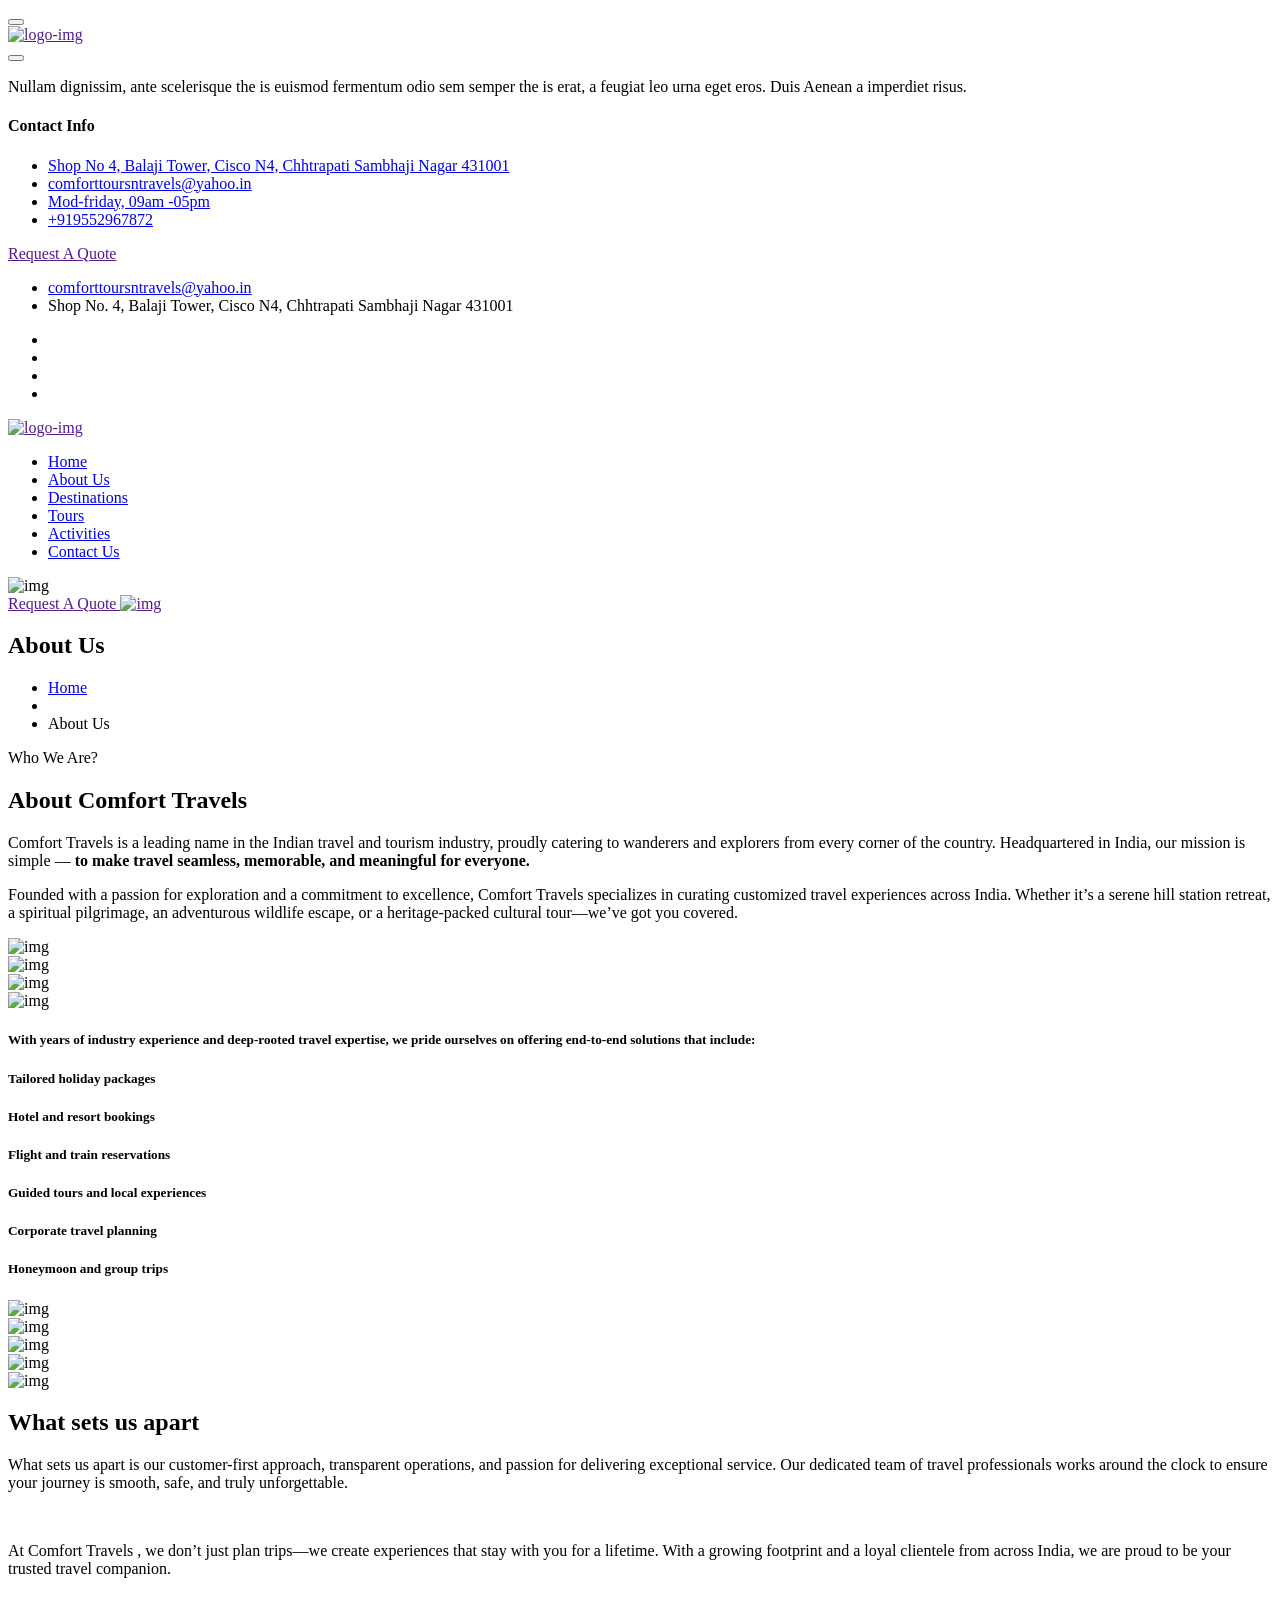
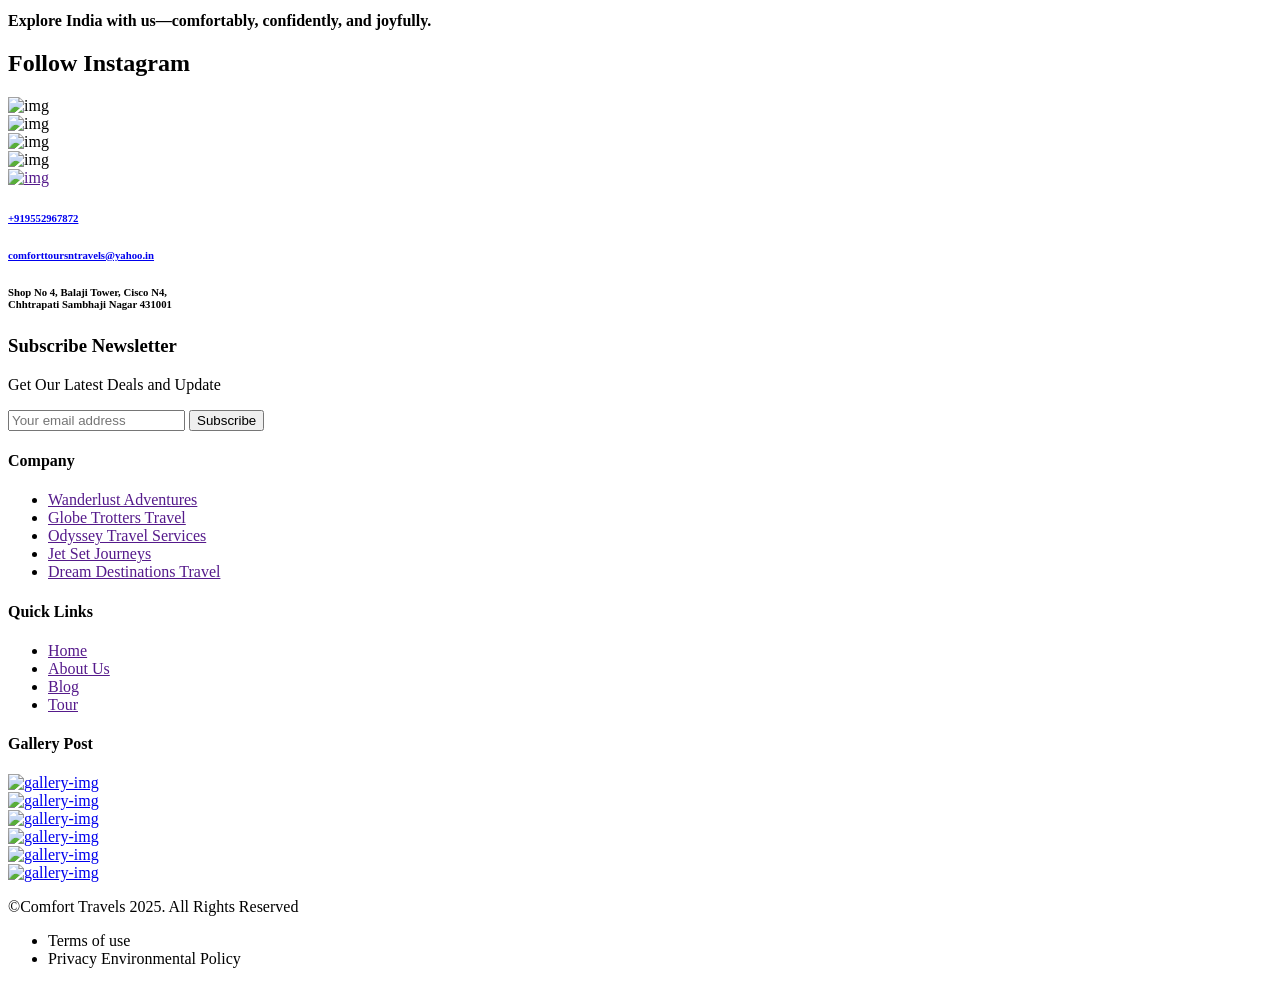
==== about.html @ b7e1ec1d "Add files via upload" ====
<!DOCTYPE html>
<html lang="en">

<head>
    <!-- ========== Meta Tags ========== -->
    <meta charset="UTF-8">
    <meta http-equiv="X-UA-Compatible" content="IE=edge">
    <meta name="viewport" content="width=device-width, initial-scale=1">
    <meta name="author" content="nano_theme">
    <meta name="description" content="Comfort Travels">
    <!-- ======== Page title ============ -->
    <title>Comfort Travels</title>
    <!--<< Favcion >>-->
    <link rel="shortcut icon" href="assets/img/favicon.svg">
    <!--<< Bootstrap min.css >>-->
    <link rel="stylesheet" href="assets/css/bootstrap.min.css">
    <!--<< All Min Css >>-->
    <link rel="stylesheet" href="assets/css/all.min.css">
    <!--<< Animate.css >>-->
    <link rel="stylesheet" href="assets/css/animate.css">
    <!--<< Magnific Popup.css >>-->
    <link rel="stylesheet" href="assets/css/magnific-popup.css">
    <!--<< MeanMenu.css >>-->
    <link rel="stylesheet" href="assets/css/meanmenu.css">
    <!--<< Swiper Bundle.css >>-->
    <link rel="stylesheet" href="assets/css/swiper-bundle.min.css">
    <!--<< Nice Select.css >>-->
    <link rel="stylesheet" href="assets/css/nice-select.css">
    <!--<< Color.css >>-->
    <link rel="stylesheet" href="assets/css/color.css">
    <!--<< flacticon.css >>-->
    <link rel="stylesheet" href="assets/css/flacticon.css">
    <!--<< Main.css >>-->
    <link rel="stylesheet" href="assets/css/main.css">
</head>

<body>

    <!--<< Mouse Cursor Start >>-->
    <div class="mouse-cursor cursor-outer"></div>
    <div class="mouse-cursor cursor-inner"></div>
    <!--<< Back-Top Start >>-->
    <button id="back-top" class="back-to-top">
        <i class="fa-regular fa-arrow-up"></i>
    </button>
    <!-- Offcanvas Area Start -->
    <div class="fix-area">
        <div class="offcanvas__info">
            <div class="offcanvas__wrapper">
                <div class="offcanvas__content">
                    <div class="offcanvas__top mb-5 d-flex justify-content-between align-items-center">
                        <div class="offcanvas__logo">
                            <a href="">
                                <img src="assets/img/logo/logo.png" alt="logo-img">
                            </a>
                        </div>
                        <div class="offcanvas__close">
                            <button>
                                <i class="fas fa-times"></i>
                            </button>
                        </div>
                    </div>
                    <p class="text d-none d-xl-block">
                        Nullam dignissim, ante scelerisque the is euismod fermentum odio sem semper the is erat, a
                        feugiat leo urna eget eros. Duis Aenean a imperdiet risus.
                    </p>
                    <div class="mobile-menu fix mb-3"></div>
                    <div class="offcanvas__contact">
                        <h4>Contact Info</h4>
                        <ul>
                            <li class="d-flex align-items-center">
                                <div class="offcanvas__contact-icon">
                                    <i class="fal fa-map-marker-alt"></i>
                                </div>
                                <div class="offcanvas__contact-text">
                                    <a target="_blank" href="#">Shop No 4, Balaji Tower, Cisco N4, Chhtrapati Sambhaji Nagar 431001</a>
                                </div>
                            </li>
                            <li class="d-flex align-items-center">
                                <div class="offcanvas__contact-icon mr-15">
                                    <i class="fal fa-envelope"></i>
                                </div>
                                <div class="offcanvas__contact-text">
                                    <a href="mailto:comforttoursntravels@yahoo.in"><span
                                            class="mailto:comforttoursntravels@yahoo.in">comforttoursntravels@yahoo.in</span></a>
                                </div>
                            </li>
                            <li class="d-flex align-items-center">
                                <div class="offcanvas__contact-icon mr-15">
                                    <i class="fal fa-clock"></i>
                                </div>
                                <div class="offcanvas__contact-text">
                                    <a target="_blank" href="#">Mod-friday, 09am -05pm</a>
                                </div>
                            </li>
                            <li class="d-flex align-items-center">
                                <div class="offcanvas__contact-icon mr-15">
                                    <i class="far fa-phone"></i>
                                </div>
                                <div class="offcanvas__contact-text">
                                    <a href="tel:+919552967872">+919552967872</a>
                                </div>
                            </li>
                        </ul>
                        <div class="header-button mt-4">
                            <a href="" class="theme-btn"> Request A Quote <i
                                    class="fa-sharp fa-regular fa-arrow-right"></i></a>
                        </div>
                        <div class="social-icon d-flex align-items-center">
                            <a href="#"><i class="fab fa-facebook-f"></i></a>
                            <a href="#"><i class="fab fa-twitter"></i></a>
                            <a href="#"><i class="fab fa-youtube"></i></a>
                            <a href="#"><i class="fab fa-linkedin-in"></i></a>
                        </div>
                    </div>
                </div>
            </div>
        </div>
    </div>
    <div class="offcanvas__overlay"></div>

    <!-- header-top -->
    <div class="header-top-section">
        <div class="container">
            <div class="header-top-wrapper bg-cover" style="background-image: url(assets/img/header/1.jpg);">
                <ul class="top-left">
                    <li>
                        <i class="fa-solid fa-envelope"></i>
                        <a href="mailto:comforttoursntravels@yahoo.in">comforttoursntravels@yahoo.in</a>
                    </li>
                    <li>
                        <i class="fa-solid fa-location-dot"></i>
                        Shop No. 4, Balaji Tower, Cisco N4, Chhtrapati Sambhaji Nagar 431001
                    </li>
                </ul>
                <ul class="top-right">
                    <li><a href="#"><i class="fab fa-facebook-f"></i></a></li>
                    <li><a href="#"><i class="fab fa-twitter"></i></a></li>
                    <li><a href="#"><i class="fab fa-linkedin-in"></i></a></li>
                    <li><a href="#"><i class="fab fa-instagram"></i></a></li>
                </ul>
            </div>
        </div>
    </div>
    <!-- header-main -->
    <div id="header-sticky" class="header-1">
        <div class="container">
            <div class="mega-menu-wrapper">
                <div class="header-main">
                    <div class="logo">
                        <a href="" class="header-logo">
                            <img src="assets/img/logo/logo.png" width="200" alt="logo-img">
                        </a>
                    </div>
                    <div class="header-right d-flex justify-content-end align-items-center">
                        <div class="mean__menu-wrapper">
                            <div class="main-menu">
                                <nav id="mobile-menu">
                                    <ul>
                                        <li class="active menu-thumb">
                                            <a href="./index.html">
                                                Home
                                            </a>
                                        </li>
                                        <li>
                                            <a href="./about.html">About Us</a>
                                        </li>
                                        <li>
                                            <a href="./destination.html">
                                                Destinations
                                            </a>
                                        </li>
                                        <li>
                                            <a href="./tour.html">
                                                Tours
                                            </a>
                                        </li>

                                        <li>
                                            <a href="./activities.html">
                                                Activities
                                            </a>
                                        </li>
                                        <li>
                                            <a href="./contact.html">Contact Us</a>
                                        </li>
                                    </ul>
                                </nav>
                            </div>
                        </div>
                        <div class="header__hamburger my-auto">
                            <div class="sidebar__toggle">
                                <img src="assets/img/icon/bars.svg" alt="img">
                            </div>
                        </div>
                        <a href="" class="theme-btn"> Request A Quote
                            <img src="assets/img/icon/white-arrow.svg" alt="img">
                        </a>
                    </div>
                </div>
            </div>
        </div>
    </div>

    <!-- Breadcrumb-Section Start -->
    <section class="breadcrumb-wrapper fix bg-cover"
        style="background-image: url(assets/img/breadcrumb/breadcrumb.jpg);">
        <div class="container">
            <div class="row">
                <div class="page-heading">
                    <h2>About Us</h2>
                    <ul class="breadcrumb-list">
                        <li>
                            <a href="index.html">Home</a>
                        </li>
                        <li><i class="fa-solid fa-chevrons-right"></i></li>
                        <li class="active">About Us</li>
                    </ul>
                </div>
            </div>
        </div>
    </section>
    <!-- About-Section Start -->
    <section class="about-section section-padding fix">
        <div class="container">
            <div class="about-wrapper">
                <div class="row g-4">

                    <div class="col-xl-8 col-lg-6 col-md-6">
                        <div class="about-content text-start pe-5">
                            <div class="section-title">
                                <span class="sub-title wow fadeInUp">
                                    Who We Are?
                                </span>
                                <h2 class="wow fadeInUp" data-wow-delay=".3s">
                                    About Comfort Travels
                                </h2>
                            </div>
                            <p class="mt-4 mt-md-0 wow fadeInUp" data-wow-delay=".5s">
                                Comfort Travels  is a leading name in the Indian travel and tourism industry,
                                proudly catering to wanderers and explorers from every corner of the country.
                                Headquartered in India, our mission is simple — <strong>to make travel seamless,
                                    memorable, and meaningful for everyone.</strong>
                            </p>
                            <p class="mt-4 mt-md-0 wow fadeInUp" data-wow-delay=".5s">
                                Founded with a passion for exploration and a commitment to excellence, Comfort Travels
                                specializes in curating customized travel experiences across India. Whether it’s a
                                serene hill station retreat, a spiritual pilgrimage, an adventurous wildlife escape, or
                                a heritage-packed cultural tour—we’ve got you covered.
                            </p>
                        </div>
                    </div>
                    <div class="col-xl-4 col-lg-6 col-md-6">
                        <div class="about-right-image">
                            <img src="assets/img/about/about-3.jpg" alt="img" class="wow img-custom-anim-right">
                            <div class="about-image-2">
                                <img src="assets/img/about/about-4.jpg" alt="img" class="wow img-custom-anim-right">
                            </div>
                        </div>
                    </div>
                </div>
            </div>
        </div>
    </section>
    <!-- Achievement Section Start -->
    <section class="achievement-section section-padding fix pb-0">
        <div class="shape-top">
            <img src="assets/img/shape/random-top.png" alt="img">
        </div>
        <div class="shape-bottom">
            <img src="assets/img/shape/random-bottom.png" alt="img">
        </div>
        <div class="container">
            <div class="section-title-area">
                <div class="section-title mb-0">
                    <h5 class=" text-white wow fadeInUp" data-wow-delay=".3s">
                        With years of industry experience and deep-rooted travel expertise, we pride ourselves on
                        offering end-to-end solutions that include:
                    </h5>
                </div>
            </div>
            <div class="achievement-wrapper">
                <div class="row justify-content-center">
                    <div class="col-lg-3 col-md-6 wow fadeInUp" data-wow-delay=".2s">
                        <div class="achievement-items">
                            <div class="content">
                                <h5>Tailored holiday packages</h5>
                            </div>
                        </div>
                    </div>
                    <div class="col-lg-3 col-md-6 wow fadeInUp" data-wow-delay=".2s">
                        <div class="achievement-items">
                            <div class="content">
                                <h5>Hotel and resort bookings</h5>
                            </div>
                        </div>
                    </div>
                    <div class="col-lg-3 col-md-6 wow fadeInUp" data-wow-delay=".2s">
                        <div class="achievement-items">
                            <div class="content">
                                <h5>Flight and train reservations</h5>
                            </div>
                        </div>
                    </div>
                    <div class="col-lg-3 col-md-6 wow fadeInUp" data-wow-delay=".2s">
                        <div class="achievement-items">
                            <div class="content">
                                <h5>Guided tours and local experiences</h5>
                            </div>
                        </div>
                    </div>
                    <div class="col-lg-3 col-md-6 wow fadeInUp" data-wow-delay=".2s">
                        <div class="achievement-items">
                            <div class="content">
                                <h5>Corporate travel planning</h5>
                            </div>
                        </div>
                    </div>
                    <div class="col-lg-3 col-md-6 wow fadeInUp" data-wow-delay=".2s">
                        <div class="achievement-items">
                            <div class="content">
                                <h5>Honeymoon and group trips</h5>
                            </div>
                        </div>
                    </div>
                </div>
            </div>
        </div>
    </section>

    <!-- Choose-us Section Start -->
    <section class="choose-us-section section-padding fix section-bg mt-5">
        <div class="left-shape">
            <img src="assets/img/shape/plane-3.png" alt="img">
        </div>
        <div class="dot-shape">
            <img src="assets/img/shape/dot-1.png" alt="img">
        </div>
        <div class="right-shape">
            <img src="assets/img/choose-us/shape1.png" alt="img">
        </div>
        <div class="container ">
            <div class="choose-us-wrapper">
                <div class="row">
                    <div class="col-xl-5">
                        <div class="chose-us-image">
                            <img src="assets/img/choose-us/choose-1.jpg" alt="img" class="wow img-custom-anim-left">
                            <div class="chose-us-image2">
                                <img src="assets/img/choose-us/choose-2.jpg" alt="img">
                            </div>
                        </div>
                    </div>
                    <div class="col-xl-7">
                        <div class="choose-us-content">
                            <div class="section-title pt-5 mb-0">
                                <h2 class="wow fadeInUp" data-wow-delay=".3">

                                    What sets us apart
                                </h2>
                            </div>
                            <div class="choose-us-area">
                                <div class="choose-us-items wow fadeInUp" data-wow-delay=".3s">

                                    <div class="content">
                                        <p>What sets us apart is our customer-first approach, transparent operations,
                                            and passion for delivering exceptional service. Our dedicated team of travel
                                            professionals works around the clock to ensure your journey is smooth, safe,
                                            and truly unforgettable.</p>
                                        <br>
                                        <p>At Comfort Travels , we don’t just plan trips—we create experiences
                                            that stay with you for a lifetime. With a growing footprint and a loyal
                                            clientele from across India, we are proud to be your trusted travel
                                            companion.</p>
                                        <br>
                                        <strong>Explore India with us—comfortably, confidently, and joyfully.</strong>
                                    </div>
                                </div>
                            </div>
                        </div>
                    </div>
                </div>
            </div>
        </div>
    </section>

    <!-- Instagram-Section Start -->
    <section class="instagram-section section-padding fix">
        <div class="instagram-wrapper">
            <div class="container">
                <h2 class="instagram-title">Follow Instagram</h2>
            </div>
            <div class="swiper instagramSlider">
                <div class="swiper-wrapper">
                    <div class="swiper-slide">
                        <div class="instagram-items">
                            <div class="instagram-thumb">
                                <img src="assets/img/instagram/1.jpg" alt="img">
                                <a href="#" class="icon style-2"><i class="fa-brands fa-instagram"></i></a>
                            </div>
                        </div>
                    </div>
                    <div class="swiper-slide">
                        <div class="instagram-items">
                            <div class="instagram-thumb">
                                <img src="assets/img/instagram/2.jpg" alt="img">
                                <a href="#" class="icon style-2"><i class="fa-brands fa-instagram"></i></a>
                            </div>
                        </div>
                    </div>
                    <div class="swiper-slide">
                        <div class="instagram-items">
                            <div class="instagram-thumb">
                                <img src="assets/img/instagram/3.jpg" alt="img">
                                <a href="#" class="icon style-2"><i class="fa-brands fa-instagram"></i></a>
                            </div>
                        </div>
                    </div>
                    <div class="swiper-slide">
                        <div class="instagram-items">
                            <div class="instagram-thumb">
                                <img src="assets/img/instagram/4.jpg" alt="img">
                                <a href="#" class="icon style-2"><i class="fa-brands fa-instagram"></i></a>
                            </div>
                        </div>
                    </div>
                </div>
            </div>
        </div>
    </section>
    <!-- Footer-Section Start -->
    <footer class="footer-section fix footer-3 section-padding pb-0">
        <div class="container">
            <div class="footer-top style-new">
                <div class="logo-items">
                    <a href="">
                        <img style="filter: drop-shadow(0px 0px 1px white);" src="assets/img/logo/logo.png" width="200"
                            alt="img">
                    </a>
                </div>
                <div class="contact-info">
                    <div class="contact-items">
                        <div class="icon">
                            <i class="fa-solid fa-phone"></i>
                        </div>
                        <div class="content">
                            <h6><a href="tel:+919552967872">+919552967872</a></h6>
                        </div>
                    </div>
                    <div class="contact-items">
                        <div class="icon">
                            <i class="fa-regular fa-envelope"></i>
                        </div>
                        <div class="content">
                            <h6><a href="mailto:comforttoursntravels@yahoo.in">comforttoursntravels@yahoo.in</a></h6>
                        </div>
                    </div>
                    <div class="contact-items">
                        <div class="icon">
                            <i class="fa-regular fa-location-dot"></i>
                        </div>
                        <div class="content">
                            <h6>Shop No 4, Balaji Tower, Cisco N4, <br>Chhtrapati Sambhaji Nagar 431001</h6>
                        </div>
                    </div>
                </div>
            </div>
            <div class="footer-widget-wrapper-new style-2 style-new-area">
                <div class="row">
                    <div class="col-xl-4 col-lg-4 col-md-6 col-sm-6 wow fadeInUp wow" data-wow-delay=".2s">
                        <div class="single-widget-items">
                            <div class="footer-content style-3">
                                <h3>Subscribe Newsletter</h3>
                                <p>Get Our Latest Deals and Update</p>
                                <div class="footer-input style-3">
                                    <input type="email" id="email2" placeholder="Your email address">
                                    <button class="newsletter-btn theme-btn" type="submit">
                                        Subscribe <i class="fa-sharp fa-regular fa-arrow-right"></i>
                                    </button>
                                </div>
                                <div class="social-icon style-3 d-flex align-items-center">
                                    <a href="#"><i class="fab fa-facebook-f"></i></a>
                                    <a href="#"><i class="fab fa-twitter"></i></a>
                                    <a href="#"><i class="fab fa-linkedin-in"></i></a>
                                    <a href="#"><i class="fab fa-instagram"></i></a>
                                </div>
                            </div>
                        </div>
                    </div>
                    <div class="col-xl-3 col-lg-4 col-md-6 col-sm-6 ps-lg-5 wow fadeInUp wow" data-wow-delay=".4s">
                        <div class="single-widget-items">
                            <div class="widget-head">
                                <h4 class="style-3">Company</h4>
                            </div>
                            <ul class="list-items style-3">
                                <li>
                                    <a href="">Wanderlust Adventures</a>
                                </li>
                                <li>
                                    <a href="">Globe Trotters Travel</a>
                                </li>
                                <li>
                                    <a href="">Odyssey Travel Services</a>
                                </li>
                                <li>
                                    <a href="">Jet Set Journeys</a>
                                </li>
                                <li>
                                    <a href="">Dream Destinations Travel</a>
                                </li>
                            </ul>
                        </div>
                    </div>
                    <div class="col-xl-2 col-lg-4 col-md-6 col-sm-6 ps-lg-5 wow fadeInUp wow" data-wow-delay=".6s">
                        <div class="single-widget-items">
                            <div class="widget-head">
                                <h4 class="style-3">Quick Links</h4>
                            </div>
                            <ul class="list-items style-3">
                                <li>
                                    <a href="">Home</a>
                                </li>
                                <li>
                                    <a href="">About Us</a>
                                </li>
                                <li>
                                    <a href="">Blog</a>
                                </li>
                                <li>
                                    <a href="">Tour</a>
                                </li>
                            </ul>
                        </div>
                    </div>
                    <div class="col-xl-3 col-lg-4 col-md-6 col-sm-6 ps-lg-5 wow fadeInUp wow" data-wow-delay=".8s">
                        <div class="single-widget-items">
                            <div class="widget-head">
                                <h4 class="style-3">Gallery Post</h4>
                            </div>
                            <div class="footer-gallery">
                                <div class="gallery-wrap">
                                    <div class="gallery-item">
                                        <div class="thumb style-3">
                                            <a href="assets/img/footer/gallery-1.jpg" class="img-popup">
                                                <img src="assets/img/footer/gallery-1.jpg" alt="gallery-img">
                                                <div class="icon">
                                                    <i class="far fa-plus"></i>
                                                </div>
                                            </a>
                                        </div>
                                        <div class="thumb style-3">
                                            <a href="assets/img/footer/gallery-2.jpg" class="img-popup">
                                                <img src="assets/img/footer/gallery-2.jpg" alt="gallery-img">
                                                <div class="icon">
                                                    <i class="far fa-plus"></i>
                                                </div>
                                            </a>
                                        </div>
                                        <div class="thumb style-3">
                                            <a href="assets/img/footer/gallery-3.jpg" class="img-popup">
                                                <img src="assets/img/footer/gallery-3.jpg" alt="gallery-img">
                                                <div class="icon">
                                                    <i class="far fa-plus"></i>
                                                </div>
                                            </a>
                                        </div>
                                    </div>
                                    <div class="gallery-item">
                                        <div class="thumb style-3">
                                            <a href="assets/img/footer/gallery-4.jpg" class="img-popup">
                                                <img src="assets/img/footer/gallery-4.jpg" alt="gallery-img">
                                                <div class="icon">
                                                    <i class="far fa-plus"></i>
                                                </div>
                                            </a>
                                        </div>
                                        <div class="thumb style-3">
                                            <a href="assets/img/footer/gallery-5.jpg" class="img-popup">
                                                <img src="assets/img/footer/gallery-5.jpg" alt="gallery-img">
                                                <div class="icon">
                                                    <i class="far fa-plus"></i>
                                                </div>
                                            </a>
                                        </div>
                                        <div class="thumb style-3">
                                            <a href="assets/img/footer/gallery-6.jpg" class="img-popup">
                                                <img src="assets/img/footer/gallery-6.jpg" alt="gallery-img">
                                                <div class="icon">
                                                    <i class="far fa-plus"></i>
                                                </div>
                                            </a>
                                        </div>
                                    </div>
                                </div>
                            </div>
                        </div>
                    </div>
                </div>
            </div>
            <div class="footer-bottom style-2">
                <div class="footer-wrapper">
                    <p class="wow fadeInUp" data-wow-delay=".3s">
                        ©<span class="style-3">Comfort Travels</span> 2025. All Rights Reserved
                    </p>
                    <ul class="bottom-list wow fadeInUp" data-wow-delay=".5s">
                        <li>Terms of use</li>
                        <li>Privacy Environmental Policy</li>
                    </ul>
                </div>
            </div>
        </div>
    </footer>
    <!--<< All JS Plugins >>-->
    <script src="assets/js/jquery-3.7.1.min.js"></script>
    <!--<< Viewport Js >>-->
    <script src="assets/js/viewport.jquery.js"></script>
    <!--<< Bootstrap Js >>-->
    <script src="assets/js/bootstrap.bundle.min.js"></script>
    <script src="assets/js/jquery.nice-select.min.js"></script>
    <!--<< Waypoints Js >>-->
    <script src="assets/js/jquery.waypoints.js"></script>
    <!--<< Counterup Js >>-->
    <script src="assets/js/jquery.counterup.min.js"></script>
    <!--<< Swiper Slider Js >>-->
    <script src="assets/js/swiper-bundle.min.js"></script>
    <!--<< MeanMenu Js >>-->
    <script src="assets/js/jquery.meanmenu.min.js"></script>
    <!--<< Magnific Popup Js >>-->
    <script src="assets/js/jquery.magnific-popup.min.js"></script>
    <!--<< Wow Animation Js >>-->
    <script src="assets/js/wow.min.js"></script>
    <!--<< Main.js >>-->
    <script src="assets/js/main.js"></script>
</body>

</html>
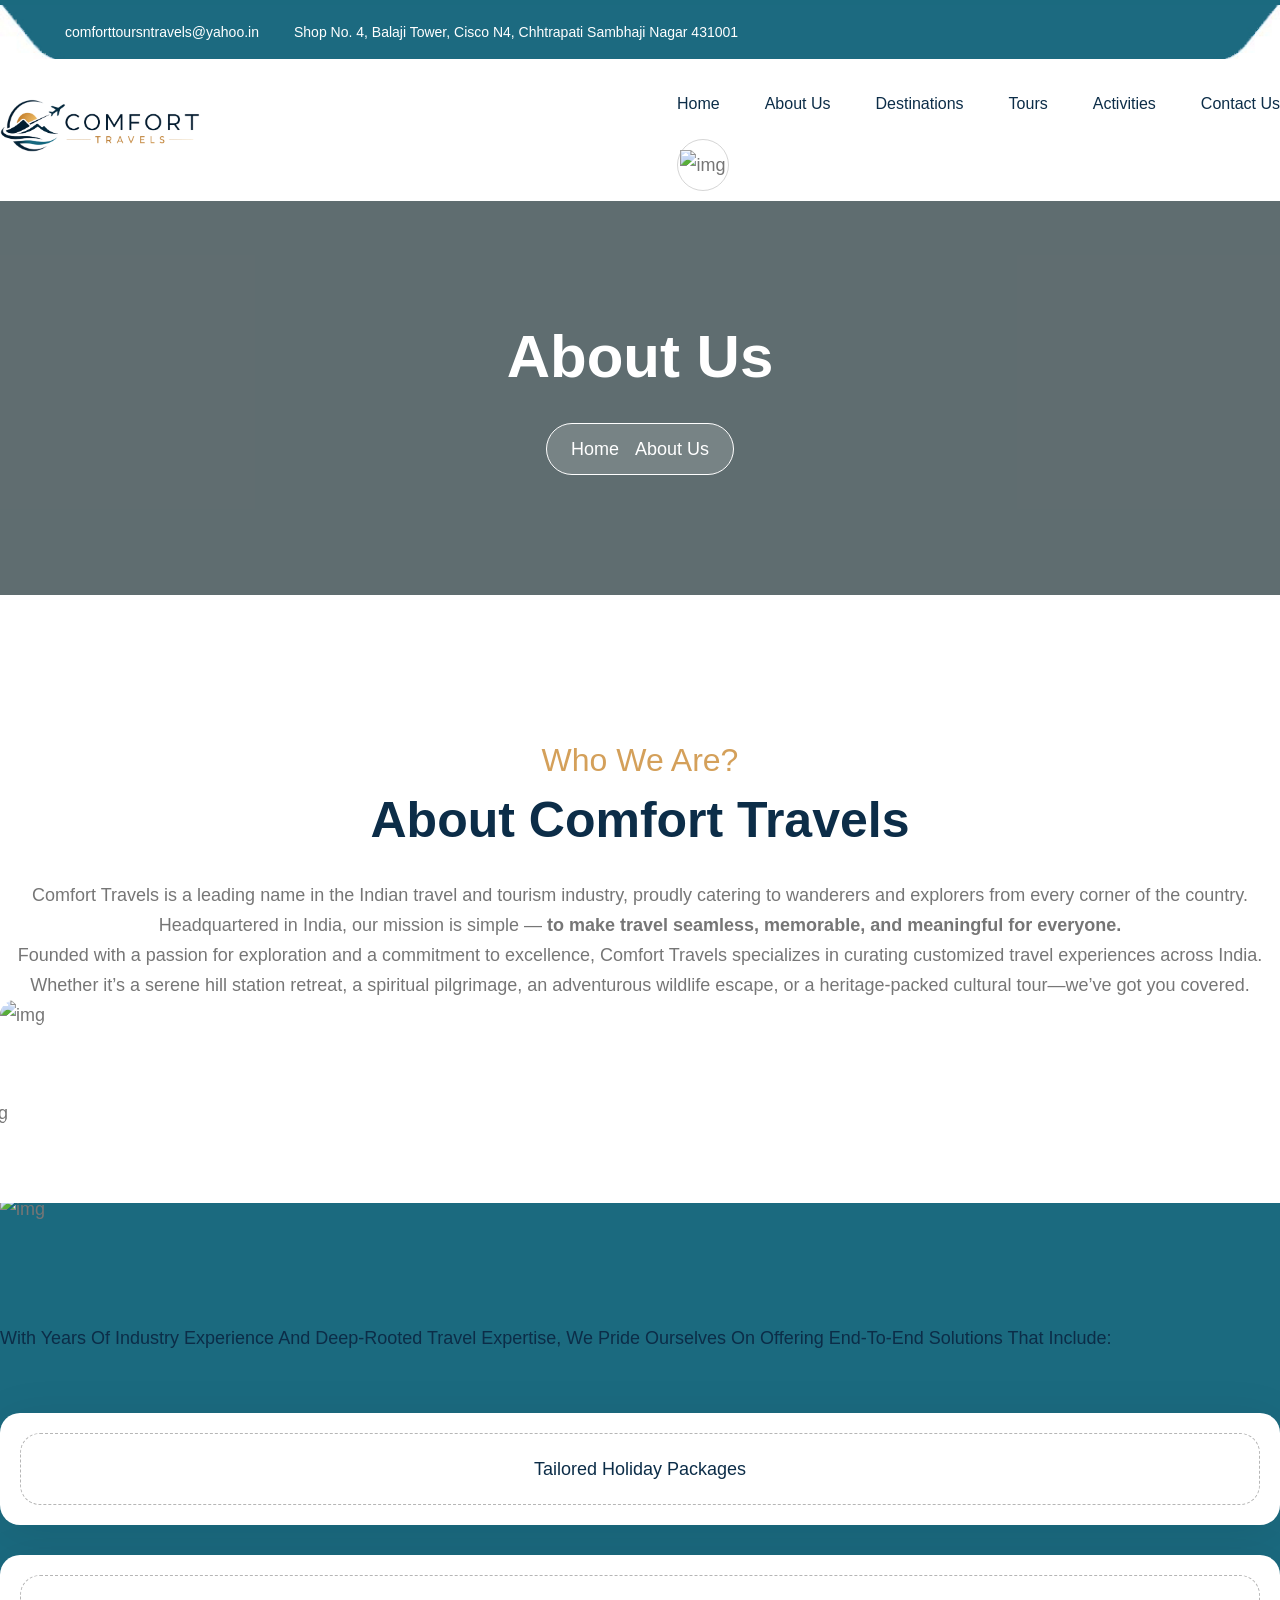
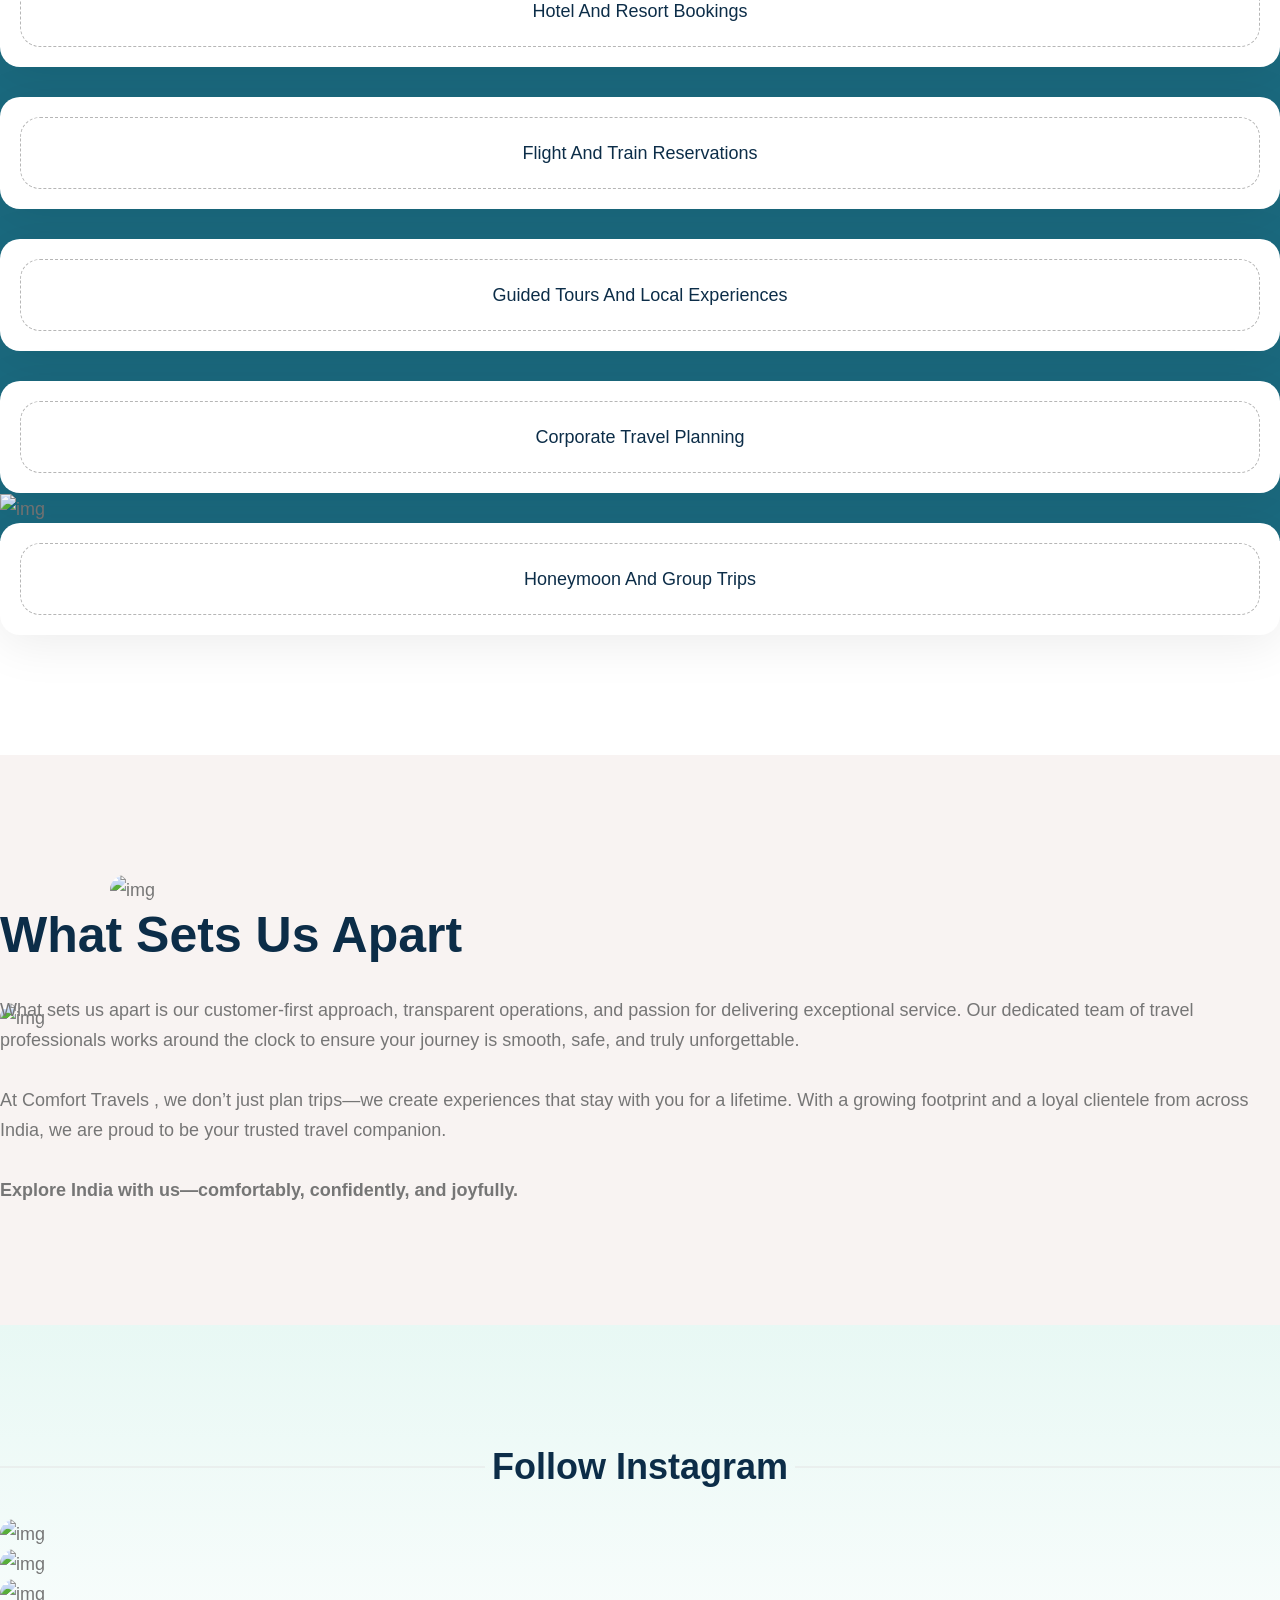
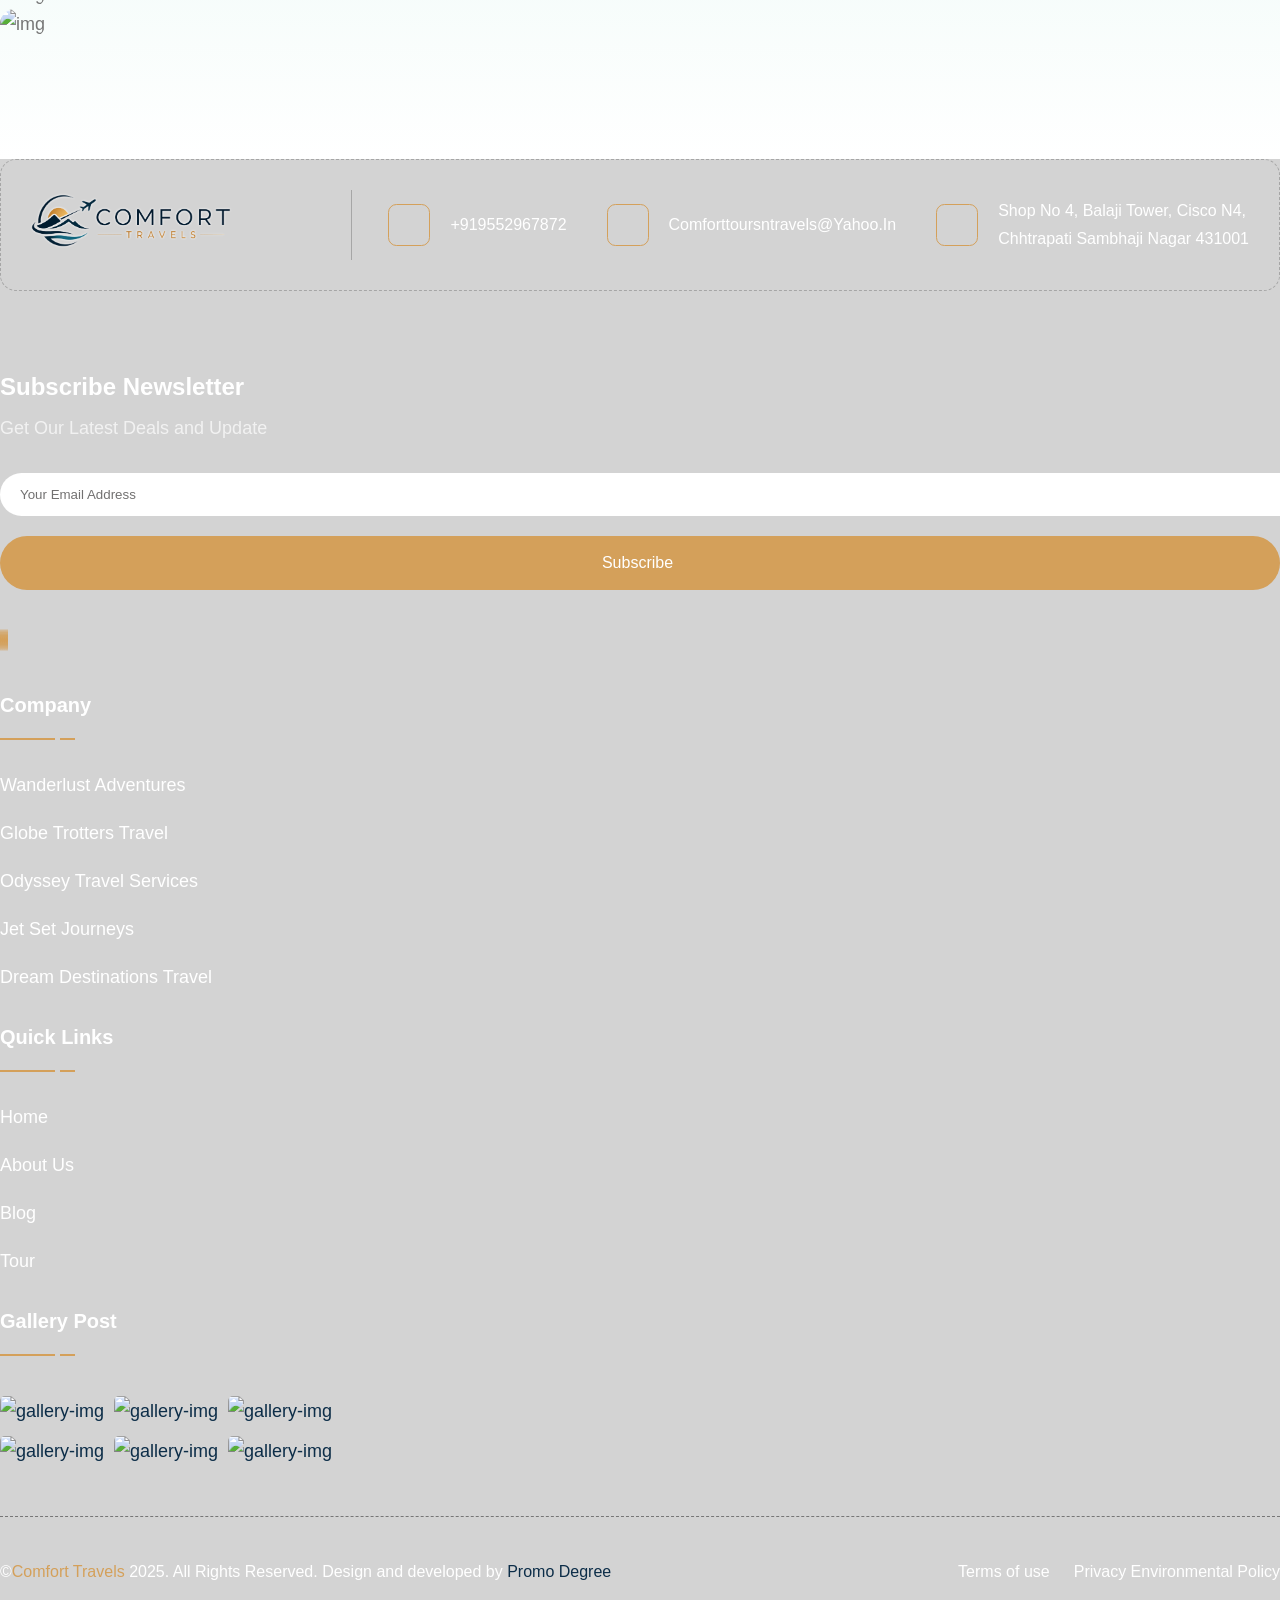
==== commit a1f9503c: "Add files via upload" ====
--- a/about.html
+++ b/about.html
@@ -169,6 +169,11 @@
                                             <a href="./destination.html">
                                                 Destinations
                                             </a>
+                                            <ul class="submenu">
+                                                <li><a href="">Maharashtra</a></li>
+                                                <li><a href="">North India</a></li>
+                                                <li><a href="">South India </a></li>
+                                            </ul>
                                         </li>
                                         <li>
                                             <a href="./tour.html">
@@ -428,7 +433,7 @@
         </div>
     </section>
     <!-- Footer-Section Start -->
-    <footer class="footer-section fix footer-3 section-padding pb-0">
+    <footer class="footer-section fix" style="background: lightgray;">
         <div class="container">
             <div class="footer-top style-new">
                 <div class="logo-items">
@@ -599,7 +604,7 @@
             <div class="footer-bottom style-2">
                 <div class="footer-wrapper">
                     <p class="wow fadeInUp" data-wow-delay=".3s">
-                        ©<span class="style-3">Comfort Travels</span> 2025. All Rights Reserved
+                        ©<span class="style-3">Comfort Travels</span> 2025. All Rights Reserved. Design and developed by <a href="https://promodegree.com/" >Promo Degree</a>
                     </p>
                     <ul class="bottom-list wow fadeInUp" data-wow-delay=".5s">
                         <li>Terms of use</li>
--- a/assets/css/main.css
+++ b/assets/css/main.css
@@ -0,0 +1,10329 @@
+/*
+Theme Name: Travo 
+Author: nano_theme
+Author URI: https://themeforest.net/user/nano_theme/portfolio
+Description: Travo
+Service Html Template 
+Version: 1.0.0
+*/
+/*CSS Table Of Content Ends Here*/
+/*
+--------------------------------------------------------------
+[Table of Contents]
+--------------------------------------------------------------
+01. Variables & Mixins
+02. Typography
+03. Buttons
+04. About 
+05. Achievement
+06. Animation 
+06. Brand 
+07. Contact
+08. Cta
+09. Destination
+10. Faq
+11. Feature
+12. Footer
+13. Header
+14. Helping
+15. Hero
+16. Meanmenu
+17. News
+18. Preloader
+19. Section
+20. Service
+22. Team
+23. Testimonial
+--------------------------------------------------------------
+*/
+@import url("https://fonts.googleapis.com/css2?family=Bebas+Neue&amp;family=Manrope:wght@200..800&amp;family=Outfit:wght@100..900&amp;display=swap");
+@import url("https://fonts.googleapis.com/css2?family=Bebas+Neue&amp;family=Manrope:wght@200..800&amp;family=Outfit:wght@100..900&amp;display=swap");
+@import url("https://fonts.googleapis.com/css2?family=Bebas+Neue&amp;family=Dancing+Script:wght@400..700&amp;family=Manrope:wght@200..800&amp;family=Outfit:wght@100..900&amp;display=swap");
+
+:root {
+  --body: #fff;
+  --black: #000;
+  --white: #fff;
+  --theme: #D4A05A;
+  --theme-2: #1b6a7f;
+  --theme-3: #f1ea78;
+  --header: #0C2D48;
+  --text: #767676;
+  --border: #7676764d;
+  --border-2: #bdbdbd;
+  --bg: #f8f3f2;
+  --bg-2: #e8f8f4;
+  --box-shadow: 0px 1px 14px 0px rgba(0, 0, 0, 0.13);
+}
+
+.theme-btn {
+  position: relative;
+  z-index: 2;
+  overflow: hidden;
+  vertical-align: middle;
+  display: inline-block;
+  border: none;
+  text-transform: capitalize;
+  text-align: center;
+  background: var(--theme);
+  color: var(--white);
+  font-size: 16px;
+  line-height: 1;
+  padding: 18px 32px;
+  border-radius: 100px;
+}
+
+.theme-btn i {
+  margin-left: 8px;
+}
+
+.theme-btn img {
+  margin-left: 5px;
+}
+
+.theme-btn::before {
+  content: "";
+  position: absolute;
+  height: 100%;
+  bottom: 0;
+  left: 0;
+  width: 0;
+  background-color: var(--header);
+  z-index: -1;
+  transition: all 0.4s ease-out;
+  border-radius: inherit;
+}
+
+.theme-btn:hover {
+  color: var(--white);
+  box-shadow: none;
+}
+
+.theme-btn:hover::before {
+  width: 100%;
+}
+
+@media (max-width: 767px) {
+  .theme-btn {
+    padding: 20px 32px;
+  }
+}
+
+@media (max-width: 575px) {
+  .theme-btn {
+    padding: 18px 20px;
+    font-size: 14px;
+  }
+}
+
+.theme-btn.style-2 {
+  background-color: var(--theme-2);
+}
+
+.theme-btn.style-3 {
+  background-color: var(--theme-3);
+  color: var(--header);
+}
+
+.theme-btn.style-3:hover {
+  color: var(--white);
+}
+
+.theme-btn.style-3:hover img {
+  filter: invert(1);
+}
+
+.theme-btn.style-4 {
+  background-color: var(--black);
+}
+
+.theme-btn.style-4:hover::before {
+  background-color: var(--theme);
+}
+
+.theme-btn.style-5 {
+  background-color: var(--header);
+  color: var(--theme-3);
+}
+
+@media (max-width: 575px) {
+  .theme-btn.style-5 {
+    padding: 15px 20px;
+  }
+}
+
+@media (max-width: 991px) {
+  .theme-btn.style-5 {
+    padding: 11px;
+  }
+}
+
+.theme-btn.style-5:hover {
+  color: var(--header);
+}
+
+.theme-btn.style-5:hover:before {
+  background-color: var(--theme-3);
+}
+
+.theme-btn.style-5:hover img {
+  filter: invert(1);
+}
+
+.link-btns {
+  font-size: 16px;
+  font-weight: 700;
+  display: inline-block;
+  font-family: "Manrope", sans-serif;
+  text-transform: capitalize;
+  color: var(--theme);
+  border-bottom: 1px solid var(--theme);
+}
+
+.link-btns a {
+  color: var(--theme);
+}
+
+.link-btns a img {
+  margin-left: 5px;
+}
+
+.link-btns:hover a {
+  color: var(--theme);
+}
+
+/* --------------------------------------------
+    Template Default Fonts & Fonts Styles
+ ---------------------------------------------- */
+body {
+  font-family: "Manrope", sans-serif;
+  font-size: 18px;
+  font-weight: 400;
+  line-height: 30px;
+  color: var(--text);
+  background-color: var(--white);
+  padding: 0;
+  margin: 0;
+  overflow-x: hidden;
+}
+
+ul {
+  padding: 0;
+  margin: 0;
+  list-style: none;
+}
+
+button {
+  border: none;
+  background-color: transparent;
+  padding: 0;
+}
+
+input:focus {
+  color: var(--white);
+  outline: none;
+}
+
+input {
+  color: var(--white);
+}
+
+h1,
+h2,
+h3,
+h4,
+h5,
+h6 {
+  font-family: "Manrope", sans-serif;
+  margin: 0px;
+  padding: 0;
+  color: var(--header);
+  text-transform: initial;
+  transition: all 0.4s ease-in-out;
+  text-transform: capitalize;
+}
+
+h1 {
+  font-size: 80px;
+  line-height: 112%;
+}
+
+@media (max-width: 1399px) {
+  h1 {
+    font-size: 75px;
+  }
+}
+
+@media (max-width: 1199px) {
+  h1 {
+    font-size: 60px;
+  }
+}
+
+@media (max-width: 991px) {
+  h1 {
+    font-size: 50px;
+  }
+}
+
+@media (max-width: 767px) {
+  h1 {
+    font-size: 45px;
+  }
+}
+
+@media (max-width: 575px) {
+  h1 {
+    font-size: 40px;
+  }
+}
+
+h2 {
+  font-size: 50px;
+  font-weight: 700;
+  line-height: 120%;
+}
+
+@media (max-width: 1199px) {
+  h2 {
+    font-size: 45px;
+  }
+}
+
+@media (max-width: 991px) {
+  h2 {
+    font-size: 40px;
+  }
+}
+
+@media (max-width: 767px) {
+  h2 {
+    font-size: 36px;
+  }
+}
+
+@media (max-width: 575px) {
+  h2 {
+    font-size: 28px;
+  }
+}
+
+h3 {
+  font-size: 24px;
+  font-weight: 700;
+  line-height: 133%;
+}
+
+@media (max-width: 1199px) {
+  h3 {
+    font-size: 30px;
+  }
+}
+
+@media (max-width: 991px) {
+  h3 {
+    font-size: 28px;
+  }
+}
+
+@media (max-width: 767px) {
+  h3 {
+    font-size: 24px;
+  }
+}
+
+@media (max-width: 575px) {
+  h3 {
+    font-size: 20px;
+  }
+}
+
+h4 {
+  font-size: 20px;
+  line-height: 150%;
+}
+
+h5 {
+  font-size: 18px;
+  font-weight: 400;
+  line-height: 167%;
+}
+
+h6 {
+  font-size: 16px;
+  font-weight: 400;
+  line-height: 175%;
+}
+
+a {
+  text-decoration: none;
+  outline: none !important;
+  cursor: pointer;
+  color: var(--header);
+  transition: all 0.4s ease-in-out;
+}
+
+p {
+  margin: 0px;
+  transition: all 0.4s ease-in-out;
+}
+
+span {
+  margin: 0px;
+  transition: all 0.4s ease-in-out;
+}
+
+.about-wrapper {
+  margin-bottom: 53px;
+  position: relative;
+  z-index: 99;
+}
+
+@media (max-width: 1199px) {
+  .about-wrapper {
+    margin-bottom: 0;
+  }
+}
+
+.about-wrapper .about-left-image {
+  max-width: 308px;
+  position: relative;
+}
+
+@media (max-width: 1199px) {
+  .about-wrapper .about-left-image {
+    max-width: 937px;
+  }
+}
+
+.about-wrapper .about-left-image img {
+  width: 100%;
+  height: 100%;
+  border-radius: 18px;
+}
+
+.about-wrapper .about-left-image .about-image-2 {
+  position: absolute;
+  max-width: 225px;
+  bottom: -98px;
+  right: -37px;
+}
+
+@media (max-width: 1199px) {
+  .about-wrapper .about-left-image .about-image-2 {
+    right: initial;
+    left: 0;
+    bottom: 0;
+  }
+}
+
+.about-wrapper .about-content {
+  text-align: center;
+  margin-top: 30px;
+}
+
+@media (max-width: 1199px) {
+  .about-wrapper .about-content {
+    text-align: initial;
+    margin-top: 0;
+  }
+}
+
+.about-wrapper .about-content .about-button {
+  margin-top: 40px;
+}
+
+.about-wrapper .about-right-image {
+  max-width: 307px;
+  position: relative;
+}
+
+@media (max-width: 1199px) {
+  .about-wrapper .about-right-image {
+    max-width: 937px;
+  }
+}
+
+.about-wrapper .about-right-image img {
+  width: 100%;
+  height: 100%;
+  border-radius: 18px;
+}
+
+.about-wrapper .about-right-image .about-image-2 {
+  position: absolute;
+  max-width: 225px;
+  bottom: -98px;
+  left: -37px;
+}
+
+@media (max-width: 1199px) {
+  .about-wrapper .about-right-image .about-image-2 {
+    right: 0;
+    left: initial;
+    bottom: 0;
+  }
+}
+
+.about-wrapper2 .section-title-area {
+  align-items: end;
+}
+
+.about-wrapper2 .number {
+  display: flex;
+  align-items: center;
+  gap: 10px;
+}
+
+.about-wrapper2 .number h1 {
+  color: transparent;
+  -webkit-text-stroke-width: 1px;
+  -webkit-text-stroke-color: #4da628;
+}
+
+.about-wrapper2 .thumb img {
+  width: 100%;
+  height: 100%;
+  border-radius: 18px;
+}
+
+.about-wrapper2 .content-wrapper {
+  margin-left: 10px;
+  display: flex;
+  justify-content: space-between;
+}
+
+@media (max-width: 991px) {
+  .about-wrapper2 .content-wrapper {
+    flex-wrap: wrap;
+    gap: 20px;
+    margin-left: 0;
+  }
+}
+
+.about-wrapper2 .content-wrapper .content h3 {
+  margin-bottom: 10px;
+}
+
+.about-wrapper2 .content-wrapper .content p {
+  margin-bottom: 50px;
+  font-size: 16px;
+}
+
+.about-section2 {
+  position: relative;
+}
+
+.about-section2 .shape {
+  position: absolute;
+  left: 52%;
+  top: 45%;
+  transform: rotate(80deg);
+}
+
+@media (max-width: 1199px) {
+  .about-section2 .shape {
+    display: none;
+  }
+}
+
+.about-section3 {
+  position: relative;
+}
+
+.about-section3 .shape {
+  position: absolute;
+  left: 41%;
+  top: 20%;
+}
+
+@media (max-width: 1199px) {
+  .about-section3 .shape {
+    display: none;
+  }
+}
+
+.about-section3 .shape2 {
+  position: absolute;
+  left: 24%;
+  bottom: 12%;
+}
+
+@media (max-width: 1199px) {
+  .about-section3 .shape2 {
+    display: none;
+  }
+}
+
+.about-wrapper-3 {
+  margin-bottom: 20px;
+}
+
+@media (max-width: 1199px) {
+  .about-wrapper-3 {
+    margin-bottom: 0;
+  }
+}
+
+.about-wrapper-3 .thumb {
+  position: relative;
+  width: 510px;
+}
+
+.about-wrapper-3 .thumb img {
+  width: 100%;
+  height: 100%;
+  border-radius: 20px;
+}
+
+@media (max-width: 991px) {
+  .about-wrapper-3 .thumb {
+    width: initial;
+  }
+}
+
+.about-wrapper-3 .thumb .thumb2 {
+  position: absolute;
+  width: 325px;
+  right: -28%;
+  bottom: -22%;
+}
+
+.about-wrapper-3 .thumb .thumb2 img {
+  width: 100%;
+  height: 100%;
+  border-radius: 20px;
+}
+
+@media (max-width: 1199px) {
+  .about-wrapper-3 .thumb .thumb2 {
+    right: 0%;
+    bottom: 0%;
+  }
+}
+
+@media (max-width: 575px) {
+  .about-wrapper-3 .thumb .thumb2 {
+    width: 150px;
+  }
+}
+
+.about-wrapper-3 .content {
+  margin-left: 60px;
+}
+
+@media (max-width: 991px) {
+  .about-wrapper-3 .content {
+    margin-left: 0;
+  }
+}
+
+.about-wrapper-3 .content .section-title p {
+  margin-top: 20px;
+}
+
+.about-wrapper-3 .content .items {
+  margin-top: 30px;
+  display: flex;
+  align-items: center;
+  gap: 20px;
+}
+
+@media (max-width: 1199px) {
+  .about-wrapper-3 .content .items {
+    flex-wrap: wrap;
+  }
+}
+
+@media (max-width: 575px) {
+  .about-wrapper-3 .content .items {
+    margin-top: 20px;
+  }
+}
+
+.about-wrapper-3 .content .items .icon {
+  width: 80px;
+  height: 80px;
+  background-color: var(--theme-3);
+  display: flex;
+  align-items: center;
+  justify-content: center;
+  padding: 20px;
+  border-radius: 8px;
+}
+
+.about-wrapper-3 .content .theme-btn {
+  margin-top: 50px;
+}
+
+.about-wrapper-3 .content .theme-btn::before {
+  background-color: var(--theme-3);
+}
+
+.about-wrapper-3 .content .theme-btn:hover {
+  color: var(--header);
+}
+
+.about-wrapper-3 .content .theme-btn:hover img {
+  filter: brightness(0) contrast(100%);
+}
+
+.achievement-section {
+  position: relative;
+  margin-bottom: -20px;
+}
+
+.achievement-section::before {
+  position: absolute;
+  content: "";
+  top: 0;
+  left: 0;
+  right: 0;
+  width: 100%;
+  height: 80%;
+  background-color: var(--theme-2);
+  z-index: -1;
+}
+
+@media (max-width: 991px) {
+  .achievement-section::before {
+    height: 45%;
+  }
+}
+
+.achievement-section .shape-top {
+  position: absolute;
+  top: -9px;
+  z-index: -1;
+}
+
+.achievement-section .shape-bottom {
+  position: absolute;
+  top: 76%;
+  z-index: -1;
+}
+
+@media (max-width: 991px) {
+  .achievement-section .shape-bottom {
+    display: none;
+  }
+}
+
+.achievement-section .section-title-area {
+  margin-bottom: 30px;
+}
+
+.achievement-section .achievement-button .theme-btn {
+  background-color: var(--black);
+}
+
+.achievement-section .achievement-button .theme-btn:before {
+  background-color: var(--white);
+}
+
+.achievement-section .achievement-button .theme-btn:hover {
+  color: var(--header);
+}
+
+.achievement-section .achievement-button .theme-btn:hover img {
+  filter: invert(1);
+}
+
+.achievement-wrapper {
+  margin-bottom: 20px;
+}
+
+.achievement-wrapper .achievement-items {
+  border-radius: 20px;
+  background: var(--white);
+  box-shadow: 0px 8px 50px 0px rgba(14, 14, 14, 0.08);
+  padding: 20px;
+  margin-top: 30px;
+}
+
+.achievement-wrapper .achievement-items .content {
+  text-align: center;
+  padding: 20px;
+  border: 1px dashed rgba(14, 14, 14, 0.3);
+  border-radius: 20px;
+}
+
+@media (max-width: 1199px) {
+  .achievement-wrapper .achievement-items .content {
+    padding: 16px;
+  }
+}
+
+.achievement-wrapper .achievement-items .content .icon {
+  width: 80px;
+  height: 80px;
+  background-color: #f8f3f2;
+  border-radius: 50%;
+  display: flex;
+  align-items: center;
+  justify-content: center;
+  margin: 0 auto;
+}
+
+.achievement-wrapper .achievement-items .content .number {
+  margin-top: 15px;
+  color: var(--black);
+  font-size: 36px;
+  font-weight: 700;
+  line-height: 44px;
+  display: block;
+  position: relative;
+}
+
+.achievement-wrapper .achievement-items .content .br {
+  border: 1px dashed var(--theme);
+  padding: 3px;
+  margin: 10px 0 20px;
+}
+
+@-webkit-keyframes rippleOne {
+  70% {
+    -webkit-box-shadow: 0 0 0 40px rgba(244, 68, 56, 0);
+    box-shadow: 0 0 0 40px rgba(244, 68, 56, 0);
+  }
+
+  100% {
+    -webkit-box-shadow: 0 0 0 0 rgba(244, 68, 56, 0);
+    box-shadow: 0 0 0 0 rgba(244, 68, 56, 0);
+  }
+}
+
+@keyframes rippleOne {
+  70% {
+    -webkit-box-shadow: 0 0 0 40px rgba(244, 68, 56, 0);
+    box-shadow: 0 0 0 40px rgba(244, 68, 56, 0);
+  }
+
+  100% {
+    -webkit-box-shadow: 0 0 0 0 rgba(244, 68, 56, 0);
+    box-shadow: 0 0 0 0 rgba(244, 68, 56, 0);
+  }
+}
+
+@keyframes cir36 {
+  100% {
+    transform: rotate(360deg);
+  }
+}
+
+@keyframes rounded {
+  50% {
+    transform: rotate(15deg);
+  }
+}
+
+@keyframes up-down {
+  0% {
+    transform: translateY(10px);
+  }
+
+  100% {
+    transform: translateY(-10px);
+  }
+}
+
+@-webkit-keyframes spinner {
+  to {
+    -webkit-transform: rotateZ(360deg);
+    transform: rotateZ(360deg);
+  }
+}
+
+@keyframes spinner {
+  to {
+    -webkit-transform: rotateZ(360deg);
+    transform: rotateZ(360deg);
+  }
+}
+
+@-webkit-keyframes letters-loading {
+
+  0%,
+  75%,
+  100% {
+    opacity: 0;
+    transform: rotateY(-90deg);
+  }
+
+  25%,
+  50% {
+    opacity: 1;
+    transform: rotateY(0deg);
+  }
+}
+
+@keyframes letters-loading {
+
+  0%,
+  75%,
+  100% {
+    opacity: 0;
+    transform: rotateY(-90deg);
+  }
+
+  25%,
+  50% {
+    opacity: 1;
+    transform: rotateY(0deg);
+  }
+}
+
+@keyframes loaderspin {
+  0% {
+    transform: translate(-50%, -50%) rotate(0deg);
+  }
+
+  100% {
+    transform: translate(-50%, -50%) rotate(360deg);
+  }
+}
+
+@keyframes tpswing {
+  0% {
+    -webkit-transform: rotate(20deg);
+    -ms-transform: rotate(20deg);
+    transform: rotate(20deg);
+  }
+
+  100% {
+    -webkit-transform: rotate(0deg);
+    -ms-transform: rotate(0deg);
+    transform: rotate(0deg);
+  }
+}
+
+@keyframes width {
+  0% {
+    width: 0%;
+  }
+
+  100% {
+    width: 100%;
+  }
+}
+
+@-webkit-keyframes width {
+  0% {
+    width: 0%;
+  }
+
+  100% {
+    width: 100%;
+  }
+}
+
+@-webkit-keyframes loaderspin {
+  0% {
+    transform: translate(-50%, -50%) rotate(0deg);
+  }
+
+  100% {
+    transform: translate(-50%, -50%) rotate(360deg);
+  }
+}
+
+@keyframes loaderpulse {
+  0% {
+    transform: scale(1);
+  }
+
+  100% {
+    transform: scale(1.2);
+  }
+}
+
+@keyframes rounded {
+  50% {
+    transform: rotate(20deg);
+  }
+}
+
+@keyframes cir36 {
+  100% {
+    transform: rotate(360deg);
+  }
+}
+
+.float-bob-y {
+  -webkit-animation-name: float-bob-y;
+  animation-name: float-bob-y;
+  -webkit-animation-duration: 3s;
+  animation-duration: 3s;
+  -webkit-animation-iteration-count: infinite;
+  animation-iteration-count: infinite;
+  -webkit-animation-timing-function: linear;
+  animation-timing-function: linear;
+}
+
+@-webkit-keyframes float-bob-y {
+  0% {
+    -webkit-transform: translateY(-30px);
+    transform: translateY(-30px);
+  }
+
+  50% {
+    -webkit-transform: translateY(-10px);
+    transform: translateY(-10px);
+  }
+
+  100% {
+    -webkit-transform: translateY(-30px);
+    transform: translateY(-30px);
+  }
+}
+
+@keyframes float-bob-y {
+  0% {
+    -webkit-transform: translateY(-30px);
+    transform: translateY(-30px);
+  }
+
+  50% {
+    -webkit-transform: translateY(-10px);
+    transform: translateY(-10px);
+  }
+
+  100% {
+    -webkit-transform: translateY(-30px);
+    transform: translateY(-30px);
+  }
+}
+
+.float-bob-x {
+  -webkit-animation-name: float-bob-x;
+  animation-name: float-bob-x;
+  -webkit-animation-duration: 3s;
+  animation-duration: 3s;
+  -webkit-animation-iteration-count: infinite;
+  animation-iteration-count: infinite;
+  -webkit-animation-timing-function: linear;
+  animation-timing-function: linear;
+}
+
+@-webkit-keyframes float-bob-x {
+  0% {
+    -webkit-transform: translateX(0px);
+    transform: translateX(30px);
+  }
+
+  50% {
+    -webkit-transform: translateX(10px);
+    transform: translateX(10px);
+  }
+
+  100% {
+    -webkit-transform: translateX(30px);
+    transform: translateX(30px);
+  }
+}
+
+@keyframes float-bob-x {
+  0% {
+    -webkit-transform: translateX(30px);
+    transform: translateX(30px);
+  }
+
+  50% {
+    -webkit-transform: translateX(10px);
+    transform: translateX(10px);
+  }
+
+  100% {
+    -webkit-transform: translateX(30px);
+    transform: translateX(30px);
+  }
+}
+
+@keyframes bounce-x {
+  0% {
+    -webkit-transform: translateX(0);
+    transform: translateX(0);
+  }
+
+  50% {
+    -webkit-transform: translateX(30px);
+    transform: translateX(30px);
+  }
+
+  100% {
+    -webkit-transform: translateX(0);
+    transform: translateX(0);
+  }
+}
+
+.bounce-x {
+  -webkit-animation: bounce-x 7s infinite linear;
+  animation: bounce-x 7s infinite linear;
+}
+
+@keyframes criss-cross-left {
+  0% {
+    left: -20px;
+  }
+
+  50% {
+    left: 50%;
+    width: 20px;
+    height: 20px;
+  }
+
+  100% {
+    left: 50%;
+    width: 375px;
+    height: 375px;
+  }
+}
+
+@keyframes criss-cross-right {
+  0% {
+    right: -20px;
+  }
+
+  50% {
+    right: 50%;
+    width: 20px;
+    height: 20px;
+  }
+
+  100% {
+    right: 50%;
+    width: 375px;
+    height: 375px;
+  }
+}
+
+@keyframes rotated2 {
+  0% {
+    transform: rotate(0);
+  }
+
+  100% {
+    transform: rotate(-360deg);
+  }
+}
+
+@keyframes wave {
+  0% {
+    transform: translateX(0);
+  }
+
+  50% {
+    transform: translateX(-25%);
+  }
+
+  100% {
+    transform: translateX(-50%);
+  }
+}
+
+@keyframes zoom {
+  0% {
+    transform: scale(0.5);
+  }
+
+  50% {
+    transform: scale(1);
+  }
+
+  100% {
+    transform: scale(0.5);
+  }
+}
+
+@keyframes translateY2 {
+  0% {
+    -webkit-transform: translateY(-30px);
+    -moz-transform: translateY(-30px);
+    -ms-transform: translateY(-30px);
+    -o-transform: translateY(-30px);
+    transform: translateY(-30px);
+  }
+
+  100% {
+    -webkit-transform: translateY(20px);
+    -moz-transform: translateY(20px);
+    -ms-transform: translateY(20px);
+    -o-transform: translateY(20px);
+    transform: translateY(20px);
+  }
+}
+
+@keyframes translateX2 {
+  0% {
+    -webkit-transform: translateX(-30px);
+    -moz-transform: translateX(-30px);
+    -ms-transform: translateX(-30px);
+    -o-transform: translateX(-30px);
+    transform: translateX(-30px);
+  }
+
+  100% {
+    -webkit-transform: translatXY(20px);
+    -moz-transform: translateX(20px);
+    -ms-transform: translateX(20px);
+    -o-transform: translateX(20px);
+    transform: translateX(20px);
+  }
+}
+
+@keyframes moving {
+  0% {
+    transform: translatey(0px);
+  }
+
+  20% {
+    transform: translateX(-50px);
+  }
+
+  50% {
+    transform: translatey(-40px);
+  }
+
+  100% {
+    transform: translatey(0px);
+  }
+}
+
+/*img-animation**********************/
+.img-custom-anim-right {
+  animation: img-anim-right 1.3s forwards cubic-bezier(0.645, 0.045, 0.355, 1) 0.4s;
+  opacity: 0;
+}
+
+@keyframes img-anim-right {
+  0% {
+    transform: translateX(5%);
+    clip-path: inset(0 0 0 100%);
+    opacity: 0;
+  }
+
+  100% {
+    transform: translateX(0);
+    clip-path: inset(0 0 0 0);
+    opacity: 1;
+  }
+}
+
+.img-custom-anim-left {
+  animation: img-anim-left 1.3s forwards cubic-bezier(0.645, 0.045, 0.355, 1) 0.4s;
+  opacity: 0;
+}
+
+@keyframes img-anim-left {
+  0% {
+    transform: translateX(-5%);
+    clip-path: inset(0 100% 0 0);
+    opacity: 0;
+  }
+
+  100% {
+    transform: translateX(0);
+    clip-path: inset(0 0 0 0);
+    opacity: 1;
+  }
+}
+
+.img-custom-anim-top {
+  animation: img-anim-top 1.3s forwards cubic-bezier(0.645, 0.045, 0.355, 1);
+  opacity: 0;
+}
+
+@keyframes img-anim-top {
+  0% {
+    transform: translateY(-5%);
+    clip-path: inset(0 0 100% 0);
+    opacity: 0;
+  }
+
+  100% {
+    transform: translateY(0);
+    clip-path: inset(0 0 0 0);
+    opacity: 1;
+  }
+}
+
+.brand-wrapper {
+  margin-top: 100px;
+}
+
+@media (max-width: 575px) {
+  .brand-wrapper {
+    margin-top: 60px;
+  }
+}
+
+.brand-wrapper .brand-title {
+  margin-bottom: 50px;
+  font-size: 22px;
+  font-weight: 600;
+  position: relative;
+}
+
+@media (max-width: 575px) {
+  .brand-wrapper .brand-title {
+    display: none;
+  }
+}
+
+.brand-wrapper .brand-title::after {
+  position: absolute;
+  content: "";
+  top: 18px;
+  right: 0;
+  width: 82%;
+  height: 1%;
+  background: rgba(91, 91, 91, 0.3);
+}
+
+@media (max-width: 1199px) {
+  .brand-wrapper .brand-title::after {
+    width: 75%;
+  }
+}
+
+@media (max-width: 991px) {
+  .brand-wrapper .brand-title::after {
+    width: 67%;
+  }
+}
+
+@media (max-width: 575px) {
+  .brand-wrapper .brand-title::after {
+    display: none;
+  }
+}
+
+.brand-wrapper .brand-title2 {
+  text-align: end;
+  font-size: 22px;
+  font-weight: 600;
+  position: relative;
+  margin-top: 50px;
+}
+
+@media (max-width: 575px) {
+  .brand-wrapper .brand-title2 {
+    display: none;
+  }
+}
+
+.brand-wrapper .brand-title2 span {
+  color: var(--theme-2);
+}
+
+.brand-wrapper .brand-title2::after {
+  position: absolute;
+  content: "";
+  top: 18px;
+  left: 0;
+  width: 75%;
+  height: 1%;
+  background: rgba(91, 91, 91, 0.3);
+}
+
+@media (max-width: 1199px) {
+  .brand-wrapper .brand-title2::after {
+    width: 66%;
+  }
+}
+
+@media (max-width: 991px) {
+  .brand-wrapper .brand-title2::after {
+    width: 55%;
+  }
+}
+
+@media (max-width: 575px) {
+  .brand-wrapper .brand-title2::after {
+    display: none;
+  }
+}
+
+.brand-wrapper .brand-image {
+  text-align: center;
+  filter: grayscale(100%);
+  transition: all 0.4s ease-in-out;
+  opacity: 0.4;
+}
+
+.brand-wrapper .brand-image:hover {
+  filter: initial;
+  opacity: 1;
+}
+
+.brand-wrapper .swiper-slide.swiper-slide-active .brand-image {
+  filter: initial;
+  opacity: 1;
+}
+
+.footer-newsletter-wrapper {
+  display: flex;
+  align-items: center;
+  justify-content: space-between;
+  padding: 50px;
+  position: relative;
+  border-radius: 20px;
+  background: #242625;
+  margin-top: 120px;
+}
+
+@media (max-width: 1199px) {
+  .footer-newsletter-wrapper {
+    flex-wrap: wrap;
+    gap: 15px;
+    padding: 20px;
+  }
+}
+
+.footer-newsletter-wrapper .footer-newsletter-item .widget-head {
+  margin-bottom: 30px;
+}
+
+.footer-newsletter-wrapper .footer-newsletter-item .footer-content p {
+  color: var(--white);
+}
+
+.footer-newsletter-wrapper .footer-newsletter-item .social-icon {
+  gap: 8px;
+  margin-top: 30px;
+}
+
+.footer-newsletter-wrapper .footer-newsletter-item .social-icon a {
+  width: 36px;
+  height: 36px;
+  line-height: 36px;
+  border-radius: 50px;
+  border: 1px solid var(--theme);
+  text-align: center;
+  color: var(--white);
+  background-color: transparent;
+  transition: all 0.4s ease-in-out;
+}
+
+.footer-newsletter-wrapper .footer-newsletter-item .social-icon a:hover {
+  background-color: var(--theme);
+  color: var(--white);
+}
+
+.footer-newsletter-wrapper .newsletter-input {
+  flex-basis: 40%;
+}
+
+@media (max-width: 1199px) {
+  .footer-newsletter-wrapper .newsletter-input {
+    margin-top: 20px;
+    flex-basis: 50%;
+  }
+}
+
+@media (max-width: 991px) {
+  .footer-newsletter-wrapper .newsletter-input {
+    margin-top: 10px;
+    flex-basis: 62%;
+  }
+}
+
+@media (max-width: 575px) {
+  .footer-newsletter-wrapper .newsletter-input {
+    flex-basis: 100%;
+  }
+}
+
+.footer-newsletter-wrapper .newsletter-input h2 {
+  font-size: 32px;
+  color: var(--white);
+}
+
+@media (max-width: 767px) {
+  .footer-newsletter-wrapper .newsletter-input h2 {
+    font-size: 28px;
+  }
+}
+
+@media (max-width: 575px) {
+  .footer-newsletter-wrapper .newsletter-input h2 {
+    font-size: 24px;
+  }
+}
+
+.footer-newsletter-wrapper .newsletter-input p {
+  font-size: 18px;
+  font-weight: 500;
+  color: var(--white);
+}
+
+.footer-newsletter-wrapper .newsletter-input .footer-input {
+  position: relative;
+  margin-top: 30px;
+}
+
+.footer-newsletter-wrapper .newsletter-input .footer-input input {
+  background: var(--white);
+  border: none;
+  outline: none;
+  width: 100%;
+  padding: 16px 20px;
+  border-radius: 100px;
+  color: #727171;
+  line-height: 1;
+  text-transform: capitalize;
+}
+
+@media (max-width: 991px) {
+  .footer-newsletter-wrapper .newsletter-input .footer-input input {
+    padding: 15px 20px;
+  }
+}
+
+@media (max-width: 767px) {
+  .footer-newsletter-wrapper .newsletter-input .footer-input input {
+    padding: 17px 20px;
+  }
+}
+
+@media (max-width: 575px) {
+  .footer-newsletter-wrapper .newsletter-input .footer-input input {
+    padding: 14px 20px;
+  }
+}
+
+.footer-newsletter-wrapper .newsletter-input .footer-input input::placeholder {
+  color: #727171;
+}
+
+.footer-newsletter-wrapper .newsletter-input .footer-input .newsletter-btn {
+  position: absolute;
+  top: 0px;
+  right: 0px;
+  bottom: 0;
+  margin: 5px;
+  font-size: 16px;
+  font-weight: 700;
+}
+
+.contact-wrapper {
+  margin-right: 40px;
+}
+
+@media (max-width: 991px) {
+  .contact-wrapper {
+    margin-right: 0;
+  }
+}
+
+.contact-wrapper .contact-thumb {
+  margin-top: 30px;
+  position: relative;
+}
+
+.contact-wrapper .contact-thumb::before {
+  position: absolute;
+  top: 0;
+  left: 0;
+  right: 0;
+  bottom: 0;
+  width: 100%;
+  height: 100%;
+  content: "";
+  border-radius: 18px;
+  border: 1px solid rgba(91, 91, 91, 0.5);
+  background: linear-gradient(180deg, rgba(14, 14, 14, 0) 0%, #0e0e0e 100%);
+}
+
+.contact-wrapper .contact-thumb .ex {
+  border-radius: 18px;
+  width: 100%;
+  height: 100%;
+}
+
+.contact-wrapper .contact-thumb h4 {
+  position: absolute;
+  left: 30px;
+  bottom: 30px;
+  color: var(--white);
+  display: flex;
+  align-items: center;
+  gap: 12px;
+}
+
+@media (max-width: 575px) {
+  .contact-wrapper .contact-thumb h4 img {
+    width: 25px;
+  }
+}
+
+.contact-form {
+  padding: 40px;
+  border: 1px solid rgba(91, 91, 91, 0.5);
+  border-radius: 18px;
+  background-color: var(--white);
+  margin-left: 25px;
+}
+
+@media (max-width: 991px) {
+  .contact-form {
+    margin-left: 0;
+  }
+}
+
+.contact-form h3 {
+  margin-bottom: 10px;
+}
+
+.contact-form p {
+  color: #5b5b5b;
+  margin-bottom: 30px;
+  -webkit-text-stroke-width: 1px;
+  -webkit-text-stroke-color: rgba(91, 91, 91, 0.5);
+}
+
+.contact-form .form-clt {
+  position: relative;
+}
+
+.contact-form .form-clt input,
+.contact-form .form-clt textarea {
+  width: 100%;
+  border: none;
+  outline: none;
+  color: #5b5b5b;
+  padding: 16px 0;
+  font-weight: 400;
+  font-size: 16px;
+  border-bottom: 1px solid rgba(91, 91, 91, 0.5);
+  text-transform: capitalize;
+}
+
+@media (max-width: 767px) {
+
+  .contact-form .form-clt input,
+  .contact-form .form-clt textarea {
+    padding: 14px 0;
+  }
+}
+
+@media (max-width: 575px) {
+
+  .contact-form .form-clt input,
+  .contact-form .form-clt textarea {
+    padding: 12px 0;
+  }
+}
+
+.contact-form .form-clt input::placeholder,
+.contact-form .form-clt textarea::placeholder {
+  color: #5b5b5b;
+}
+
+.contact-form .form-clt textarea {
+  height: 180px;
+  resize: none;
+}
+
+@media (max-width: 767px) {
+  .contact-form .form-clt textarea {
+    height: 150px;
+  }
+}
+
+@media (max-width: 767px) {
+  .contact-form .form-clt textarea {
+    height: 120px;
+  }
+}
+
+.contact-form .theme-btn {
+  margin-top: 20px;
+  margin-bottom: 10px;
+  background-color: var(--theme-2);
+  width: 100%;
+}
+
+.contact-form .theme-btn.style-2 {
+  background-color: var(--theme);
+}
+
+.contact-form.style-2 {
+  border: none;
+}
+
+.contact-form.style-2 p {
+  color: #767676;
+  -webkit-text-stroke-width: 0;
+  -webkit-text-stroke-color: transparent;
+}
+
+.newsletter-section .thumb {
+  position: relative;
+}
+
+.newsletter-section .thumb img {
+  width: 100%;
+  height: 100%;
+}
+
+.newsletter-section .thumb .video-btn {
+  position: absolute;
+  top: 50%;
+  left: 50%;
+  transform: translate(-50%, -50%);
+  width: 120px;
+  height: 120px;
+  background-color: var(--theme-3);
+  border-radius: 100%;
+  display: flex;
+  align-items: center;
+  justify-content: center;
+}
+
+@media (max-width: 575px) {
+  .newsletter-section .thumb .video-btn {
+    width: 80px;
+    height: 80px;
+  }
+}
+
+.newsletter-section .content h2 {
+  margin-bottom: 20px;
+}
+
+.newsletter-section .newsletter-input {
+  margin-top: 40px;
+  position: relative;
+}
+
+.newsletter-section .newsletter-input input {
+  background: var(--white);
+  border: none;
+  outline: none;
+  width: 100%;
+  padding: 16px 20px;
+  border-radius: 100px;
+  color: #727171;
+  line-height: 1;
+  text-transform: capitalize;
+}
+
+.newsletter-section .newsletter-input button {
+  position: absolute;
+  top: 3px;
+  right: 3px;
+  bottom: 3px;
+}
+
+.info-items {
+  background-color: var(--bg);
+  border-radius: 20px;
+  text-align: center;
+  padding: 30px;
+}
+
+.info-items .icon {
+  width: 70px;
+  height: 70px;
+  background-color: var(--theme);
+  display: flex;
+  align-items: center;
+  justify-content: center;
+  border-radius: 100px;
+  margin: 0 auto;
+}
+
+.info-items h3 {
+  margin-top: 20px;
+}
+
+.info-items p {
+  font-size: 16px;
+}
+
+.map-items .googpemap iframe {
+  width: 100%;
+  height: 800px;
+}
+
+@media (max-width: 575px) {
+  .map-items .googpemap iframe {
+    height: 400px;
+  }
+}
+
+.contact-wrapper .contact-content {
+  margin-top: 30px;
+}
+
+.contact-wrapper .contact-content input,
+.contact-wrapper .contact-content textarea {
+  width: 100%;
+  border: 0;
+  border-radius: 8px;
+  resize: none;
+  padding: 15px 20px;
+  outline: none;
+  color: var(--header);
+}
+
+.contact-wrapper .contact-content textarea {
+  padding-bottom: 200px;
+}
+
+.cta-bg-section {
+  position: relative;
+  background-attachment: fixed;
+}
+
+.cta-bg-section::before {
+  position: absolute;
+  top: 0;
+  left: 0;
+  right: 0;
+  bottom: 0;
+  width: 100%;
+  height: 100%;
+  content: "";
+  background: rgba(14, 14, 14, 0.7);
+}
+
+.cta-wrapper {
+  padding: 220px 0;
+}
+
+@media (max-width: 1199px) {
+  .cta-wrapper {
+    padding: 170px 0;
+  }
+}
+
+@media (max-width: 991px) {
+  .cta-wrapper {
+    padding: 130px 0;
+  }
+}
+
+@media (max-width: 767px) {
+  .cta-wrapper {
+    padding: 100px;
+  }
+}
+
+@media (max-width: 575px) {
+  .cta-wrapper {
+    padding: 80px 8px;
+  }
+}
+
+.cta-wrapper .section-title {
+  margin-bottom: 40px;
+}
+
+.cta-wrapper .section-title h2 {
+  color: var(--white);
+}
+
+.cta-bg-section2 {
+  background-color: var(--theme);
+}
+
+.cta-bg-section2 .cta-thumb {
+  position: relative;
+  z-index: 9;
+}
+
+.cta-bg-section2 .cta-thumb img {
+  width: 100%;
+  height: 100%;
+}
+
+.cta-bg-section2 .cta-thumb .mask {
+  position: absolute;
+  left: 50%;
+  top: 50%;
+  transform: translate(-50%, -50%);
+  z-index: -1;
+}
+
+.cta-bg-section2 .cta-thumb .mask img {
+  width: initial;
+  height: initial;
+}
+
+@media (max-width: 1199px) {
+  .cta-bg-section2 .cta-thumb .mask {
+    display: none;
+  }
+}
+
+.cta-wrapper2 .cta-button {
+  display: flex;
+  align-items: center;
+  gap: 30px;
+}
+
+@media (max-width: 1199px) {
+  .cta-wrapper2 .cta-button {
+    flex-wrap: wrap;
+    margin-top: 30px;
+  }
+}
+
+.instagram-section {
+  background: linear-gradient(180deg, #e8f8f4 0%, rgba(232, 248, 244, 0) 100%);
+}
+
+.instagram-section .instagram-title {
+  margin-bottom: 30px;
+  font-size: 36px;
+  line-height: 44px;
+  text-align: center;
+  position: relative;
+}
+
+.instagram-section .instagram-title::before {
+  position: absolute;
+  content: "";
+  top: 50%;
+  transform: translateY(-50%);
+  left: 0px;
+  height: 1px;
+  width: 485px;
+  background: #e6e5e5;
+}
+
+@media (max-width: 1199px) {
+  .instagram-section .instagram-title::before {
+    width: 300px;
+  }
+}
+
+@media (max-width: 991px) {
+  .instagram-section .instagram-title::before {
+    width: 190px;
+  }
+}
+
+@media (max-width: 575px) {
+  .instagram-section .instagram-title::before {
+    display: none;
+  }
+}
+
+.instagram-section .instagram-title::after {
+  position: absolute;
+  content: "";
+  top: 50%;
+  transform: translateY(-50%);
+  right: 0px;
+  height: 1px;
+  width: 485px;
+  background: #e6e5e5;
+}
+
+@media (max-width: 1199px) {
+  .instagram-section .instagram-title::after {
+    width: 300px;
+  }
+}
+
+@media (max-width: 991px) {
+  .instagram-section .instagram-title::after {
+    width: 190px;
+  }
+}
+
+@media (max-width: 575px) {
+  .instagram-section .instagram-title::after {
+    display: none;
+  }
+}
+
+.instagram-section .instagram-items .instagram-thumb {
+  position: relative;
+}
+
+.instagram-section .instagram-items .instagram-thumb img {
+  width: 100%;
+  height: 100%;
+  border-radius: 18px;
+}
+
+.instagram-section .instagram-items .instagram-thumb .icon {
+  position: absolute;
+  width: 68px;
+  height: 68px;
+  line-height: 68px;
+  text-align: center;
+  border-radius: 50%;
+  background-color: var(--theme-2);
+  color: var(--white);
+  font-size: 28px;
+  top: 50%;
+  left: 50%;
+  transform: translate(-50%, -50%);
+  z-index: 99;
+  opacity: 0;
+  transition: all 0.4s ease-in-out;
+}
+
+.instagram-section .instagram-items .instagram-thumb .icon.style-2 {
+  background-color: var(--theme);
+}
+
+.instagram-section .instagram-items .instagram-thumb::before {
+  position: absolute;
+  top: 0;
+  left: 0;
+  right: 0;
+  bottom: 0;
+  content: "";
+  background-color: rgba(28, 168, 203, 0.5);
+  border-radius: 16px;
+  opacity: 0.6;
+  transform: scale(1, 0);
+  transition: transform 500ms ease;
+  transform-origin: bottom center;
+  z-index: 1;
+}
+
+.instagram-section .instagram-items .instagram-thumb.style-2::before {
+  background-color: rgba(240, 151, 118, 0.5);
+}
+
+.instagram-section .instagram-items:hover .instagram-thumb::before {
+  transform: scale(1, 1);
+  transform-origin: top center;
+}
+
+.instagram-section .instagram-items:hover .instagram-thumb .icon {
+  opacity: 1;
+}
+
+.instagram-wrapper {
+  position: relative;
+}
+
+.instagram-wrapper .btn-wrap .arrow-prev {
+  position: absolute;
+  top: 60%;
+  left: 8%;
+  transform: translate(-8%, -60%);
+  -webkit-transform: translate(-8%, -60%);
+  -moz-transform: translate(-8%, -60%);
+  -ms-transform: translate(-8%, -60%);
+  -o-transform: translate(-8%, -60%);
+}
+
+.instagram-wrapper .btn-wrap .arrow-prev i {
+  width: 70px;
+  height: 40px;
+  line-height: 40px;
+  text-align: center;
+  background: transparent;
+  color: var(--header);
+  border: 1px solid var(--theme-2);
+  border-radius: 100px;
+  transition: all 0.4s;
+  -webkit-transition: all 0.4s;
+  -moz-transition: all 0.4s;
+  -ms-transition: all 0.4s;
+  -o-transition: all 0.4s;
+  -webkit-border-radius: 100px;
+  -moz-border-radius: 100px;
+  -ms-border-radius: 100px;
+  -o-border-radius: 100px;
+}
+
+.instagram-wrapper .btn-wrap .arrow-prev i:hover {
+  background: var(--theme-2);
+  color: var(--white);
+  border: 1px solid var(--theme-2);
+}
+
+@media (max-width: 1600px) {
+  .instagram-wrapper .btn-wrap .arrow-prev {
+    display: none;
+  }
+}
+
+.instagram-wrapper .btn-wrap .arrow-next {
+  position: absolute;
+  top: 60%;
+  right: 8%;
+  transform: translate(-8%, -60%);
+  -webkit-transform: translate(-8%, -60%);
+  -moz-transform: translate(-8%, -60%);
+  -ms-transform: translate(-8%, -60%);
+  -o-transform: translate(-8%, -60%);
+}
+
+.instagram-wrapper .btn-wrap .arrow-next i {
+  width: 70px;
+  height: 40px;
+  line-height: 40px;
+  text-align: center;
+  background: var(--theme-2);
+  color: var(--white);
+  border: 1px solid var(--theme-2);
+  border-radius: 100px;
+  transition: all 0.4s;
+  -webkit-transition: all 0.4s;
+  -moz-transition: all 0.4s;
+  -ms-transition: all 0.4s;
+  -o-transition: all 0.4s;
+  -webkit-border-radius: 100px;
+  -moz-border-radius: 100px;
+  -ms-border-radius: 100px;
+  -o-border-radius: 100px;
+}
+
+.instagram-wrapper .btn-wrap .arrow-next i:hover {
+  background: transparent;
+  color: var(--header);
+  border: 1px solid var(--theme-2);
+}
+
+@media (max-width: 1600px) {
+  .instagram-wrapper .btn-wrap .arrow-next {
+    display: none;
+  }
+}
+
+.instagram-wrapper .btn-wrap.style-2 .arrow-prev i {
+  border: 1px solid var(--theme);
+}
+
+.instagram-wrapper .btn-wrap.style-2 .arrow-prev i:hover {
+  background: var(--theme);
+  border: 1px solid transparent;
+}
+
+.instagram-wrapper .btn-wrap.style-2 .arrow-next i {
+  background: var(--theme);
+  border: 1px solid var(--theme);
+}
+
+.instagram-wrapper .btn-wrap.style-2 .arrow-next i:hover {
+  background: transparent;
+  border: 1px solid var(--theme);
+}
+
+.package-wrapper .package-thumb {
+  position: relative;
+  overflow: hidden;
+}
+
+.package-wrapper .package-thumb::before {
+  position: absolute;
+  top: 0;
+  left: 0;
+  right: 0;
+  bottom: 0;
+  width: 100%;
+  height: 100%;
+  content: "";
+  border-radius: 18px;
+  background: linear-gradient(180deg, rgba(25, 27, 26, 0) 0%, #191b1a 100%);
+  transition: all 0.4s ease-in-out;
+  opacity: 0;
+  visibility: hidden;
+  z-index: 9;
+}
+
+.package-wrapper .package-thumb img {
+  width: 100%;
+  height: 100%;
+  border-radius: 18px;
+}
+
+.package-wrapper .package-thumb .content {
+  position: absolute;
+  bottom: 0;
+  padding: 40px;
+  transform: translateY(100px);
+  opacity: 0;
+  visibility: hidden;
+  transition: all 0.4s ease-in-out;
+  z-index: 99;
+}
+
+@media (max-width: 575px) {
+  .package-wrapper .package-thumb .content {
+    padding: 10px;
+  }
+}
+
+.package-wrapper .package-thumb .content .price {
+  color: var(--white);
+  font-size: 18px;
+  font-weight: 700;
+  line-height: 44px;
+}
+
+.package-wrapper .package-thumb .content h3 {
+  color: var(--white);
+}
+
+.package-wrapper .package-thumb .content p {
+  font-size: 16px;
+  color: var(--white);
+}
+
+.package-wrapper .package-thumb .content.style-2 h3 {
+  font-size: 20px;
+}
+
+@media (max-width: 1199px) {
+  .package-wrapper .package-thumb .content.style-2 h3 {
+    font-size: 19px;
+  }
+}
+
+@media (max-width: 1199px) {
+  .package-wrapper .package-thumb .content.style-2 {
+    padding: 10px;
+  }
+}
+
+.package-wrapper .package-thumb:hover::before {
+  opacity: 1;
+  visibility: visible;
+}
+
+.package-wrapper .package-thumb:hover .content {
+  opacity: 1;
+  visibility: visible;
+  transform: translateY(0);
+}
+
+.package-wrapper .package-nav {
+  display: flex;
+  align-items: center;
+  justify-content: space-between;
+  background-color: var(--bg-2);
+  padding: 14px;
+  border-radius: 30px;
+  margin: 30px auto 0;
+  flex-wrap: wrap;
+  max-width: 680px;
+  gap: 15px;
+}
+
+@media (max-width: 767px) {
+  .package-wrapper .package-nav {
+    justify-content: start;
+    gap: 5px;
+  }
+}
+
+.package-wrapper .package-nav li:not(:last-child) {
+  margin-right: 12px;
+}
+
+@media (max-width: 767px) {
+  .package-wrapper .package-nav li:not(:last-child) {
+    margin-bottom: 10px;
+  }
+}
+
+.package-wrapper .package-nav li a {
+  font-size: 14px;
+  font-weight: 700;
+  line-height: 24px;
+  background-color: var(--white);
+  color: var(--header);
+  padding: 6px 26px;
+  display: inline-block;
+  border-radius: 30px;
+  transition: all 0.4s ease-in-out;
+}
+
+@media (max-width: 767px) {
+  .package-wrapper .package-nav li a {
+    padding: 6px 15px;
+  }
+}
+
+.package-wrapper .package-nav li a.active {
+  background-color: var(--theme-2);
+  color: var(--white);
+}
+
+.package-wrapper .package-nav li a:hover {
+  background-color: var(--theme-2);
+  color: var(--white);
+}
+
+.package-wrapper .tab-content {
+  margin-top: 20px;
+}
+
+.video-section {
+  position: relative;
+}
+
+.video-section::before {
+  position: absolute;
+  content: "";
+  top: 0;
+  left: 0;
+  right: 0;
+  height: 60.5%;
+  width: 100%;
+  background: linear-gradient(rgba(25, 27, 26, 0.8), rgba(25, 27, 26, 0.8)), url(../img/video/bg.jpg);
+  background-size: cover;
+  background-position: center;
+}
+
+.video-section .video-play {
+  margin-top: 30px;
+  position: relative;
+}
+
+.video-section .video-play img {
+  width: 100%;
+  height: 100%;
+  border-radius: 18px;
+}
+
+.video-section .video-play .video-btn {
+  position: absolute;
+  top: 50%;
+  left: 50%;
+  transform: translate(-50%, -50%);
+  width: 120px;
+  height: 120px;
+  color: var(--white);
+  background-color: var(--theme-2);
+  border-radius: 50%;
+  display: flex;
+  align-items: center;
+  justify-content: center;
+  font-size: 24px;
+}
+
+@media (max-width: 991px) {
+  .video-section .video-play .video-btn {
+    width: 80px;
+    height: 80px;
+  }
+}
+
+.category-section {
+  position: relative;
+  background-color: var(--theme-3);
+}
+
+.category-section .items {
+  margin-top: 30px;
+  background-color: var(--white);
+  border-radius: 10px;
+  padding: 36px;
+  text-align: center;
+}
+
+.category-section .items .icon {
+  width: 60px;
+  height: 60px;
+  border: 1px solid var(--black);
+  display: flex;
+  align-items: center;
+  justify-content: center;
+  border-radius: 10px;
+  margin: 0 auto;
+}
+
+.category-section .items h3 {
+  margin-top: 25px;
+  margin-bottom: 8px;
+}
+
+.cta-card-items {
+  margin-top: 30px;
+  background-color: var(--white);
+  border-radius: 18px;
+}
+
+.cta-card-items .thumb {
+  position: relative;
+}
+
+.cta-card-items .thumb img {
+  width: 100%;
+  height: 100%;
+  border-radius: 20px 20px 0 0;
+}
+
+.cta-card-items .thumb .icon {
+  width: 40px;
+  height: 40px;
+  background-color: var(--white);
+  border-radius: 100px;
+  display: flex;
+  align-items: center;
+  justify-content: center;
+  position: absolute;
+  top: 25px;
+  right: 25px;
+}
+
+.cta-card-items .thumb .icon img {
+  width: 50%;
+}
+
+.cta-card-items .content {
+  padding: 30px;
+}
+
+.cta-card-items .content .reviews {
+  margin-bottom: 10px;
+  display: flex;
+  align-items: center;
+  gap: 14px;
+}
+
+.cta-card-items .content .reviews .star i {
+  color: #ffb700;
+}
+
+.cta-card-items .content .reviews .number {
+  display: flex;
+  align-items: center;
+}
+
+.cta-card-items .content .reviews .number span {
+  color: #ffb700;
+}
+
+.cta-card-items .content h3 {
+  margin-bottom: 12px;
+}
+
+.cta-card-items .content h3 a:hover {
+  color: var(--theme-3);
+}
+
+.cta-card-items .content .place i {
+  margin-right: 5px;
+}
+
+.cta-card-items .content .meta {
+  margin: 16px 0;
+  display: flex;
+  align-items: center;
+  justify-content: space-between;
+  gap: 15px;
+  border-bottom: 1px solid rgba(83, 83, 83, 0.3);
+  padding-bottom: 20px;
+}
+
+@media (max-width: 991px) {
+  .cta-card-items .content .meta {
+    gap: 6px;
+  }
+}
+
+.cta-card-items .content .meta li img {
+  margin-right: 3px;
+}
+
+.cta-card-items .content .price-btn {
+  display: flex;
+  align-items: center;
+  justify-content: space-between;
+}
+
+@media (max-width: 1399px) {
+  .cta-card-items .content .price-btn {
+    flex-wrap: wrap;
+    gap: 15px;
+  }
+}
+
+.cta-card-items .content .price-btn .price span {
+  font-size: 16px;
+  color: #535353;
+  font-weight: 400;
+}
+
+.found-item {
+  text-align: center;
+  position: relative;
+}
+
+.found-item .shape {
+  position: absolute;
+  top: 9%;
+  left: 13%;
+  z-index: -1;
+}
+
+.found-item .shape2 {
+  position: absolute;
+  top: 24%;
+  right: 13%;
+  z-index: -1;
+}
+
+.found-item .shape3 {
+  position: absolute;
+  top: 43%;
+  left: 41%;
+  z-index: -1;
+}
+
+.found-item .error {
+  font-size: 300px;
+  font-weight: 800;
+  display: inline-block;
+  text-align: center;
+  color: var(--theme);
+  line-height: 1;
+}
+
+@media (max-width: 1199px) {
+  .found-item .error {
+    font-size: 280px;
+  }
+}
+
+@media (max-width: 991px) {
+  .found-item .error {
+    font-size: 230px;
+  }
+}
+
+@media (max-width: 767px) {
+  .found-item .error {
+    font-size: 180px;
+  }
+}
+
+@media (max-width: 575px) {
+  .found-item .error {
+    font-size: 130px;
+  }
+}
+
+.found-item .error span {
+  color: var(--header);
+}
+
+@media (max-width: 1199px) {
+  .found-item h2 {
+    font-size: 40px;
+  }
+}
+
+@media (max-width: 991px) {
+  .found-item h2 {
+    font-size: 35px;
+  }
+}
+
+@media (max-width: 767px) {
+  .found-item h2 {
+    font-size: 30px;
+  }
+}
+
+@media (max-width: 575px) {
+  .found-item h2 {
+    font-size: 25px;
+  }
+}
+
+.found-item p {
+  margin: 25px 0;
+}
+
+.newsletter-wrapppers {
+  display: flex;
+}
+
+@media (max-width: 991px) {
+  .newsletter-wrapppers {
+    flex-direction: column;
+  }
+}
+
+.newsletter-wrapppers .thumb,
+.newsletter-wrapppers .content {
+  width: 50%;
+}
+
+@media (max-width: 991px) {
+
+  .newsletter-wrapppers .thumb,
+  .newsletter-wrapppers .content {
+    width: 100%;
+  }
+}
+
+.newsletter-wrapppers .content {
+  display: flex;
+  align-items: center;
+  padding: 75px 145px 75px 55px;
+}
+
+@media (max-width: 1199px) {
+  .newsletter-wrapppers .content {
+    padding: 75px 18px 75px 30px;
+  }
+}
+
+.activities-thumb-section {
+  position: relative;
+}
+
+.activities-thumb-section .array-button .array-prev {
+  position: absolute;
+  top: 50%;
+  transform: translateY(-50%);
+  left: 30px;
+  z-index: 999;
+}
+
+.activities-thumb-section .array-button .array-prev:hover img {
+  filter: invert(1);
+}
+
+.activities-thumb-section .array-button .array-next {
+  position: absolute;
+  top: 50%;
+  transform: translateY(-50%);
+  right: 30px;
+  z-index: 999;
+}
+
+.activities-thumb-section .array-button .array-next:hover img {
+  filter: invert(1);
+}
+
+@media (max-width: 575px) {
+
+  .activities-thumb-section .array-button .array-next,
+  .activities-thumb-section .array-button .array-prev {
+    width: 40px;
+    height: 40px;
+    line-height: 40px;
+  }
+}
+
+@media (max-width: 575px) {
+  .activities-thumb-section .array-button {
+    display: none;
+  }
+}
+
+.cta-padding {
+  padding: 80px 0;
+}
+
+.destination-card-items {
+  margin-top: 30px;
+  position: relative;
+  overflow: hidden;
+  border-radius: 18px;
+  border: 1px solid rgba(118, 118, 118, 0.3);
+  background: var(--white);
+  transition: all 0.4s ease-in-out;
+}
+
+.destination-card-items:hover .destination-thumb img {
+  transform: scale(1.2);
+}
+
+.destination-card-items.style-2 {
+  margin-top: 0;
+  background-color: var(--bg);
+  border: 0;
+}
+
+.destination-thumb {
+  overflow: hidden;
+}
+
+.destination-thumb img {
+  width: 100%;
+  height: 100%;
+  transition: all 0.4s ease-in-out;
+}
+
+.destination-thumb .ratting {
+  display: inline-block;
+  padding: 20px 59px 8px;
+  position: absolute;
+  left: -60px;
+  top: -5px;
+  transform: rotate(-45deg);
+  background-color: var(--theme);
+  color: var(--white);
+}
+
+.destination-thumb .heart {
+  width: 36px;
+  height: 36px;
+  background: tomato;
+  color: white;
+  display: flex;
+  align-items: center;
+  justify-content: center;
+  border-radius: 50%;
+  position: absolute;
+  top: 10px;
+  right: 10px;
+}
+
+.destination-content {
+  padding: 20px;
+}
+
+.destination-content h4 a:hover {
+  color: var(--theme);
+}
+
+.destination-content .place {
+  font-size: 16px;
+  color: var(--header);
+}
+
+.destination-content .place i {
+  margin-right: 5px;
+  color: var(--theme);
+}
+
+.destination-content h5 {
+  font-size: 20px;
+  font-weight: 700;
+}
+
+.destination-content h5 span {
+  font-size: 16px;
+  font-weight: 400;
+  color: var(--text);
+}
+
+.destination-content .booking {
+  margin-top: 20px;
+  display: flex;
+  align-items: center;
+  justify-content: space-between;
+  position: relative;
+}
+
+.destination-content .booking::before {
+  position: absolute;
+  content: "";
+  top: -13px;
+  left: -20px;
+  right: 0;
+  bottom: 0;
+  width: 115%;
+  height: 1px;
+  background-color: rgba(118, 118, 118, 0.3);
+}
+
+.destination-content .booking span {
+  font-size: 16px;
+}
+
+.destination-content .booking span i {
+  color: var(--theme);
+  margin-right: 4px;
+}
+
+.destination-content .booking .theme-btn {
+  font-size: 12px;
+  padding: 10px 20px;
+  color: var(--theme);
+  background: rgba(250, 103, 65, 0.1);
+}
+
+.destination-content .booking .theme-btn:hover {
+  color: var(--white);
+}
+
+.destination-content .booking .theme-btn:hover img {
+  filter: invert(0);
+}
+
+.destination-card-items2 {
+  margin-top: 30px;
+}
+
+.destination-card-items2 .thumb {
+  position: relative;
+  overflow: hidden;
+}
+
+.destination-card-items2 .thumb img {
+  width: 100%;
+  height: 100%;
+  border-radius: 18px;
+}
+
+.destination-card-items2 .thumb::before {
+  position: absolute;
+  top: 0;
+  left: 0;
+  right: 0;
+  bottom: 0;
+  width: 100%;
+  height: 100%;
+  content: "";
+  border-radius: 18px;
+  background: linear-gradient(180deg, rgba(25, 27, 26, 0) 0%, #191B1A 100%);
+  overflow: hidden;
+}
+
+.destination-card-items2 .thumb .destination-content {
+  position: absolute;
+  bottom: 0;
+  left: 0;
+  right: 0;
+  display: flex;
+  align-items: center;
+  justify-content: space-between;
+}
+
+.destination-card-items2 .thumb .destination-content .content p {
+  color: var(--white);
+}
+
+.destination-card-items2 .thumb .destination-content .content h3 a {
+  color: var(--white);
+}
+
+.destination-card-items2 .thumb .destination-content .content h3 a:hover {
+  color: var(--theme-2);
+}
+
+.destination-card-items2 .thumb .destination-content span {
+  background: var(--theme-2);
+  color: white;
+  padding: 2px 14px;
+  border-radius: 6px;
+}
+
+.destination-card-items2 .thumb .destination-content span.style-2 {
+  background-color: var(--theme);
+}
+
+.destination-card-items2.style-2 {
+  margin-top: 80px;
+}
+
+@media (max-width: 1199px) {
+  .destination-card-items2.style-2 {
+    margin-top: 30px;
+  }
+}
+
+.new-destination-wrapper {
+  margin-right: -40%;
+}
+
+@media (max-width: 1399px) {
+  .new-destination-wrapper {
+    margin-right: -20%;
+  }
+}
+
+@media (max-width: 1199px) {
+  .new-destination-wrapper {
+    margin-right: 0;
+  }
+}
+
+.new-destination-items {
+  margin-top: 30px;
+}
+
+.new-destination-items .thumb {
+  position: relative;
+}
+
+.new-destination-items .thumb::before {
+  position: absolute;
+  top: 0;
+  left: 0;
+  right: 0;
+  bottom: 0;
+  width: 100%;
+  height: 100%;
+  content: "";
+  border-radius: 18px;
+  background: linear-gradient(180deg, rgba(37, 37, 37, 0) 0%, #252525 100%);
+}
+
+.new-destination-items .thumb img {
+  width: 100%;
+  height: 100%;
+  border-radius: 18px;
+}
+
+.new-destination-items .thumb .content {
+  position: absolute;
+  z-index: 9;
+  display: flex;
+  align-items: center;
+  justify-content: space-between;
+  left: 35px;
+  right: 35px;
+  bottom: 35px;
+}
+
+@media (max-width: 1399px) {
+  .new-destination-items .thumb .content {
+    left: 30px;
+    right: 30px;
+    bottom: 30px;
+    flex-wrap: wrap;
+    gap: 20px;
+  }
+}
+
+.new-destination-items .thumb .content h3 a {
+  color: var(--white);
+}
+
+.new-destination-items .thumb .content h3 a:hover {
+  color: var(--theme-3);
+}
+
+.new-destination-items .thumb .content p {
+  color: var(--white);
+}
+
+.new-destination-items .thumb .content .icon {
+  width: 60px;
+  height: 60px;
+  line-height: 60px;
+  text-align: center;
+  display: inline-block;
+  border-radius: 50%;
+  background-color: var(--white);
+  color: var(--header);
+  text-align: center;
+}
+
+.new-destination-items .thumb .content .icon:hover {
+  background-color: var(--theme-3);
+}
+
+.new-destination-items .thumb .content .icon:hover i {
+  color: var(--header);
+}
+
+@media (max-width: 575px) {
+  .new-destination-items .thumb .content .icon {
+    width: 40px;
+    height: 40px;
+    line-height: 40px;
+  }
+}
+
+.main-sidebar {
+  margin-top: 30px;
+}
+
+.main-sidebar .single-sidebar-widget {
+  background-color: var(--bg);
+  padding: 30px;
+  margin-bottom: 30px;
+  border-radius: 10px;
+}
+
+.main-sidebar .single-sidebar-widget .wid-title {
+  margin-bottom: 25px;
+}
+
+.main-sidebar .single-sidebar-widget .wid-title.style-2 {
+  display: flex;
+  align-items: center;
+  justify-content: space-between;
+}
+
+.main-sidebar .single-sidebar-widget .categories-list .checkbox-single {
+  position: relative;
+  padding-left: 18px;
+  cursor: pointer;
+}
+
+.main-sidebar .single-sidebar-widget .categories-list .checkbox-single:not(:last-child) {
+  border-bottom: 1px solid var(--border);
+  padding-bottom: 15px;
+}
+
+.main-sidebar .single-sidebar-widget .categories-list .checkbox-single input {
+  position: absolute;
+  opacity: 0;
+  cursor: pointer;
+  height: 0;
+  width: 0;
+}
+
+.main-sidebar .single-sidebar-widget .categories-list .checkbox-single:not(:last-child) {
+  margin-bottom: 15px;
+}
+
+.main-sidebar .single-sidebar-widget .categories-list .checkbox-single .checkbox-area .checkmark {
+  position: absolute;
+  left: 0;
+  height: 20px;
+  width: 20px;
+  border: 1px solid var(--theme);
+  top: 5px;
+}
+
+.main-sidebar .single-sidebar-widget .categories-list .checkbox-single .checkbox-area .checkmark::after {
+  content: "";
+}
+
+.main-sidebar .single-sidebar-widget .categories-list .checkbox-single .checkbox-area input:checked~.checkmark {
+  background-color: var(--theme);
+}
+
+.main-sidebar .single-sidebar-widget .categories-list .checkbox-single .checkbox-area input:checked~.checkmark::after {
+  content: "\f00c";
+  position: absolute;
+  font-family: "Font Awesome 6 Pro";
+  top: -5px;
+  left: 5px;
+  color: var(--theme);
+  font-size: 11px;
+}
+
+.main-sidebar .single-sidebar-widget .categories-list .checkbox-single .checkbox-area input:checked~.checkmark:after {
+  display: block;
+  color: var(--white);
+}
+
+.main-sidebar .single-sidebar-widget .categories-list .checkbox-single .text-color {
+  color: #586061;
+}
+
+.destination-details-wrapper h3 {
+  font-size: 36px;
+  margin-bottom: 20px;
+}
+
+@media (max-width: 575px) {
+  .destination-details-wrapper h3 {
+    font-size: 28px;
+  }
+}
+
+.destination-details-wrapper .destionation-blog-item .thumb img {
+  border-radius: 20px;
+  width: 100%;
+  height: 100%;
+}
+
+.destination-details-wrapper .destionation-blog-item .content h2 {
+  margin: 20px 0;
+}
+
+@media (max-width: 1199px) {
+  .destination-details-wrapper .destionation-blog-item .content h2 {
+    font-size: 35px;
+  }
+}
+
+@media (max-width: 767px) {
+  .destination-details-wrapper .destionation-blog-item .content h2 {
+    font-size: 32px;
+  }
+}
+
+@media (max-width: 575px) {
+  .destination-details-wrapper .destionation-blog-item .content h2 {
+    font-size: 28px;
+  }
+}
+
+.destination-details-wrapper .destionation-blog-item .content p {
+  font-size: 16px;
+}
+
+.destination-details-wrapper .destination-blog-item2 {
+  margin-top: 30px;
+}
+
+.destination-details-wrapper .destination-blog-item2 .thumb img {
+  border-radius: 20px;
+  width: 100%;
+  height: 100%;
+}
+
+.destination-details-wrapper .destination-blog-item2 p {
+  margin-top: 25px;
+  font-size: 16px;
+}
+
+.destination-details-wrapper .destination-map-area {
+  margin-top: 30px;
+}
+
+.destination-details-wrapper .destination-map-area h3 {
+  margin-bottom: 20px;
+}
+
+.destination-details-wrapper .destination-map-area .google-map iframe {
+  width: 100%;
+  height: 458px;
+  border-radius: 16px;
+}
+
+.destination-details-wrapper .destination-reviews-item {
+  margin-top: 30px;
+}
+
+.destination-details-wrapper .destination-reviews-item .comment-item {
+  display: flex;
+  align-items: center;
+  gap: 24px;
+  margin-bottom: 40px;
+}
+
+@media (max-width: 1199px) {
+  .destination-details-wrapper .destination-reviews-item .comment-item {
+    flex-wrap: wrap;
+  }
+}
+
+.destination-details-wrapper .destination-reviews-item .comment-item .thumb img {
+  border-radius: 12px;
+}
+
+.destination-details-wrapper .destination-reviews-item .comment-item .content .head {
+  display: flex;
+  align-items: center;
+  justify-content: space-between;
+}
+
+.destination-details-wrapper .destination-reviews-item .comment-item .content .head .star i {
+  font-size: 12px;
+  color: #FFB700;
+}
+
+.destination-details-wrapper .destination-reviews-item .comment-item .content .head h6 {
+  font-weight: 700;
+  line-height: 26px;
+  color: var(--theme);
+}
+
+.destination-details-wrapper .destination-reviews-item .comment-item .content .head h6 img {
+  margin-right: 2px;
+  margin-bottom: 3px;
+}
+
+.destination-details-wrapper .destination-reviews-item .comment-item.style-2 {
+  margin-left: 130px;
+}
+
+@media (max-width: 1199px) {
+  .destination-details-wrapper .destination-reviews-item .comment-item.style-2 {
+    margin-left: 0;
+  }
+}
+
+.destination-details-wrapper .destination-form-item {
+  margin-top: 30px;
+  background-color: var(--bg);
+  border-radius: 20px;
+  padding: 50px 40px;
+}
+
+@media (max-width: 1199px) {
+  .destination-details-wrapper .destination-form-item {
+    padding: 50px 30px;
+  }
+}
+
+.destination-details-wrapper .destination-form-item .form-content {
+  margin-top: 20px;
+}
+
+.destination-details-wrapper .destination-form-item .form-content .star-item {
+  margin-bottom: 30px;
+  display: flex;
+  align-items: center;
+  justify-content: space-between;
+}
+
+.destination-details-wrapper .destination-form-item .form-content .star-item .star-rating i {
+  color: lightgray;
+  cursor: pointer;
+  transition: color 0.2s;
+}
+
+.destination-details-wrapper .destination-form-item .form-content .star-item .star-rating i.selected {
+  color: #FFB700;
+}
+
+.destination-details-wrapper .destination-form-item .form-content .star-item .star-rating i.hovered {
+  color: #FFB700;
+}
+
+.destination-details-wrapper .destination-form-item .form-content .form-clt input,
+.destination-details-wrapper .destination-form-item .form-content .form-clt textarea {
+  width: 100%;
+  outline: none;
+  border: none;
+  background-color: var(--white);
+  padding: 16px 20px;
+  font-weight: 500;
+  border-radius: 8px;
+  color: var(--text);
+}
+
+.destination-details-wrapper .destination-form-item .form-content .form-clt input::placeholder,
+.destination-details-wrapper .destination-form-item .form-content .form-clt textarea::placeholder {
+  color: var(--text);
+}
+
+.destination-details-wrapper .destination-form-item .form-content .form-clt textarea {
+  padding-bottom: 100px;
+  resize: none;
+}
+
+.destination-details-wrapper .destination-content-items .thumb {
+  position: relative;
+}
+
+.destination-details-wrapper .destination-content-items .thumb img {
+  width: 100%;
+  height: 100%;
+  border-radius: 20px;
+}
+
+.destination-details-wrapper .destination-content-items .thumb .bottom {
+  position: absolute;
+  left: 20px;
+  bottom: 20px;
+  display: flex;
+  gap: 14px;
+}
+
+.destination-details-wrapper .destination-content-items .content {
+  margin-top: 20px;
+}
+
+.destination-details-wrapper .destination-content-items .content h6 i {
+  color: var(--theme);
+}
+
+.destination-details-wrapper .destination-content-items .content h2 {
+  margin-bottom: 30px;
+}
+
+.main-sidebar-widget .single-sidebar-widget {
+  padding: 40px 36px;
+  background-color: var(--bg);
+  border-radius: 20px;
+  margin-bottom: 30px;
+}
+
+@media (max-width: 1199px) {
+  .main-sidebar-widget .single-sidebar-widget {
+    padding: 40px 30px;
+  }
+}
+
+.main-sidebar-widget .single-sidebar-widget h3 {
+  margin-bottom: 20px;
+}
+
+.main-sidebar-widget .single-sidebar-widget .search-widget {
+  position: relative;
+}
+
+.main-sidebar-widget .single-sidebar-widget .search-widget form input {
+  width: 100%;
+  padding: 10px 20px;
+  border: 0;
+  border-radius: 8px;
+  color: var(--header);
+  margin-right: 5px;
+}
+
+.main-sidebar-widget .single-sidebar-widget .search-widget form button {
+  position: absolute;
+  top: 0;
+  right: 0;
+  padding: 10px 20px;
+  background: tomato;
+  border-radius: 8px;
+  transition: all 0.4s ease-in-out;
+}
+
+.main-sidebar-widget .single-sidebar-widget .search-widget form button:hover {
+  background-color: var(--black);
+}
+
+.main-sidebar-widget .single-sidebar-widget .form-widget input {
+  width: 100%;
+  padding: 12px 20px;
+  border: 0;
+  border-radius: 8px;
+  color: var(--header);
+  margin-bottom: 20px;
+}
+
+.main-sidebar-widget .single-sidebar-widget .form-widget textarea {
+  width: 100%;
+  border: 0;
+  border-radius: 8px;
+  outline: none;
+  resize: none;
+  height: 194px;
+  margin-bottom: 20px;
+  padding: 12px;
+}
+
+.main-sidebar-widget .single-sidebar-widget .form-widget .theme-btn {
+  width: 100%;
+  border-radius: 8px;
+}
+
+.main-sidebar-widget .single-sidebar-widget .recent-widget-item {
+  margin-bottom: 20px;
+  display: flex;
+  align-items: center;
+  gap: 20px;
+}
+
+@media (max-width: 1199px) {
+  .main-sidebar-widget .single-sidebar-widget .recent-widget-item {
+    flex-wrap: wrap;
+  }
+}
+
+.main-sidebar-widget .single-sidebar-widget .recent-widget-item .thumb img {
+  border-radius: 10px;
+}
+
+.main-sidebar-widget .single-sidebar-widget .recent-widget-item .content .star i {
+  font-size: 14px;
+  color: #FFB700;
+}
+
+.main-sidebar-widget .single-sidebar-widget .recent-widget-item .content h6 a {
+  font-weight: 700;
+  line-height: 26px;
+}
+
+.main-sidebar-widget .single-sidebar-widget .recent-widget-item .content h6 a:hover {
+  color: var(--theme);
+}
+
+.main-sidebar-widget .single-sidebar-widget .recent-widget-item .content .price span {
+  color: var(--theme);
+}
+
+.new-top-desti-thumb {
+  margin-top: 30px;
+  position: relative;
+  overflow: hidden;
+}
+
+.new-top-desti-thumb img {
+  width: 100%;
+  height: 100%;
+  border-radius: 18px;
+}
+
+.new-top-desti-thumb::before {
+  position: absolute;
+  top: 0;
+  left: 0;
+  right: 0;
+  bottom: 0;
+  width: 100%;
+  height: 100%;
+  content: "";
+  border-radius: 18px;
+  background: linear-gradient(0deg, rgba(14, 14, 14, 0.7) 0%, rgba(14, 14, 14, 0.7) 100%);
+  opacity: 0;
+  visibility: hidden;
+  transition: all 0.4s ease-in-out;
+}
+
+.new-top-desti-thumb .content {
+  position: absolute;
+  bottom: -100px;
+  left: 30px;
+  opacity: 0;
+  visibility: hidden;
+  transition: all 0.4s ease-in-out;
+  z-index: 9;
+}
+
+.new-top-desti-thumb .content h4 a {
+  color: var(--white);
+}
+
+.new-top-desti-thumb .content h4 a:hover {
+  color: var(--theme);
+}
+
+.new-top-desti-thumb .content p {
+  color: var(--white);
+}
+
+.new-top-desti-thumb .icon {
+  width: 60px;
+  height: 60px;
+  line-height: 60px;
+  text-align: center;
+  border-radius: 50%;
+  border: 2px solid var(--white);
+  text-align: center;
+  color: var(--white);
+  display: inline-block;
+  position: absolute;
+  top: -100px;
+  left: 50%;
+  transform: translate(-50%, -50%);
+  opacity: 0;
+  visibility: hidden;
+  transition: all 0.4s ease-in-out;
+}
+
+.new-top-desti-thumb .icon:hover {
+  background-color: var(--theme);
+  border: 2px solid var(--theme);
+}
+
+.new-top-desti-thumb:hover::before {
+  opacity: 1;
+  visibility: visible;
+}
+
+.new-top-desti-thumb:hover .content {
+  bottom: 30px;
+  opacity: 1;
+  visibility: visible;
+}
+
+.new-top-desti-thumb:hover .icon {
+  top: 50%;
+  opacity: 1;
+  visibility: visible;
+}
+
+.faq-items {
+  margin-right: 50px;
+  margin-top: 30px;
+}
+
+@media (max-width: 1199px) {
+  .faq-items {
+    margin-right: 0;
+  }
+}
+
+.faq-items .accordion-item {
+  border: 0;
+  background-color: #E9F2F1;
+  border: 1px solid rgba(37, 37, 37, 0.3);
+  border-radius: 8px;
+  box-shadow: 0px 4px 25px 0px rgba(0, 0, 0, 0.06);
+}
+
+.faq-items .accordion-item .accordion-header {
+  border: none;
+}
+
+.faq-items .accordion-item .accordion-header .accordion-button {
+  font-weight: 600;
+  color: var(--header);
+  border-radius: 0;
+  box-shadow: none;
+  background-color: #E9F2F1;
+  border-radius: 12px;
+  padding: 25px 30px 0;
+  text-transform: capitalize;
+  font-size: 22px;
+}
+
+@media (max-width: 1199px) {
+  .faq-items .accordion-item .accordion-header .accordion-button {
+    font-size: 18px;
+  }
+}
+
+.faq-items .accordion-item .accordion-header .accordion-button::after {
+  content: "\f324";
+  background: transparent;
+  font-family: "Font Awesome 6 Pro";
+  font-weight: 300;
+  transition: all 0.3s ease-in-out !important;
+  color: var(--header);
+}
+
+.faq-items .accordion-item .accordion-header .accordion-button:not(.collapsed)::after {
+  content: "\f322";
+  background: transparent;
+  font-family: "Font Awesome 6 Pro";
+  font-weight: 300;
+  transform: rotate(0);
+  color: var(--header);
+}
+
+.faq-items .accordion-item .accordion-header .accordion-button.collapsed {
+  background-color: transparent;
+  padding: 25px 30px;
+  color: var(--header);
+}
+
+.faq-items .accordion-item .accordion-collapse .accordion-body {
+  padding-left: 30px;
+  padding-top: 15px;
+  color: #252525;
+}
+
+.faq-items.style-2 {
+  margin-top: 0;
+  margin-right: 0;
+}
+
+.faq-items.style-2 .accordion-item {
+  background-color: #F8F3F2;
+}
+
+.faq-items.style-2 .accordion-item .accordion-header .accordion-button {
+  color: var(--theme);
+  background-color: #F8F3F2;
+}
+
+.faq-items.style-2 .accordion-item .accordion-header .accordion-button:not(.collapsed)::after {
+  color: var(--theme);
+}
+
+.faq-items.style-2 .accordion-item .accordion-header .accordion-button.collapsed {
+  color: var(--header);
+}
+
+.faq-thumb-wrapper {
+  display: flex;
+  align-items: center;
+  justify-content: end;
+}
+
+.faq-thumb-wrapper .faq-thumb {
+  position: relative;
+  width: 510px;
+}
+
+@media (max-width: 991px) {
+  .faq-thumb-wrapper .faq-thumb {
+    width: 100%;
+  }
+}
+
+.faq-thumb-wrapper .faq-thumb img {
+  width: 100%;
+  height: 100%;
+  border-radius: 20px;
+}
+
+.faq-thumb-wrapper .faq-thumb .thumb2 {
+  position: absolute;
+  bottom: -25%;
+  left: -25%;
+  width: 350px;
+}
+
+@media (max-width: 1199px) {
+  .faq-thumb-wrapper .faq-thumb .thumb2 {
+    bottom: 0;
+    left: 0;
+  }
+}
+
+@media (max-width: 575px) {
+  .faq-thumb-wrapper .faq-thumb .thumb2 {
+    width: 185px;
+  }
+}
+
+.faq-content-wrapper {
+  margin-top: 80px;
+  display: flex;
+  align-items: center;
+  justify-content: center;
+}
+
+@media (max-width: 1199px) {
+  .faq-content-wrapper {
+    margin-top: 40px;
+  }
+}
+
+.faq-content-wrapper .faq-title {
+  text-align: center;
+}
+
+.faq-content-wrapper .faq-title p {
+  margin-top: 20px;
+}
+
+.faq-content-wrapper .faq-title .theme-btn {
+  margin-top: 30px;
+}
+
+.faq-wrapper-3 {
+  margin-bottom: 90px;
+}
+
+@media (max-width: 1399px) {
+  .faq-wrapper-3 {
+    margin-bottom: 0;
+  }
+}
+
+.faq-3 {
+  position: relative;
+}
+
+.faq-3 .shape1 {
+  position: absolute;
+  top: 16%;
+  left: 51%;
+}
+
+@media (max-width: 1199px) {
+  .faq-3 .shape1 {
+    display: none;
+  }
+}
+
+.faq-3 .shape2 {
+  position: absolute;
+  right: 22%;
+  bottom: 15%;
+}
+
+@media (max-width: 1199px) {
+  .faq-3 .shape2 {
+    display: none;
+  }
+}
+
+.choose-us-wrapper {
+  margin-bottom: 40px;
+}
+
+@media (max-width: 1399px) {
+  .choose-us-wrapper {
+    margin-bottom: 0;
+  }
+}
+
+.choose-us-wrapper .chose-us-image {
+  max-width: 420px;
+  margin-left: 110px;
+  position: relative;
+}
+
+@media (max-width: 1199px) {
+  .choose-us-wrapper .chose-us-image {
+    margin-left: 0;
+    max-width: initial;
+  }
+}
+
+.choose-us-wrapper .chose-us-image img {
+  width: 100%;
+  height: 100%;
+  border-radius: 20px;
+}
+
+.choose-us-wrapper .chose-us-image .chose-us-image2 {
+  max-width: 225px;
+  position: absolute;
+  bottom: -128px;
+  left: -110px;
+}
+
+@media (max-width: 1199px) {
+  .choose-us-wrapper .chose-us-image .chose-us-image2 {
+    display: none;
+  }
+}
+
+@media (max-width: 1199px) {
+  .choose-us-wrapper .chose-us-image .chose-us-image2 {
+    left: 0;
+    bottom: 0;
+  }
+}
+
+.choose-us-wrapper .chose-us-image .chose-us-image3 {
+  max-width: 336px;
+  position: absolute;
+  right: -150px;
+  bottom: -130px;
+}
+
+@media (max-width: 991px) {
+  .choose-us-wrapper .chose-us-image .chose-us-image3 {
+    right: initial;
+    left: 0;
+    bottom: 0;
+    max-width: 230px;
+  }
+}
+
+@media (max-width: 1199px) {
+  .choose-us-wrapper .chose-us-image .chose-us-image3 {
+    right: 0;
+    bottom: 0;
+    max-width: 250px;
+  }
+}
+
+.choose-us-wrapper .chose-us-image .chose-us-image3 .video-btn {
+  position: absolute;
+  top: 50%;
+  left: 50%;
+  transform: translate(-50%, -50%);
+  width: 80px;
+  height: 80px;
+  color: var(--white);
+  background-color: var(--theme);
+  border-radius: 50%;
+  display: flex;
+  align-items: center;
+  justify-content: center;
+}
+
+.choose-us-section {
+  position: relative;
+}
+
+.choose-us-section .left-shape {
+  position: absolute;
+  top: 23%;
+  left: 50px;
+  transform: rotate(-9deg);
+}
+
+@media (max-width: 1399px) {
+  .choose-us-section .left-shape {
+    display: none;
+  }
+}
+
+.choose-us-section .dot-shape {
+  position: absolute;
+  left: 44.5%;
+  top: 19%;
+}
+
+@media (max-width: 1399px) {
+  .choose-us-section .dot-shape {
+    display: none;
+  }
+}
+
+.choose-us-section .right-shape {
+  position: absolute;
+  top: -150px;
+  right: 0;
+  pointer-events: none;
+}
+
+@media (max-width: 1399px) {
+  .choose-us-section .right-shape {
+    display: none;
+  }
+}
+
+.choose-us-content .choose-us-area {
+  margin-top: 30px;
+  position: relative;
+}
+
+.choose-us-content .choose-us-area .line-image {
+  position: absolute;
+  left: 28px;
+  top: 67px;
+}
+
+@media (max-width: 1199px) {
+  .choose-us-content .choose-us-area .line-image {
+    display: none;
+  }
+}
+
+.choose-us-content .choose-us-area .choose-us-items {
+  display: flex;
+  align-items: center;
+  align-items: start;
+  gap: 20px;
+}
+
+@media (max-width: 1199px) {
+  .choose-us-content .choose-us-area .choose-us-items {
+    gap: 10px;
+  }
+}
+
+.choose-us-content .choose-us-area .choose-us-items:not(:last-child) {
+  margin-bottom: 30px;
+}
+
+@media (max-width: 575px) {
+  .choose-us-content .choose-us-area .choose-us-items {
+    flex-direction: column;
+  }
+}
+
+@media (max-width: 1199px) {
+  .choose-us-content .choose-us-area .choose-us-items {
+    flex-wrap: wrap;
+  }
+}
+
+.choose-us-content .choose-us-area .choose-us-items .number {
+  width: 56px;
+  height: 56px;
+  line-height: 56px;
+  border-radius: 100px;
+  text-align: center;
+  color: var(--theme);
+  background-color: rgb(2 28 48 / 77%);
+  flex-basis: 21%;
+  font-size: 20px;
+}
+
+@media (max-width: 1199px) {
+  .choose-us-content .choose-us-area .choose-us-items .number {
+    flex-basis: initial;
+  }
+}
+
+.choose-us-content .choose-us-area .choose-us-items .content h4 {
+  margin-bottom: 10px;
+}
+
+.feature-wrapper .feature-content .feature-area {
+  position: relative;
+}
+
+.feature-wrapper .feature-content .feature-area .line-shape {
+  position: absolute;
+  right: 315px;
+  top: 43px;
+}
+
+@media (max-width: 1399px) {
+  .feature-wrapper .feature-content .feature-area .line-shape {
+    display: none;
+  }
+}
+
+.feature-wrapper .feature-content .feature-area .feature-items {
+  display: flex;
+  align-items: center;
+  gap: 100px;
+  margin-top: 30px;
+}
+
+@media (max-width: 1399px) {
+  .feature-wrapper .feature-content .feature-area .feature-items {
+    gap: 60px;
+  }
+}
+
+@media (max-width: 1199px) {
+  .feature-wrapper .feature-content .feature-area .feature-items {
+    flex-wrap: wrap;
+    gap: 20px;
+  }
+}
+
+.feature-wrapper .feature-content .feature-area .feature-items:not(:last-child) {
+  margin-bottom: 50px;
+}
+
+@media (max-width: 1199px) {
+  .feature-wrapper .feature-content .feature-area .feature-items:not(:last-child) {
+    margin-bottom: 30px;
+  }
+}
+
+.feature-wrapper .feature-content .feature-area .feature-items .content h6 {
+  font-weight: 700;
+  line-height: 162%;
+}
+
+.feature-wrapper .feature-content .feature-area .feature-items .feature-icon-item {
+  display: flex;
+  align-items: center;
+  gap: 24px;
+}
+
+.feature-wrapper .feature-content .feature-area .feature-items .feature-icon-item .icon {
+  width: 64px;
+  height: 64px;
+  line-height: 64px;
+  border-radius: 8px;
+  text-align: center;
+  background-color: var(--theme-2);
+}
+
+.feature-wrapper .feature-content .feature-area .feature-items .circle-icon {
+  display: flex;
+  align-items: center;
+  gap: 20px;
+}
+
+.feature-wrapper .feature-content .feature-area .feature-items .circle-icon li i {
+  color: var(--theme-2);
+}
+
+.feature-wrapper .feature-image img {
+  width: 100%;
+  height: 100%;
+}
+
+.travel-feature-section {
+  position: relative;
+  margin-bottom: -10px;
+}
+
+.travel-feature-section .shape-1 {
+  position: absolute;
+  right: 10px;
+  top: 100px;
+}
+
+@media (max-width: 1399px) {
+  .travel-feature-section .shape-1 {
+    display: none;
+  }
+}
+
+.activities-items .activities-image {
+  position: relative;
+  overflow: hidden;
+  border-radius: 20px;
+}
+
+.activities-items .activities-image img {
+  width: 100%;
+  height: 100%;
+  border-radius: 20px;
+  transform: scale(1.1);
+  transition: all 0.4s ease-in-out;
+}
+
+.activities-items .activities-image .post {
+  font-size: 12px;
+  font-weight: 600;
+  color: var(--white);
+  padding: 8px 10px;
+  line-height: 1;
+  background-color: var(--theme);
+  position: absolute;
+  top: 25px;
+  left: 25px;
+  border-radius: 100px;
+}
+
+.activities-items .activities-content {
+  margin-top: 30px;
+}
+
+.activities-items .activities-content h4 a:hover {
+  color: var(--theme);
+}
+
+.activities-items:hover .activities-image img {
+  transform: scale(1.4);
+}
+
+.activities-details-wrapper .activities-rating {
+  display: flex;
+  align-items: center;
+  justify-content: space-between;
+}
+
+@media (max-width: 1199px) {
+  .activities-details-wrapper .activities-rating {
+    flex-wrap: wrap;
+    gap: 20px;
+  }
+}
+
+.activities-details-wrapper .activities-rating .activities-content h3 {
+  font-size: 36px;
+  margin-bottom: 10px;
+}
+
+@media (max-width: 575px) {
+  .activities-details-wrapper .activities-rating .activities-content h3 {
+    font-size: 24px;
+  }
+}
+
+.activities-details-wrapper .activities-rating .activities-content .rating {
+  display: flex;
+  align-items: center;
+  gap: 20px;
+}
+
+@media (max-width: 1199px) {
+  .activities-details-wrapper .activities-rating .activities-content .rating {
+    flex-wrap: wrap;
+  }
+}
+
+.activities-details-wrapper .activities-rating .activities-content .rating .star i {
+  color: #fe6902;
+}
+
+.activities-details-wrapper .activities-rating .activities-content .rating li i {
+  color: var(--theme);
+  margin-right: 6px;
+}
+
+.activities-details-wrapper .activities-rating .share {
+  border-radius: 30px;
+  border: 1px solid var(--theme);
+  padding: 12px 30px;
+  line-height: 1;
+}
+
+@media (max-width: 1199px) {
+  .activities-details-wrapper .activities-rating .share {
+    padding: 8px 30px;
+  }
+}
+
+.activities-details-wrapper .activities-rating .share li {
+  font-size: 16px;
+  font-weight: 700;
+  line-height: 26px;
+}
+
+.activities-details-wrapper .activities-rating .share li i {
+  color: var(--theme);
+  margin-left: 5px;
+}
+
+.activities-details-wrapper .activities-wrap {
+  display: flex;
+  align-items: center;
+  justify-content: space-between;
+  padding: 30px 0;
+  border-top: 1px solid var(--border);
+  border-bottom: 1px solid var(--border);
+  margin-top: 50px;
+  margin-bottom: 50px;
+}
+
+@media (max-width: 1199px) {
+  .activities-details-wrapper .activities-wrap {
+    flex-wrap: wrap;
+    gap: 20px;
+    padding-right: 0;
+  }
+}
+
+.activities-details-wrapper .activities-wrap .activities-item {
+  display: flex;
+  align-items: center;
+  gap: 20px;
+  border-right: 1px solid rgb(169, 175, 191);
+  padding-right: 60px;
+}
+
+@media (max-width: 1199px) {
+  .activities-details-wrapper .activities-wrap .activities-item {
+    border-right: none;
+  }
+}
+
+.activities-details-wrapper .activities-wrap .activities-item .content h6 {
+  font-weight: 700;
+  line-height: 162%;
+}
+
+.activities-details-wrapper .activities-wrap .activities-item .content span {
+  font-size: 16px;
+  color: var(--text);
+}
+
+.main-bar .activities-card {
+  background-color: var(--bg);
+  padding: 30px;
+  border-radius: 10px;
+}
+
+.main-bar .activities-card .form-booking h3 {
+  margin-bottom: 30px;
+}
+
+.main-bar .activities-card .form-booking .book-ctr {
+  margin-bottom: 20px;
+}
+
+.main-bar .activities-card .form-booking .book-ctr label {
+  margin-bottom: 10px;
+}
+
+.main-bar .activities-card .form-booking .book-ctr input {
+  width: 100%;
+  border-radius: 8px;
+  border: 0;
+  padding: 14px 30px;
+  color: var(--header);
+  font-size: 16px;
+  background-color: var(--white);
+}
+
+.main-bar .activities-card .form-booking .book-ctr select {
+  background-color: var(--white);
+}
+
+.main-bar .activities-card .form-booking .book-ctr .nice-select {
+  width: 100%;
+  border-radius: 8px;
+  border: 0;
+  padding: 14px 30px;
+  color: var(--header);
+  font-size: 16px;
+  background-color: var(--white);
+}
+
+.main-bar .activities-card .form-booking .book-ctr .nice-select li:hover {
+  background-color: var(--theme);
+  color: var(--white);
+}
+
+.main-bar .activities-card .booking-form h3 {
+  margin-bottom: 10px;
+}
+
+.main-bar .activities-card .booking-form form label {
+  margin-bottom: 20px;
+}
+
+.main-bar .activities-card .booking-form form input {
+  width: 100%;
+  border: 0;
+  padding: 14px 30px;
+  color: var(--header);
+  border-radius: 8px;
+}
+
+.main-bar .activities-card .booking-form form input[type=date] {
+  color: var(--text);
+}
+
+.main-bar .activities-card .booking-form form .nice-select {
+  background-color: var(--white);
+  padding: 14px 30px;
+  border-radius: 8px;
+}
+
+.main-bar .activities-card .booking-form form .nice-select .option:hover {
+  background: var(--theme);
+  color: var(--header);
+}
+
+.main-bar .activities-card .booking-form .theme-btn {
+  width: 100%;
+  border-radius: 8px;
+}
+
+.main-bar .activities-thumb-card {
+  margin-top: 30px;
+}
+
+.main-bar .activities-thumb-card .thumb {
+  position: relative;
+}
+
+.main-bar .activities-thumb-card .thumb::before {
+  position: absolute;
+  top: 0;
+  left: 0;
+  right: 0;
+  bottom: 0;
+  width: 100%;
+  height: 100%;
+  content: "";
+  background: linear-gradient(180deg, rgba(14, 14, 14, 0) 19.86%, #0e0e0e 77.79%);
+  border-radius: 20px;
+}
+
+.main-bar .activities-thumb-card .thumb img {
+  width: 100%;
+  height: 100%;
+  border-radius: 20px;
+}
+
+.main-bar .activities-thumb-card .thumb .content {
+  position: absolute;
+  left: 0;
+  right: 0;
+  bottom: 40px;
+  text-align: center;
+}
+
+.main-bar .activities-thumb-card .thumb .content h3 {
+  color: var(--white);
+}
+
+.activities-details-content h3 {
+  margin-bottom: 20px;
+  font-size: 36px;
+}
+
+@media (max-width: 1199px) {
+  .activities-details-content h3 {
+    font-size: 26px;
+  }
+}
+
+.activities-details-content .activities-list-item {
+  margin-top: 30px;
+}
+
+.activities-details-content .activities-list-item .activities-item {
+  display: flex;
+  align-items: center;
+  gap: 60px;
+  margin-top: 15px;
+}
+
+@media (max-width: 1199px) {
+  .activities-details-content .activities-list-item .activities-item {
+    flex-wrap: wrap;
+  }
+}
+
+@media (max-width: 991px) {
+  .activities-details-content .activities-list-item .activities-item {
+    gap: 30px;
+  }
+}
+
+@media (max-width: 575px) {
+  .activities-details-content .activities-list-item .activities-item {
+    gap: 15px;
+  }
+}
+
+.activities-details-content .activities-list-item .activities-item .activities-list li {
+  color: var(--header);
+  font-size: 16px;
+  font-weight: 500;
+  line-height: 32px;
+}
+
+.activities-details-content .activities-list-item .activities-item .activities-list li:not(:last-child) {
+  margin-bottom: 15px;
+}
+
+.activities-details-content .activities-list-item .activities-item .activities-list li svg {
+  margin-right: 5px;
+}
+
+.activities-details-content .activities-box-wrap {
+  border-radius: 16px;
+  background-color: var(--bg);
+  padding: 40px;
+  margin-top: 50px;
+}
+
+@media (max-width: 1199px) {
+  .activities-details-content .activities-box-wrap {
+    padding: 30px;
+  }
+}
+
+.activities-details-content .activities-box-wrap .activities-box-area {
+  display: flex;
+  align-items: center;
+  justify-content: space-between;
+  margin-bottom: 40px;
+}
+
+@media (max-width: 1199px) {
+  .activities-details-content .activities-box-wrap .activities-box-area {
+    flex-wrap: wrap;
+    gap: 10px;
+    margin-bottom: 10px;
+  }
+}
+
+.activities-details-content .activities-box-wrap .activities-box-area .activities-box-item {
+  display: flex;
+  align-items: center;
+  gap: 12px;
+  flex-basis: 33%;
+  flex-wrap: wrap;
+}
+
+@media (max-width: 575px) {
+  .activities-details-content .activities-box-wrap .activities-box-area .activities-box-item {
+    flex-basis: 100%;
+  }
+}
+
+.activities-details-content .activities-box-wrap .activities-box-area .activities-box-item .icon {
+  width: 44px;
+  height: 44px;
+  text-align: center;
+  line-height: 40px;
+  border-radius: 6px;
+  border: 1px solid #eddcdc;
+  transition: all 0.4s ease-in-out;
+}
+
+.activities-details-content .activities-box-wrap .activities-box-area .activities-box-item.style-2 .icon {
+  background-color: var(--theme);
+}
+
+.activities-details-content .activities-box-wrap .activities-box-area .activities-box-item .content span {
+  font-size: 16px;
+  font-weight: 500;
+}
+
+.activities-details-content .activities-box-wrap .activities-box-area .activities-box-item:hover .icon {
+  background-color: var(--theme);
+  border: 1px solid var(--theme);
+}
+
+.activities-details-content .activities-box-wrap .activities-box-area .activities-box-item:hover .icon img {
+  filter: grayscale(100%) brightness(300%);
+}
+
+.activities-details-content .video-image {
+  position: relative;
+  border-radius: 20px;
+  padding: 170px 0;
+  margin-top: 50px;
+}
+
+@media (max-width: 767px) {
+  .activities-details-content .video-image {
+    padding: 130px 0;
+  }
+}
+
+@media (max-width: 575px) {
+  .activities-details-content .video-image {
+    padding: 100px 0;
+  }
+}
+
+.activities-details-content .video-image .video-btn {
+  width: 80px;
+  height: 80px;
+  display: flex;
+  align-items: center;
+  justify-content: center;
+  border-radius: 100px;
+  border: 1px solid var(--white);
+  background: radial-gradient(157.24% 123.22% at 47.19% -0.63%, rgba(255, 255, 255, 0.4) 0%, rgba(255, 255, 255, 0) 100%);
+  backdrop-filter: blur(21px);
+  margin: 0 auto;
+}
+
+.activities-details-content .video-image .video-btn i {
+  color: var(--white);
+}
+
+.activities-details-content .faq-items {
+  margin-top: 50px;
+  margin-bottom: 50px;
+}
+
+.activities-details-content .faq-items h3 {
+  margin-bottom: 20px;
+}
+
+.activities-details-content .faq-items .accordion-item {
+  border: 0;
+  background-color: var(--bg);
+  border-radius: 12px;
+  box-shadow: 0px 4px 25px 0px rgba(0, 0, 0, 0.06);
+  margin-bottom: 30px;
+}
+
+.activities-details-content .faq-items .accordion-item .accordion-header {
+  border: none;
+}
+
+.activities-details-content .faq-items .accordion-item .accordion-header .accordion-button {
+  font-weight: 600;
+  color: var(--white);
+  border: 0;
+  border-radius: 20px 20px 0 0;
+  box-shadow: none;
+  background-color: var(--theme);
+  padding: 25px 30px;
+  text-transform: capitalize;
+  font-size: 22px;
+}
+
+@media (max-width: 1199px) {
+  .activities-details-content .faq-items .accordion-item .accordion-header .accordion-button {
+    font-size: 20px;
+  }
+}
+
+.activities-details-content .faq-items .accordion-item .accordion-header .accordion-button::after {
+  font-size: 16px;
+  content: "\f324";
+  background: transparent;
+  font-family: "Font Awesome 6 Pro";
+  font-weight: 300;
+  transition: all 0.3s ease-in-out !important;
+  color: var(--header);
+  background-color: transparent;
+  width: 30px;
+  height: 30px;
+  display: flex;
+  align-items: center;
+  justify-content: center;
+  border-radius: 100px;
+}
+
+.activities-details-content .faq-items .accordion-item .accordion-header .accordion-button:not(.collapsed)::after {
+  font-size: 16px;
+  content: "\f322";
+  background: transparent;
+  font-family: "Font Awesome 6 Pro";
+  font-weight: 300;
+  transform: rotate(0);
+  color: var(--theme);
+  background-color: var(--white);
+  width: 30px;
+  height: 30px;
+  display: flex;
+  align-items: center;
+  justify-content: center;
+  border-radius: 100px;
+}
+
+.activities-details-content .faq-items .accordion-item .accordion-header .accordion-button.collapsed {
+  background-color: transparent;
+  padding: 25px 30px;
+  color: var(--header);
+}
+
+.activities-details-content .faq-items .accordion-item .accordion-collapse .content {
+  margin-top: 20px;
+  display: flex;
+  align-items: center;
+}
+
+@media (max-width: 575px) {
+  .activities-details-content .faq-items .accordion-item .accordion-collapse .content {
+    flex-wrap: wrap;
+    flex-direction: column-reverse;
+  }
+}
+
+.activities-details-content .faq-items .accordion-item .accordion-collapse .content .accordion-body {
+  color: #767676;
+}
+
+.activities-details-content .faq-items .accordion-item .accordion-collapse .content .thumb {
+  margin-right: 20px;
+}
+
+.activities-details-content .faq-items .accordion-item .accordion-collapse .content .thumb img {
+  border-radius: 10px;
+}
+
+@media (max-width: 575px) {
+  .activities-details-content .faq-items .accordion-item .accordion-collapse .content .thumb img {
+    width: 250px;
+  }
+}
+
+.activities-details-content .map-area {
+  margin-top: 30px;
+}
+
+.activities-details-content .map-area h3 {
+  margin-bottom: 20px;
+}
+
+.activities-details-content .map-area .google-map iframe {
+  width: 100%;
+  height: 458px;
+  border-radius: 16px;
+}
+
+.activities-details-content .activities-customer-reviews {
+  margin-top: 30px;
+}
+
+.activities-details-content .activities-customer-reviews .customer-items {
+  border-radius: 20px;
+  background-color: var(--black);
+  padding: 40px;
+  /* Individual progress bar widths */
+}
+
+@media (max-width: 1199px) {
+  .activities-details-content .activities-customer-reviews .customer-items {
+    padding: 30px;
+  }
+}
+
+@media (max-width: 575px) {
+  .activities-details-content .activities-customer-reviews .customer-items {
+    padding: 20px;
+  }
+}
+
+.activities-details-content .activities-customer-reviews .customer-items .box {
+  background-color: #26211f;
+  border-radius: 12px;
+  padding: 50px 60px;
+  text-align: center;
+}
+
+.activities-details-content .activities-customer-reviews .customer-items .box h1,
+.activities-details-content .activities-customer-reviews .customer-items .box p {
+  color: var(--white);
+}
+
+.activities-details-content .activities-customer-reviews .customer-items .box .star i {
+  color: #ffb700;
+}
+
+.activities-details-content .activities-customer-reviews .customer-items .customer-rating-list {
+  display: flex;
+  flex-direction: column;
+  gap: 8px;
+}
+
+.activities-details-content .activities-customer-reviews .customer-items .customer-rating-item {
+  display: flex;
+  align-items: center;
+  gap: 10px;
+}
+
+.activities-details-content .activities-customer-reviews .customer-items .customer-rating-item span {
+  max-width: 80px;
+  width: 100%;
+  color: var(--white);
+  font-size: 18px;
+  font-weight: 400;
+}
+
+.activities-details-content .activities-customer-reviews .customer-items .customer-rating-item .progress {
+  border-radius: 6px;
+  background: rgba(250, 103, 65, 0.5);
+  height: 8px;
+  width: 300px;
+  overflow: hidden;
+  position: relative;
+}
+
+.activities-details-content .activities-customer-reviews .customer-items .progress-bar {
+  height: 100%;
+  background-color: var(--theme);
+  border-radius: 5px;
+}
+
+.activities-details-content .activities-customer-reviews .customer-items .services-bar {
+  width: 90%;
+  animation: load 3s normal forwards;
+}
+
+@keyframes load {
+  0% {
+    width: 0;
+  }
+
+  100% {
+    width: 90%;
+  }
+}
+
+.activities-details-content .activities-customer-reviews .customer-items .safety-bar {
+  width: 95%;
+  animation: load2 3s normal forwards;
+}
+
+@keyframes load2 {
+  0% {
+    width: 0;
+  }
+
+  100% {
+    width: 95%;
+  }
+}
+
+.activities-details-content .activities-customer-reviews .customer-items .guides-bar {
+  width: 80%;
+  animation: load3 3s normal forwards;
+}
+
+@keyframes load3 {
+  0% {
+    width: 0;
+  }
+
+  100% {
+    width: 80%;
+  }
+}
+
+.activities-details-content .activities-customer-reviews .customer-items .foods-bar {
+  width: 85%;
+  animation: load4 3s normal forwards;
+}
+
+@keyframes load4 {
+  0% {
+    width: 0;
+  }
+
+  100% {
+    width: 85%;
+  }
+}
+
+.activities-details-content .activities-customer-reviews .customer-items .hotels-bar {
+  width: 75%;
+  animation: load5 3s normal forwards;
+}
+
+@keyframes load5 {
+  0% {
+    width: 0;
+  }
+
+  100% {
+    width: 75%;
+  }
+}
+
+.activities-details-content .activities-customer-reviews .customer-items .places-bar {
+  width: 65%;
+  animation: load6 3s normal forwards;
+}
+
+@keyframes load6 {
+  0% {
+    width: 0;
+  }
+
+  100% {
+    width: 65%;
+  }
+}
+
+.activities-details-content .activities-customer-reviews .customer-items .hotels-bar {
+  width: 70%;
+  animation: load7 3s normal forwards;
+}
+
+@keyframes load7 {
+  0% {
+    width: 0;
+  }
+
+  100% {
+    width: 70%;
+  }
+}
+
+.activities-details-content .activities-customer-reviews .customer-items .places-bar {
+  width: 50%;
+  animation: load8 3s normal forwards;
+}
+
+@keyframes load8 {
+  0% {
+    width: 0;
+  }
+
+  100% {
+    width: 50%;
+  }
+}
+
+.activities-details-content .activities-customer-reviews .customer-items .customer-rating-item .stars {
+  display: flex;
+  align-items: center;
+  gap: 5px;
+}
+
+.activities-details-content .activities-customer-reviews .customer-items .customer-rating-item .stars i {
+  font-size: 12px;
+  color: #ffb700;
+}
+
+.activities-details-content .activities-reviews-item {
+  margin-top: 30px;
+}
+
+.activities-details-content .activities-reviews-item .comment-item {
+  display: flex;
+  align-items: center;
+  gap: 24px;
+  margin-bottom: 30px;
+}
+
+@media (max-width: 575px) {
+  .activities-details-content .activities-reviews-item .comment-item {
+    margin-bottom: 20px;
+    flex-wrap: wrap;
+  }
+}
+
+.activities-details-content .activities-reviews-item .comment-item .thumb img {
+  border-radius: 12px;
+}
+
+.activities-details-content .activities-reviews-item .comment-item .content .head {
+  display: flex;
+  align-items: center;
+  justify-content: space-between;
+}
+
+.activities-details-content .activities-reviews-item .comment-item .content .head .star i {
+  font-size: 12px;
+  color: #ffb700;
+}
+
+.activities-details-content .activities-reviews-item .comment-item .content .head h6 {
+  font-weight: 700;
+  line-height: 26px;
+  color: var(--theme);
+}
+
+.activities-details-content .activities-reviews-item .comment-item .content .head h6 img {
+  margin-right: 2px;
+  margin-bottom: 3px;
+}
+
+.activities-details-content .activities-reviews-item .comment-item.style-2 {
+  margin-left: 130px;
+}
+
+@media (max-width: 1199px) {
+  .activities-details-content .activities-reviews-item .comment-item.style-2 {
+    margin-left: 0;
+  }
+}
+
+.activities-details-content .activities-form-item {
+  margin-top: 30px;
+  background-color: var(--bg);
+  border-radius: 20px;
+  padding: 50px 40px;
+}
+
+@media (max-width: 575px) {
+  .activities-details-content .activities-form-item {
+    padding: 50px 30px;
+  }
+}
+
+.activities-details-content .activities-form-item .form-content {
+  margin-top: 20px;
+}
+
+.activities-details-content .activities-form-item .form-content .star-item {
+  margin-bottom: 30px;
+  display: flex;
+  align-items: center;
+  justify-content: space-between;
+}
+
+.activities-details-content .activities-form-item .form-content .star-item .star-rating i {
+  color: lightgray;
+  cursor: pointer;
+  transition: color 0.2s;
+}
+
+.activities-details-content .activities-form-item .form-content .star-item .star-rating i.selected {
+  color: #FFB700;
+}
+
+.activities-details-content .activities-form-item .form-content .star-item .star-rating i.hovered {
+  color: #FFB700;
+}
+
+.activities-details-content .activities-form-item .form-content .form-clt input,
+.activities-details-content .activities-form-item .form-content .form-clt textarea {
+  width: 100%;
+  outline: none;
+  border: none;
+  background-color: var(--white);
+  padding: 16px 20px;
+  font-weight: 500;
+  border-radius: 8px;
+  color: var(--text);
+}
+
+.activities-details-content .activities-form-item .form-content .form-clt input::placeholder,
+.activities-details-content .activities-form-item .form-content .form-clt textarea::placeholder {
+  color: var(--text);
+}
+
+.activities-details-content .activities-form-item .form-content .form-clt textarea {
+  padding-bottom: 100px;
+  resize: none;
+}
+
+.activities-details-content .activities-content-items .thumb {
+  position: relative;
+}
+
+.activities-details-content .activities-content-items .thumb img {
+  width: 100%;
+  height: 100%;
+  border-radius: 20px;
+}
+
+.activities-details-content .activities-content-items .thumb .bottom {
+  position: absolute;
+  left: 20px;
+  bottom: 20px;
+  display: flex;
+  gap: 14px;
+}
+
+.activities-details-content .activities-content-items .content {
+  margin-top: -60px;
+}
+
+@media (max-width: 575px) {
+  .activities-details-content .activities-content-items .content {
+    margin-top: -20px;
+  }
+}
+
+.activities-details-content .activities-content-items .content h6 i {
+  color: var(--theme);
+}
+
+.activities-details-content .activities-content-items .content h2 {
+  margin-bottom: 15px;
+}
+
+@media (max-width: 575px) {
+  .activities-details-content .activities-content-items .content h2 {
+    font-size: 27px;
+  }
+}
+
+.activities-thumb-section .thumb-slider-item {
+  overflow: hidden;
+}
+
+.activities-thumb-section .thumb-slider-item img {
+  width: 100%;
+  height: 100%;
+  border-radius: 20px;
+  overflow: hidden;
+}
+
+.footer-top {
+  padding: 30px;
+  border-radius: 16px;
+  border: 1.2px dashed rgba(118, 118, 118, 0.48);
+  display: flex;
+  align-items: center;
+  justify-content: space-between;
+}
+
+@media (max-width: 1199px) {
+  .footer-top {
+    flex-wrap: wrap;
+    gap: 20px;
+  }
+}
+
+.footer-top.style-new .contact-info .contact-items .icon {
+  color: var(--theme);
+  border: 1px solid var(--theme);
+}
+
+.footer-top.style-new-2 .contact-info .contact-items .icon {
+  color: var(--theme-2);
+  border: 1px solid var(--theme-2);
+}
+
+.footer-top .logo-items {
+  border-right: 1px solid rgba(118, 118, 118, 0.48);
+  padding-right: 120px;
+}
+
+@media (max-width: 1199px) {
+  .footer-top .logo-items {
+    margin-bottom: 20px;
+    border-right: none;
+    padding-right: 0;
+  }
+}
+
+.footer-top .contact-info {
+  display: flex;
+  align-items: center;
+  gap: 40px;
+  flex-wrap: wrap;
+}
+
+.footer-top .contact-info .contact-items {
+  display: flex;
+  align-items: center;
+  gap: 20px;
+}
+
+.footer-top .contact-info .contact-items .icon {
+  width: 40px;
+  height: 40px;
+  line-height: 40px;
+  border-radius: 20%;
+  text-align: center;
+  color: var(--theme);
+  border: 1px solid var(--theme);
+}
+
+.footer-top .contact-info .contact-items .icon.style-3 {
+  color: var(--theme-3);
+  border: 1px solid var(--theme-3);
+}
+
+.footer-top .contact-info .contact-items .content h6,
+.footer-top .contact-info .contact-items .content a {
+  color: var(--white);
+}
+
+.footer-top .contact-info .contact-items .content h6 br,
+.footer-top .contact-info .contact-items .content a br {
+  display: block;
+}
+
+.footer-widget-wrapper-new {
+  padding: 70px 0 50px;
+  position: relative;
+  z-index: 9;
+}
+
+.footer-widget-wrapper-new::before {
+  position: absolute;
+  top: 0;
+  left: 0;
+  bottom: 0;
+  width: 100%;
+  height: 100%;
+  content: "";
+  border-radius: 0px 0px 16px 16px;
+  background: #242625;
+  width: 32%;
+  z-index: -1;
+}
+
+@media (max-width: 1199px) {
+  .footer-widget-wrapper-new::before {
+    display: none;
+  }
+}
+
+.footer-widget-wrapper-new.style-2 {
+  padding-top: 50px;
+}
+
+.footer-widget-wrapper-new.style-2::before {
+  background-color: transparent;
+}
+
+.footer-widget-wrapper-new .single-widget-items {
+  margin-top: 30px;
+}
+
+@media (max-width: 1199px) {
+  .footer-widget-wrapper-new .single-widget-items {
+    text-align: left !important;
+  }
+}
+
+.footer-widget-wrapper-new .single-widget-items .widget-head {
+  margin-bottom: 30px;
+}
+
+.footer-widget-wrapper-new .single-widget-items .widget-head h4 {
+  color: var(--white);
+  position: relative;
+  padding-bottom: 20px;
+}
+
+.footer-widget-wrapper-new .single-widget-items .widget-head h4::before {
+  position: absolute;
+  bottom: 0;
+  left: 0;
+  content: "";
+  width: 55px;
+  height: 2px;
+  background-color: var(--theme);
+}
+
+.footer-widget-wrapper-new .single-widget-items .widget-head h4::after {
+  position: absolute;
+  bottom: 0;
+  left: 60px;
+  content: "";
+  width: 15px;
+  height: 2px;
+  background-color: var(--theme);
+}
+
+.footer-widget-wrapper-new .single-widget-items .widget-head h4.style-2::before,
+.footer-widget-wrapper-new .single-widget-items .widget-head h4.style-2::after {
+  background-color: var(--theme-2);
+}
+
+.footer-widget-wrapper-new .single-widget-items .widget-head h4.style-3::before,
+.footer-widget-wrapper-new .single-widget-items .widget-head h4.style-3::after {
+  background-color: var(--theme-3);
+}
+
+.footer-widget-wrapper-new .single-widget-items .footer-content {
+  text-align: center;
+}
+
+@media (max-width: 1199px) {
+  .footer-widget-wrapper-new .single-widget-items .footer-content {
+    text-align: left;
+  }
+}
+
+.footer-widget-wrapper-new .single-widget-items .footer-content h3 {
+  color: var(--white);
+  margin-bottom: 10px;
+}
+
+.footer-widget-wrapper-new .single-widget-items .footer-content p {
+  color: var(--white);
+}
+
+.footer-widget-wrapper-new .single-widget-items .footer-content.style-3 {
+  text-align: start;
+}
+
+.footer-widget-wrapper-new .single-widget-items .footer-content.style-3 p {
+  opacity: 0.7;
+}
+
+.footer-widget-wrapper-new .single-widget-items .footer-content .footer-input {
+  position: relative;
+  margin-top: 30px;
+  text-align: center;
+  padding: 0 45px;
+}
+
+@media (max-width: 1199px) {
+  .footer-widget-wrapper-new .single-widget-items .footer-content .footer-input {
+    text-align: left !important;
+    padding: 0;
+  }
+}
+
+.footer-widget-wrapper-new .single-widget-items .footer-content .footer-input input {
+  background: var(--white);
+  border: none;
+  outline: none;
+  width: 100%;
+  padding: 18px 20px;
+  border-radius: 100px;
+  color: #727171;
+  line-height: 1;
+  text-transform: capitalize;
+  margin-bottom: 20px;
+}
+
+@media (max-width: 991px) {
+  .footer-widget-wrapper-new .single-widget-items .footer-content .footer-input input {
+    padding: 15px 20px;
+  }
+}
+
+@media (max-width: 767px) {
+  .footer-widget-wrapper-new .single-widget-items .footer-content .footer-input input {
+    padding: 17px 20px;
+  }
+}
+
+@media (max-width: 575px) {
+  .footer-widget-wrapper-new .single-widget-items .footer-content .footer-input input {
+    padding: 14px 20px;
+  }
+}
+
+.footer-widget-wrapper-new .single-widget-items .footer-content .footer-input input::placeholder {
+  color: #727171;
+}
+
+.footer-widget-wrapper-new .single-widget-items .footer-content .footer-input .newsletter-btn {
+  width: 100%;
+  color: var(--header);
+  background-color: var(--theme-3);
+  border: 1px solid transparent;
+}
+
+.footer-widget-wrapper-new .single-widget-items .footer-content .footer-input .newsletter-btn i {
+  margin-left: 5px;
+}
+
+.footer-widget-wrapper-new .single-widget-items .footer-content .footer-input .newsletter-btn:hover {
+  color: var(--header);
+  border-color: var(--theme-3);
+}
+
+.footer-widget-wrapper-new .single-widget-items .footer-content .footer-input .newsletter-btn:hover::before {
+  background-color: var(--white);
+}
+
+.footer-widget-wrapper-new .single-widget-items .footer-content .footer-input.style-3 {
+  padding: 0;
+}
+
+.footer-widget-wrapper-new .single-widget-items .footer-content .footer-input.style-3 input {
+  padding: 14px 20px;
+}
+
+.footer-widget-wrapper-new .single-widget-items .footer-content .social-icon {
+  gap: 8px;
+  margin-top: 30px;
+}
+
+@media (max-width: 1199px) {
+  .footer-widget-wrapper-new .single-widget-items .footer-content .social-icon {
+    justify-content: start !important;
+  }
+}
+
+.footer-widget-wrapper-new .single-widget-items .footer-content .social-icon a {
+  width: 40px;
+  height: 40px;
+  line-height: 40px;
+  border: 1px solid var(--theme);
+  border-radius: 50%;
+  text-align: center;
+  color: var(--white);
+  background-color: transparent;
+  transition: all 0.4s ease-in-out;
+}
+
+.footer-widget-wrapper-new .single-widget-items .footer-content .social-icon a:hover {
+  background-color: var(--theme);
+}
+
+.footer-widget-wrapper-new .single-widget-items .footer-content .social-icon.style-2 a {
+  border-color: var(--theme-2);
+}
+
+.footer-widget-wrapper-new .single-widget-items .footer-content .social-icon.style-2 a:hover {
+  background-color: var(--theme-2);
+}
+
+.footer-widget-wrapper-new .single-widget-items .footer-content .social-icon.style-3 a {
+  border-color: var(--theme-3);
+}
+
+.footer-widget-wrapper-new .single-widget-items .footer-content .social-icon.style-3 a:hover {
+  background-color: var(--theme-3);
+}
+
+.footer-widget-wrapper-new .single-widget-items .footer-content.style-2 p {
+  opacity: 0.7;
+}
+
+.footer-widget-wrapper-new .single-widget-items .list-items li {
+  transition: all 0.4s ease-in-out;
+  font-size: 18px;
+}
+
+.footer-widget-wrapper-new .single-widget-items .list-items li i {
+  margin-right: 10px;
+  color: var(--white);
+  transition: all 0.4s ease-in-out;
+}
+
+.footer-widget-wrapper-new .single-widget-items .list-items li a {
+  color: var(--white);
+}
+
+.footer-widget-wrapper-new .single-widget-items .list-items li:not(:last-child) {
+  margin-bottom: 18px;
+}
+
+.footer-widget-wrapper-new .single-widget-items .list-items li:hover {
+  margin-left: 5px;
+}
+
+.footer-widget-wrapper-new .single-widget-items .list-items li:hover a {
+  color: var(--theme);
+}
+
+.footer-widget-wrapper-new .single-widget-items .list-items li:hover i {
+  color: var(--theme);
+}
+
+.footer-widget-wrapper-new .single-widget-items .list-items.style-2 li:hover a {
+  color: var(--theme-2);
+}
+
+.footer-widget-wrapper-new .single-widget-items .list-items.style-3 li:hover a {
+  color: var(--theme-3);
+}
+
+.footer-widget-wrapper-new .single-widget-items .contact-info .contact-items {
+  display: flex;
+  gap: 20px;
+}
+
+.footer-widget-wrapper-new .single-widget-items .contact-info .contact-items:not(:last-child) {
+  margin-bottom: 30px;
+}
+
+@media (max-width: 575px) {
+  .footer-widget-wrapper-new .single-widget-items .contact-info .contact-items {
+    flex-wrap: wrap;
+  }
+}
+
+.footer-widget-wrapper-new .single-widget-items .contact-info .contact-items .icon {
+  width: 40px;
+  height: 40px;
+  line-height: 40px;
+  border-radius: 5px;
+  text-align: center;
+  color: var(--header);
+  background-color: var(--theme);
+}
+
+.footer-widget-wrapper-new .single-widget-items .contact-info .contact-items .icon i {
+  font-size: 18px;
+  color: var(--white);
+}
+
+.footer-widget-wrapper-new .single-widget-items .contact-info .contact-items .icon.style-2 {
+  background-color: var(--theme-2);
+}
+
+.footer-widget-wrapper-new .single-widget-items .contact-info .contact-items .content h6 {
+  font-weight: 400;
+  color: var(--white);
+}
+
+.footer-widget-wrapper-new .single-widget-items .contact-info .contact-items .content h6 a {
+  color: var(--white);
+}
+
+.footer-widget-wrapper-new .single-widget-items .footer-gallery {
+  margin-top: 40px;
+}
+
+.footer-widget-wrapper-new .single-widget-items .footer-gallery .gallery-wrap .gallery-item {
+  display: flex;
+  align-items: center;
+  gap: 10px;
+}
+
+.footer-widget-wrapper-new .single-widget-items .footer-gallery .gallery-wrap .gallery-item:not(:last-child) {
+  margin-bottom: 10px;
+}
+
+.footer-widget-wrapper-new .single-widget-items .footer-gallery .gallery-wrap .gallery-item .thumb {
+  position: relative;
+}
+
+@media (max-width: 575px) {
+  .footer-widget-wrapper-new .single-widget-items .footer-gallery .gallery-wrap .gallery-item .thumb {
+    width: 100px;
+  }
+}
+
+.footer-widget-wrapper-new .single-widget-items .footer-gallery .gallery-wrap .gallery-item .thumb img {
+  width: 100%;
+  height: 100%;
+  border-radius: 5px;
+}
+
+.footer-widget-wrapper-new .single-widget-items .footer-gallery .gallery-wrap .gallery-item .thumb .icon {
+  position: absolute;
+  top: 50%;
+  left: 50%;
+  transform: translate(-50%, -50%);
+  z-index: 1;
+  text-align: center;
+  transition: 0.3s;
+  opacity: 0;
+  width: 100%;
+  height: 100%;
+}
+
+.footer-widget-wrapper-new .single-widget-items .footer-gallery .gallery-wrap .gallery-item .thumb .icon::after {
+  position: absolute;
+  content: "";
+  top: 0;
+  left: 0;
+  right: 0;
+  bottom: 0;
+  background-color: rgba(203, 81, 28, 0.5);
+  transition: 0.4s;
+  opacity: 0;
+  width: 100%;
+  height: 100%;
+}
+
+.footer-widget-wrapper-new .single-widget-items .footer-gallery .gallery-wrap .gallery-item .thumb .icon i {
+  color: var(--white);
+  font-size: 22px;
+  z-index: 99;
+  position: relative;
+  margin-top: 30px;
+}
+
+.footer-widget-wrapper-new .single-widget-items .footer-gallery .gallery-wrap .gallery-item .thumb:hover .icon {
+  opacity: 1;
+}
+
+.footer-widget-wrapper-new .single-widget-items .footer-gallery .gallery-wrap .gallery-item .thumb:hover .icon::after {
+  opacity: 1;
+}
+
+.footer-widget-wrapper-new .single-widget-items .footer-gallery .gallery-wrap .gallery-item .thumb.style-3 .icon::after {
+  background-color: rgba(203, 148, 28, 0.5);
+}
+
+.footer-widget-wrapper-new .single-widget-items .footer-logo-item p {
+  color: var(--white);
+  margin: 20px 0;
+}
+
+.footer-widget-wrapper-new .single-widget-items .footer-logo-item .social {
+  display: flex;
+  align-items: center;
+}
+
+.footer-widget-wrapper-new .single-widget-items .footer-logo-item .social li {
+  margin-right: 10px;
+}
+
+.footer-widget-wrapper-new .single-widget-items .footer-logo-item .social li a {
+  width: 36px;
+  height: 36px;
+  border: 1px solid var(--theme-2);
+  display: flex;
+  align-items: center;
+  justify-content: center;
+  border-radius: 100px;
+  color: var(--white);
+  transition: all 0.4s ease-in-out;
+}
+
+.footer-widget-wrapper-new .single-widget-items .footer-logo-item .social li a:hover {
+  background-color: var(--theme-2);
+}
+
+.footer-widget-wrapper-new.style-new-area .single-widget-items {
+  margin-top: 30px;
+}
+
+@media (max-width: 1199px) {
+  .footer-widget-wrapper-new.style-new-area .single-widget-items {
+    text-align: left !important;
+  }
+}
+
+.footer-widget-wrapper-new.style-new-area .single-widget-items .widget-head {
+  margin-bottom: 30px;
+}
+
+.footer-widget-wrapper-new.style-new-area .single-widget-items .widget-head h4 {
+  color: var(--white);
+  position: relative;
+  padding-bottom: 20px;
+}
+
+.footer-widget-wrapper-new.style-new-area .single-widget-items .widget-head h4::before {
+  position: absolute;
+  bottom: 0;
+  left: 0;
+  content: "";
+  width: 55px;
+  height: 2px;
+  background-color: var(--theme);
+}
+
+.footer-widget-wrapper-new.style-new-area .single-widget-items .widget-head h4::after {
+  position: absolute;
+  bottom: 0;
+  left: 60px;
+  content: "";
+  width: 15px;
+  height: 2px;
+  background-color: var(--theme);
+}
+
+.footer-widget-wrapper-new.style-new-area .single-widget-items .footer-content .footer-input .newsletter-btn {
+  color: var(--white);
+  background-color: var(--theme);
+  border: 1px solid transparent;
+}
+
+.footer-widget-wrapper-new.style-new-area .single-widget-items .footer-content .footer-input .newsletter-btn i {
+  margin-left: 5px;
+}
+
+.footer-widget-wrapper-new.style-new-area .single-widget-items .footer-content .footer-input .newsletter-btn:hover {
+  color: var(--header);
+  border-color: var(--theme);
+}
+
+.footer-widget-wrapper-new.style-new-area .single-widget-items .footer-content .footer-input .newsletter-btn:hover::before {
+  background-color: var(--white);
+}
+
+.footer-widget-wrapper-new.style-new-area .single-widget-items .footer-content .social-icon {
+  gap: 8px;
+  margin-top: 30px;
+}
+
+@media (max-width: 1199px) {
+  .footer-widget-wrapper-new.style-new-area .single-widget-items .footer-content .social-icon {
+    justify-content: start !important;
+  }
+}
+
+.footer-widget-wrapper-new.style-new-area .single-widget-items .footer-content .social-icon a {
+  width: 40px;
+  height: 40px;
+  line-height: 40px;
+  border: 1px solid var(--theme);
+  border-radius: 50%;
+  text-align: center;
+  color: var(--white);
+  background-color: transparent;
+  transition: all 0.4s ease-in-out;
+}
+
+.footer-widget-wrapper-new.style-new-area .single-widget-items .footer-content .social-icon a:hover {
+  background-color: var(--theme);
+}
+
+.footer-widget-wrapper-new.style-new-area .single-widget-items .footer-content.style-2 p {
+  opacity: 0.7;
+}
+
+.footer-widget-wrapper-new.style-new-area .single-widget-items .list-items li {
+  transition: all 0.4s ease-in-out;
+  font-size: 18px;
+}
+
+.footer-widget-wrapper-new.style-new-area .single-widget-items .list-items li i {
+  margin-right: 10px;
+  color: var(--white);
+  transition: all 0.4s ease-in-out;
+}
+
+.footer-widget-wrapper-new.style-new-area .single-widget-items .list-items li a {
+  color: var(--white);
+}
+
+.footer-widget-wrapper-new.style-new-area .single-widget-items .list-items li:not(:last-child) {
+  margin-bottom: 18px;
+}
+
+.footer-widget-wrapper-new.style-new-area .single-widget-items .list-items li:hover {
+  margin-left: 5px;
+}
+
+.footer-widget-wrapper-new.style-new-area .single-widget-items .list-items li:hover a {
+  color: var(--theme);
+}
+
+.footer-widget-wrapper-new.style-new-area .single-widget-items .list-items li:hover i {
+  color: var(--theme);
+}
+
+.footer-widget-wrapper-new.style-new-area .single-widget-items .footer-gallery {
+  margin-top: 40px;
+}
+
+.footer-widget-wrapper-new.style-new-area .single-widget-items .footer-gallery .gallery-wrap .gallery-item {
+  display: flex;
+  align-items: center;
+  gap: 10px;
+}
+
+.footer-widget-wrapper-new.style-new-area .single-widget-items .footer-gallery .gallery-wrap .gallery-item:not(:last-child) {
+  margin-bottom: 10px;
+}
+
+.footer-widget-wrapper-new.style-new-area .single-widget-items .footer-gallery .gallery-wrap .gallery-item .thumb {
+  position: relative;
+}
+
+@media (max-width: 575px) {
+  .footer-widget-wrapper-new.style-new-area .single-widget-items .footer-gallery .gallery-wrap .gallery-item .thumb {
+    width: 100px;
+  }
+}
+
+.footer-widget-wrapper-new.style-new-area .single-widget-items .footer-gallery .gallery-wrap .gallery-item .thumb img {
+  width: 100%;
+  height: 100%;
+  border-radius: 5px;
+}
+
+.footer-widget-wrapper-new.style-new-area .single-widget-items .footer-gallery .gallery-wrap .gallery-item .thumb .icon {
+  position: absolute;
+  top: 50%;
+  left: 50%;
+  transform: translate(-50%, -50%);
+  z-index: 1;
+  text-align: center;
+  transition: 0.3s;
+  opacity: 0;
+  width: 100%;
+  height: 100%;
+}
+
+.footer-widget-wrapper-new.style-new-area .single-widget-items .footer-gallery .gallery-wrap .gallery-item .thumb .icon::after {
+  position: absolute;
+  content: "";
+  top: 0;
+  left: 0;
+  right: 0;
+  bottom: 0;
+  background-color: rgba(203, 81, 28, 0.5);
+  transition: 0.4s;
+  opacity: 0;
+  width: 100%;
+  height: 100%;
+}
+
+.footer-widget-wrapper-new.style-new-area .single-widget-items .footer-gallery .gallery-wrap .gallery-item .thumb .icon i {
+  color: var(--white);
+  font-size: 22px;
+  z-index: 99;
+  position: relative;
+  margin-top: 25px;
+}
+
+.footer-widget-wrapper-new.style-new-area .single-widget-items .footer-gallery .gallery-wrap .gallery-item .thumb:hover .icon {
+  opacity: 1;
+}
+
+.footer-widget-wrapper-new.style-new-area .single-widget-items .footer-gallery .gallery-wrap .gallery-item .thumb:hover .icon::after {
+  opacity: 1;
+}
+
+.footer-widget-wrapper-new.style-new-area-2 .single-widget-items .widget-head h4 {
+  color: var(--white);
+}
+
+.footer-widget-wrapper-new.style-new-area-2 .single-widget-items .widget-head h4::before {
+  background-color: var(--theme-2);
+}
+
+.footer-widget-wrapper-new.style-new-area-2 .single-widget-items .widget-head h4::after {
+  background-color: var(--theme-2);
+}
+
+.footer-widget-wrapper-new.style-new-area-2 .single-widget-items .footer-content .footer-input .newsletter-btn {
+  color: var(--white);
+  background-color: var(--theme-2);
+  border: 1px solid transparent;
+}
+
+.footer-widget-wrapper-new.style-new-area-2 .single-widget-items .footer-content .footer-input .newsletter-btn i {
+  margin-left: 5px;
+}
+
+.footer-widget-wrapper-new.style-new-area-2 .single-widget-items .footer-content .footer-input .newsletter-btn:hover {
+  color: var(--header);
+  border-color: var(--theme-2);
+}
+
+.footer-widget-wrapper-new.style-new-area-2 .single-widget-items .footer-content .footer-input .newsletter-btn:hover::before {
+  background-color: var(--white);
+}
+
+.footer-widget-wrapper-new.style-new-area-2 .single-widget-items .footer-content .social-icon {
+  gap: 8px;
+  margin-top: 30px;
+}
+
+@media (max-width: 1199px) {
+  .footer-widget-wrapper-new.style-new-area-2 .single-widget-items .footer-content .social-icon {
+    justify-content: start !important;
+  }
+}
+
+.footer-widget-wrapper-new.style-new-area-2 .single-widget-items .footer-content .social-icon a {
+  width: 40px;
+  height: 40px;
+  line-height: 40px;
+  border: 1px solid var(--theme-2);
+  border-radius: 50%;
+  text-align: center;
+  color: var(--white);
+  background-color: transparent;
+  transition: all 0.4s ease-in-out;
+}
+
+.footer-widget-wrapper-new.style-new-area-2 .single-widget-items .footer-content .social-icon a:hover {
+  background-color: var(--theme-2);
+}
+
+.footer-widget-wrapper-new.style-new-area-2 .single-widget-items .footer-content.style-2 p {
+  opacity: 0.7;
+}
+
+.footer-widget-wrapper-new.style-new-area-2 .single-widget-items .list-items li {
+  transition: all 0.4s ease-in-out;
+  font-size: 18px;
+}
+
+.footer-widget-wrapper-new.style-new-area-2 .single-widget-items .list-items li i {
+  margin-right: 10px;
+  color: var(--white);
+  transition: all 0.4s ease-in-out;
+}
+
+.footer-widget-wrapper-new.style-new-area-2 .single-widget-items .list-items li a {
+  color: var(--white);
+}
+
+.footer-widget-wrapper-new.style-new-area-2 .single-widget-items .list-items li:not(:last-child) {
+  margin-bottom: 18px;
+}
+
+.footer-widget-wrapper-new.style-new-area-2 .single-widget-items .list-items li:hover {
+  margin-left: 5px;
+}
+
+.footer-widget-wrapper-new.style-new-area-2 .single-widget-items .list-items li:hover a {
+  color: var(--theme-2);
+}
+
+.footer-widget-wrapper-new.style-new-area-2 .single-widget-items .list-items li:hover i {
+  color: var(--theme-2);
+}
+
+.footer-widget-wrapper-new.style-new-area-2 .single-widget-items .footer-gallery {
+  margin-top: 40px;
+}
+
+.footer-widget-wrapper-new.style-new-area-2 .single-widget-items .footer-gallery .gallery-wrap .gallery-item {
+  display: flex;
+  align-items: center;
+  gap: 10px;
+}
+
+.footer-widget-wrapper-new.style-new-area-2 .single-widget-items .footer-gallery .gallery-wrap .gallery-item:not(:last-child) {
+  margin-bottom: 10px;
+}
+
+.footer-widget-wrapper-new.style-new-area-2 .single-widget-items .footer-gallery .gallery-wrap .gallery-item .thumb {
+  position: relative;
+}
+
+@media (max-width: 575px) {
+  .footer-widget-wrapper-new.style-new-area-2 .single-widget-items .footer-gallery .gallery-wrap .gallery-item .thumb {
+    width: 100px;
+  }
+}
+
+.footer-widget-wrapper-new.style-new-area-2 .single-widget-items .footer-gallery .gallery-wrap .gallery-item .thumb img {
+  width: 100%;
+  height: 100%;
+  border-radius: 5px;
+}
+
+.footer-widget-wrapper-new.style-new-area-2 .single-widget-items .footer-gallery .gallery-wrap .gallery-item .thumb .icon {
+  position: absolute;
+  top: 50%;
+  left: 50%;
+  transform: translate(-50%, -50%);
+  z-index: 1;
+  text-align: center;
+  transition: 0.3s;
+  opacity: 0;
+  width: 100%;
+  height: 100%;
+}
+
+.footer-widget-wrapper-new.style-new-area-2 .single-widget-items .footer-gallery .gallery-wrap .gallery-item .thumb .icon::after {
+  position: absolute;
+  content: "";
+  top: 0;
+  left: 0;
+  right: 0;
+  bottom: 0;
+  background-color: rgba(77, 166, 40, 0.5);
+  transition: 0.4s;
+  opacity: 0;
+  width: 100%;
+  height: 100%;
+}
+
+.footer-widget-wrapper-new.style-new-area-2 .single-widget-items .footer-gallery .gallery-wrap .gallery-item .thumb .icon i {
+  color: var(--white);
+  font-size: 22px;
+  z-index: 99;
+  position: relative;
+  margin-top: 25px;
+}
+
+.footer-widget-wrapper-new.style-new-area-2 .single-widget-items .footer-gallery .gallery-wrap .gallery-item .thumb:hover .icon {
+  opacity: 1;
+}
+
+.footer-widget-wrapper-new.style-new-area-2 .single-widget-items .footer-gallery .gallery-wrap .gallery-item .thumb:hover .icon::after {
+  opacity: 1;
+}
+
+.footer-bottom {
+  padding: 40px 0;
+  position: relative;
+  border-top: 1px dashed #767676;
+}
+
+.footer-bottom .footer-wrapper {
+  display: flex;
+  align-items: center;
+  justify-content: space-between;
+}
+
+@media (max-width: 1199px) {
+  .footer-bottom .footer-wrapper {
+    flex-wrap: wrap;
+    gap: 10px;
+    justify-content: center;
+  }
+}
+
+.footer-bottom .footer-wrapper p {
+  color: var(--white);
+  font-size: 16px;
+}
+
+.footer-bottom .footer-wrapper p span {
+  color: var(--theme);
+}
+
+.footer-bottom .footer-wrapper p span.style-2 {
+  color: var(--theme-2);
+}
+
+.footer-bottom .footer-wrapper p span.style-3 {
+  color: var(--theme-3);
+}
+
+.footer-bottom .footer-wrapper .bottom-list {
+  display: flex;
+  align-items: center;
+  gap: 24px;
+}
+
+.footer-bottom .footer-wrapper .bottom-list li {
+  font-size: 16px;
+  font-weight: 400;
+  color: var(--white);
+}
+
+.footer-bottom.style-2 .footer-wrapper p {
+  color: var(--white);
+  font-size: 16px;
+}
+
+.footer-bottom.style-2 .footer-wrapper p span {
+  color: var(--theme);
+}
+
+.footer-bottom.style-3 .footer-wrapper p {
+  color: var(--white);
+  font-size: 16px;
+}
+
+.footer-bottom.style-3 .footer-wrapper p span {
+  color: var(--theme-2);
+}
+
+.footer-middle {
+  display: flex;
+  align-items: center;
+  justify-content: space-between;
+  margin-bottom: 30px;
+  flex-wrap: wrap;
+}
+
+.footer-middle h3,
+.footer-middle h4 {
+  color: var(--white);
+}
+
+.footer-middle .sub-wrapper {
+  display: flex;
+  align-items: center;
+  flex-basis: 50%;
+  gap: 20px;
+  margin: 10px 0;
+}
+
+@media (max-width: 1199px) {
+  .footer-middle .sub-wrapper {
+    flex-wrap: wrap;
+    flex-basis: 100%;
+  }
+}
+
+.footer-middle .sub-wrapper input {
+  border: none;
+  outline: none;
+  width: 100%;
+  padding: 16px 20px;
+  border-radius: 100px;
+  color: var(--header);
+  line-height: 1;
+}
+
+.footer-middle .sub-wrapper button {
+  width: 40%;
+  border-radius: 100px;
+  padding: 20px;
+  transition: all 0.4s ease-in-out;
+}
+
+.footer-middle .sub-wrapper button:hover::before {
+  background-color: var(--theme);
+}
+
+@media (max-width: 575px) {
+  .footer-middle .sub-wrapper button {
+    width: 60%;
+  }
+}
+
+@media (max-width: 1199px) {
+  .footer-middle .sub-wrapper button {
+    width: 100%;
+  }
+}
+
+.footer-3 {
+  background-color: #191b1a;
+}
+
+.header-top-section {
+  position: relative;
+  position: relative;
+  border-top: 5px solid #1B6A7F;
+}
+
+@media (max-width: 1199px) {
+  .header-top-section {
+    display: none;
+  }
+}
+
+.header-top-section .container-fluid {
+  padding: 0 60px;
+}
+
+@media (max-width: 1600px) {
+  .header-top-section .container-fluid {
+    padding: 0 50px;
+  }
+}
+
+@media (max-width: 1399px) {
+  .header-top-section .container-fluid {
+    padding: 0 40px;
+  }
+}
+
+@media (max-width: 1199px) {
+  .header-top-section .container-fluid {
+    padding: 0 30px;
+  }
+}
+
+.header-top-section.style-2 {
+  border-top: 5px solid var(--theme-3);
+}
+
+.header-top-section.style-2 .top-left li {
+  color: var(--header);
+  font-weight: 500;
+}
+
+.header-top-section.style-2 .top-left li a {
+  color: var(--header);
+}
+
+.header-top-section.style-2 .top-left li i {
+  margin-right: 5px;
+}
+
+.header-top-section.style-2 .top-right li {
+  font-size: 14px;
+  font-weight: 400;
+  color: var(--header);
+}
+
+.header-top-section.style-2 .top-right li a {
+  color: var(--header);
+}
+
+.header-3 .header-main .header-right .theme-btn {
+  background-color: var(--theme-3) !important;
+}
+
+.header-3 .header-main .header-right .theme-btn::before {
+  background-color: var(--header) !important;
+}
+
+.header-3 .header-main .header-right .theme-btn img {
+  filter: invert(0) !important;
+}
+
+.header-3 .header-main .header-right .theme-btn:hover {
+  color: var(--white);
+}
+
+.header-3 .header-main .header-right .theme-btn:hover img {
+  filter: invert(1) !important;
+}
+
+.header-top-wrapper {
+  position: relative;
+  z-index: 9;
+  display: flex;
+  align-items: center;
+  justify-content: space-between;
+  padding: 12px 60px;
+}
+
+.header-top-wrapper .top-left {
+  display: flex;
+  align-items: center;
+  gap: 30px;
+}
+
+.header-top-wrapper .top-left li {
+  font-size: 14px;
+  font-weight: 400;
+  color: var(--white);
+}
+
+.header-top-wrapper .top-left li a {
+  color: var(--white);
+}
+
+.header-top-wrapper .top-left li i {
+  margin-right: 5px;
+}
+
+.header-top-wrapper .top-right {
+  display: flex;
+  align-items: center;
+  gap: 15px;
+}
+
+.header-top-wrapper .top-right li {
+  font-size: 14px;
+  font-weight: 400;
+  color: var(--white);
+}
+
+.header-top-wrapper .top-right li a {
+  color: var(--white);
+}
+
+.header-top-wrapper .top-right li i {
+  margin-right: 5px;
+}
+
+.header-top-wrapper .top-right li .social-icon {
+  gap: 10px;
+}
+
+.search-icon {
+  width: 50px;
+  height: 50px;
+  line-height: 50px;
+  text-align: center;
+  border-radius: 50%;
+  border: 1px solid var(--border);
+  display: inline-block;
+}
+
+.header-top-section-new {
+  background-color: var(--bg-2);
+}
+
+.header-top-section-new .container-fluid {
+  padding: 0 150px;
+}
+
+@media (max-width: 1600px) {
+  .header-top-section-new .container-fluid {
+    padding: 0 50px;
+  }
+}
+
+@media (max-width: 1399px) {
+  .header-top-section-new .container-fluid {
+    padding: 0 40px;
+  }
+}
+
+@media (max-width: 1199px) {
+  .header-top-section-new .container-fluid {
+    padding: 0 30px;
+  }
+}
+
+.header-top-section-new.style-3 {
+  background-color: transparent;
+}
+
+.header-top-section-new-2 {
+  background-color: var(--bg-2);
+  padding: 12px 0;
+}
+
+.header-top-section-new-2 .header-top-wrapper-new-2 {
+  display: flex;
+  align-items: center;
+  justify-content: space-between;
+}
+
+.header-top-section-new-2 .social-icon {
+  display: flex;
+  align-items: center;
+  gap: 5px;
+}
+
+.header-top-section-new-2 .social-icon span {
+  font-size: 16px;
+  font-weight: 600;
+  color: var(--header);
+}
+
+.header-top-section-new-2 .social-icon a {
+  width: 40px;
+  height: 40px;
+  font-size: 14px;
+  color: var(--header);
+  border-radius: 100px;
+  border: 1px solid rgba(118, 118, 118, 0.4);
+  box-shadow: 0px 12.576px 25.152px 0px rgba(0, 0, 0, 0.04);
+  display: flex;
+  align-items: center;
+  justify-content: center;
+  transition: all 0.4s ease-in-out;
+}
+
+.header-top-section-new-2 .social-icon a:hover {
+  color: var(--header);
+  background-color: var(--theme-3);
+}
+
+.header-top-section-new-2 .top-right {
+  display: flex;
+  align-items: center;
+  justify-content: space-between;
+  gap: 30px;
+}
+
+.header-top-section-new-2 .top-right li {
+  color: var(--header);
+  font-size: 16px;
+  font-weight: 500;
+}
+
+.header-top-section-new-2 .top-right li i {
+  margin-right: 10px;
+  color: var(--header);
+}
+
+.header-top-section-new-2 .top-right li a {
+  color: var(--header);
+}
+
+.header-section-10 {
+  position: relative;
+}
+
+.header-section-10::before {
+  position: absolute;
+  top: 0;
+  left: 0;
+  right: 0;
+  bottom: 0;
+  width: 24%;
+  height: 100%;
+  content: "";
+  background-color: var(--theme-2);
+  clip-path: polygon(0 0, 100% 0%, 85% 100%, 0 100%);
+}
+
+@media (max-width: 1899px) {
+  .header-section-10::before {
+    display: none;
+  }
+}
+
+.header-section-10.style-3::before {
+  position: absolute;
+  top: 0;
+  left: 0;
+  right: 0;
+  bottom: 0;
+  width: 24%;
+  height: 100%;
+  content: "";
+  background-color: var(--theme-2);
+  z-index: -1;
+  clip-path: polygon(0 0, 100% 0%, 85% 100%, 0 100%);
+}
+
+@media (max-width: 1899px) {
+  .header-section-10.style-3::before {
+    display: none;
+  }
+}
+
+.header-section-10 .header-logo {
+  position: absolute;
+  top: 42px;
+  left: 150px;
+}
+
+@media (max-width: 1899px) {
+  .header-section-10 .header-logo {
+    display: none;
+  }
+}
+
+.header-top-section-new {
+  padding-left: 400px;
+}
+
+@media (max-width: 1899px) {
+  .header-top-section-new {
+    padding-left: 0;
+  }
+}
+
+@media (max-width: 1199px) {
+  .header-top-section-new {
+    display: none;
+  }
+}
+
+.header-top-section-new.style-3 {
+  padding-left: 0;
+}
+
+.header-top-wrapper-new {
+  display: flex;
+  align-items: center;
+  justify-content: space-between;
+  padding: 15px 0;
+}
+
+.header-top-wrapper-new.style-3 {
+  justify-content: center;
+}
+
+.header-top-wrapper-new .social-icon {
+  display: flex;
+  align-items: center;
+  gap: 5px;
+}
+
+.header-top-wrapper-new .social-icon span {
+  font-size: 16px;
+  font-weight: 600;
+  color: var(--header);
+}
+
+.header-top-wrapper-new .social-icon a {
+  width: 30px;
+  height: 30px;
+  font-size: 14px;
+  color: var(--header);
+  border-radius: 100px;
+  border: 1px solid rgba(118, 118, 118, 0.4);
+  box-shadow: 0px 12.576px 25.152px 0px rgba(0, 0, 0, 0.04);
+  display: flex;
+  align-items: center;
+  justify-content: center;
+  transition: all 0.4s ease-in-out;
+}
+
+.header-top-wrapper-new .social-icon a:hover {
+  color: var(--white);
+  background-color: var(--theme-2);
+}
+
+.header-top-wrapper-new .top-right {
+  display: flex;
+  align-items: center;
+  justify-content: space-between;
+  gap: 30px;
+}
+
+.header-top-wrapper-new .top-right li {
+  color: var(--header);
+  font-size: 15px;
+  font-weight: 400;
+}
+
+.header-top-wrapper-new .top-right li i {
+  margin-right: 10px;
+  color: #767676;
+}
+
+.header-top-wrapper-new .top-right li a {
+  color: var(--header);
+}
+
+.header-top-wrapper-new .top-center {
+  display: flex;
+  align-items: center;
+  justify-content: center;
+  gap: 10px;
+  border-bottom: 1px solid var(--border);
+  padding-bottom: 10px;
+}
+
+.header-top-wrapper-new .top-center li {
+  color: var(--header);
+  font-size: 14px;
+  font-weight: 400;
+}
+
+.header-top-wrapper-new .top-center li:not(.header-top-wrapper-new .top-center li:last-child) {
+  border-right: 1px solid var(--border);
+  padding-left: 20px;
+  padding-right: 20px;
+}
+
+.header-top-wrapper-new .top-center li i {
+  color: var(--text);
+}
+
+.header-top-wrapper-new .top-center li a {
+  color: var(--header);
+}
+
+.header-11 .container-fluid {
+  padding: 0 150px;
+}
+
+@media (max-width: 1600px) {
+  .header-11 .container-fluid {
+    padding: 0 50px;
+  }
+}
+
+@media (max-width: 1399px) {
+  .header-11 .container-fluid {
+    padding: 0 40px;
+  }
+}
+
+@media (max-width: 1199px) {
+  .header-11 .container-fluid {
+    padding: 0px 9px;
+  }
+}
+
+.header-11 .logo-2 {
+  display: none;
+}
+
+@media (max-width: 1899px) {
+  .header-11 .logo-2 {
+    display: block;
+  }
+}
+
+@media (max-width: 1399px) {
+  .header-11 .theme-btn {
+    display: none;
+  }
+}
+
+@media (max-width: 1199px) {
+  .menu-thumb {
+    display: none !important;
+  }
+}
+
+.mean__menu-wrapper.style-3 {
+  margin-left: 14%;
+}
+
+.header-main {
+  display: flex;
+  align-items: center;
+  justify-content: space-between;
+  padding: 10px 0;
+}
+
+.header-main .main-menu ul {
+  margin-bottom: 0;
+}
+
+.header-main .main-menu ul li {
+  position: relative;
+  list-style: none;
+  display: inline-block;
+  margin-inline-end: 40px;
+}
+
+.header-main .main-menu ul li:last-child {
+  margin-inline-end: 0;
+}
+
+.header-main .main-menu ul li a {
+  display: inline-block;
+  font-size: 16px;
+  color: var(--header);
+  padding: 20px 0;
+  text-align: left;
+  position: relative;
+  text-transform: capitalize;
+  transition: all 0.4s ease-in-out;
+  width: 100%;
+  display: flex;
+  align-items: center;
+  justify-content: space-between;
+}
+
+.header-main .main-menu ul li a i {
+  margin-left: 4px;
+  font-size: 14px;
+}
+
+.header-main .main-menu ul li a:hover {
+  color: var(--theme) !important;
+}
+
+.header-main .main-menu ul li .submenu {
+  position: absolute;
+  top: 115%;
+  inset-inline-start: 0;
+  min-width: 240px;
+  background: var(--white);
+  padding: 30px 30px;
+  z-index: 99999;
+  visibility: hidden;
+  opacity: 0;
+  transform-origin: top center;
+  color: var(--header);
+  transform: translateY(-10px);
+  transition: all 0.4s ease-in-out;
+  border-top: 6px solid var(--theme);
+  box-shadow: rgba(99, 99, 99, 0.2) 0px 2px 8px 0px;
+}
+
+.header-main .main-menu ul li .submenu li {
+  display: block;
+  width: 100%;
+  margin: 0;
+}
+
+.header-main .main-menu ul li .submenu li a {
+  position: relative;
+  z-index: 11;
+  font-size: 16px;
+  font-weight: 600;
+  color: var(--header);
+  line-height: 38px;
+  padding: 0px 0px 0px 0;
+  width: 100%;
+}
+
+.header-main .main-menu ul li .submenu li a::before {
+  content: "";
+  position: absolute;
+  width: 0px;
+  height: 2px;
+  background: var(--theme);
+  left: -14px;
+  bottom: 18px;
+  transition: all 0.4s ease-in-out;
+}
+
+.header-main .main-menu ul li .submenu li a:hover {
+  color: var(--theme) !important;
+}
+
+.header-main .main-menu ul li .submenu li:last-child a {
+  border: none;
+}
+
+.header-main .main-menu ul li .submenu li .submenu {
+  inset-inline-start: 116%;
+  top: 0;
+  visibility: hidden;
+  opacity: 0;
+}
+
+.header-main .main-menu ul li .submenu li:hover>a {
+  color: var(--theme) !important;
+  margin-left: 10px;
+}
+
+.header-main .main-menu ul li .submenu li:hover>a::before {
+  width: 10px;
+}
+
+.header-main .main-menu ul li .submenu li:hover>a::after {
+  color: var(--theme);
+}
+
+.header-main .main-menu ul li .submenu li:hover>.submenu {
+  -webkit-transform: translateY(1);
+  -moz-transform: translateY(1);
+  -ms-transform: translateY(1);
+  -o-transform: translateY(1);
+  transform: translateY(1);
+  visibility: visible;
+  opacity: 1;
+}
+
+.header-main .main-menu ul li .submenu li.has-dropdown>a::after {
+  position: absolute;
+  top: 50%;
+  inset-inline-end: 25px;
+  -webkit-transform: translateY(-50%);
+  -moz-transform: translateY(-50%);
+  -ms-transform: translateY(-50%);
+  -o-transform: translateY(-50%);
+  transform: translateY(-50%);
+  color: var(--theme);
+}
+
+.header-main .main-menu ul li .has-homemenu {
+  width: 800px;
+  padding: 30px 30px 10px 30px;
+  opacity: 0;
+  left: -250px;
+  visibility: hidden;
+  padding: 30px 30px 10px 30px;
+}
+
+.header-main .main-menu ul li .has-homemenu .homemenu-items {
+  display: flex;
+  align-items: center;
+  gap: 30px;
+  justify-content: space-between;
+}
+
+@media (max-width: 991px) {
+  .header-main .main-menu ul li .has-homemenu .homemenu-items {
+    flex-wrap: wrap;
+  }
+}
+
+.header-main .main-menu ul li .has-homemenu .homemenu-items .homemenu {
+  position: relative;
+}
+
+.header-main .main-menu ul li .has-homemenu .homemenu-items .homemenu .homemenu-thumb {
+  position: relative;
+}
+
+.header-main .main-menu ul li .has-homemenu .homemenu-items .homemenu .homemenu-thumb .demo-button {
+  position: absolute;
+  top: 50%;
+  left: 50%;
+  transform: translate(-50%, -50%);
+  width: 70%;
+  gap: 10px;
+  display: flex;
+  justify-content: center;
+  flex-direction: column;
+  opacity: 0;
+  visibility: hidden;
+  transition: all 0.4s ease-in-out;
+  margin-top: 20px;
+}
+
+.header-main .main-menu ul li .has-homemenu .homemenu-items .homemenu .homemenu-thumb .demo-button .theme-btn {
+  padding: 14px 20px;
+  color: var(--white) !important;
+  width: initial;
+  font-size: 16px;
+  text-align: center;
+  border-radius: 0px !important;
+  background-color: var(--theme);
+  line-height: initial;
+  justify-content: center;
+}
+
+.header-main .main-menu ul li .has-homemenu .homemenu-items .homemenu .homemenu-thumb .demo-button .theme-btn:hover {
+  background-color: var(--header);
+}
+
+.header-main .main-menu ul li .has-homemenu .homemenu-items .homemenu .homemenu-thumb::before {
+  background: -webkit-gradient(linear, left top, left bottom, from(rgba(20, 19, 19, 0)), to(#5e5ef6));
+  background: linear-gradient(to bottom, rgba(99, 92, 92, 0) 0%, #252527 100%);
+  background-repeat: no-repeat;
+  background-size: cover;
+  background-position: center;
+  width: 100%;
+  height: 100%;
+  position: absolute;
+  left: 0;
+  top: 0;
+  overflow: hidden;
+  opacity: 0;
+  -webkit-transition: all 0.3s ease-in-out;
+  transition: all 0.3s ease-in-out;
+  content: "";
+}
+
+.header-main .main-menu ul li .has-homemenu .homemenu-items .homemenu .homemenu-thumb:hover::before {
+  visibility: visible;
+  opacity: 1;
+}
+
+.header-main .main-menu ul li .has-homemenu .homemenu-items .homemenu .homemenu-thumb:hover .demo-button {
+  opacity: 1;
+  visibility: visible;
+  margin-top: 0;
+}
+
+.header-main .main-menu ul li .has-homemenu .homemenu-items .homemenu .homemenu-thumb:hover .homemenu-btn {
+  opacity: 1;
+  visibility: visible;
+  bottom: 50%;
+  transform: translateY(50%);
+}
+
+.header-main .main-menu ul li .has-homemenu .homemenu-items .homemenu .homemenu-thumb img {
+  width: 100%;
+}
+
+.header-main .main-menu ul li .has-homemenu .homemenu-items .homemenu .homemenu-title {
+  text-align: center;
+  margin: 15px auto;
+  display: inline-block;
+  font-size: 18px;
+  font-weight: 600;
+  font-family: "Manrope", sans-serif;
+}
+
+.header-main .main-menu ul li:hover>a {
+  color: var(--theme);
+}
+
+.header-main .main-menu ul li:hover>a::after {
+  color: var(--theme);
+}
+
+.header-main .main-menu ul li:hover>.submenu {
+  visibility: visible;
+  opacity: 1;
+  transform: translateY(0px);
+}
+
+.header-main .header-right {
+  gap: 30px;
+}
+
+@media (max-width: 1399px) {
+  .header-main .header-right {
+    gap: 20px;
+  }
+}
+
+@media (max-width: 1399px) {
+  .header-main .header-right .theme-btn {
+    display: none;
+  }
+}
+
+.header-main .header-right .theme-btn.style-2 {
+  color: var(--theme-2);
+  background-color: transparent;
+  border: 1px solid var(--theme-2);
+}
+
+.header-main .header-right .theme-btn.style-2 img {
+  filter: invert(1);
+}
+
+.header-main .header-right .theme-btn.style-2:hover {
+  color: var(--white);
+  border-color: transparent;
+}
+
+.header-main .header-right .theme-btn.style-2:hover img {
+  filter: invert(0);
+}
+
+.header-main .header-right .theme-btn.style-3 {
+  background-color: var(--white);
+}
+
+.header-main .header-right .theme-btn.style-3 img {
+  filter: invert(1);
+}
+
+.header-main .header-right .theme-btn.style-3:hover img {
+  filter: invert(0);
+}
+
+@media (max-width: 1399px) {
+  .header-main .header-right .theme-btn.style-3 {
+    display: none;
+  }
+}
+
+.header-main .sidebar__toggle {
+  cursor: pointer;
+  width: 50px;
+  height: 50px;
+  border: 1px solid var(--border);
+  border-radius: 100px;
+  display: flex;
+  align-items: center;
+  justify-content: center;
+}
+
+.header-4 .header-main .header-right {
+  gap: 15px;
+}
+
+.header-3 .header-main .main-menu ul li a:hover {
+  color: var(--theme-3) !important;
+}
+
+.header-3 .header-main .main-menu ul li .submenu li a::before {
+  background: var(--theme-3);
+}
+
+.header-3 .header-main .main-menu ul li .submenu li a:hover {
+  color: var(--theme-3) !important;
+}
+
+.header-3 .header-main .main-menu ul li .submenu li:hover>a {
+  color: var(--theme-3) !important;
+}
+
+.header-3 .header-main .main-menu ul li .submenu li:hover>a::after {
+  color: var(--theme-3);
+}
+
+.header-3 .header-main .main-menu ul li .has-homemenu .homemenu-items .homemenu .homemenu-thumb .demo-button .theme-btn {
+  background-color: var(--theme-3) !important;
+  color: var(--header) !important;
+}
+
+.header-3 .header-main .main-menu ul li .has-homemenu .homemenu-items .homemenu .homemenu-thumb .demo-button .theme-btn:hover {
+  background-color: var(--header) !important;
+  color: var(--white) !important;
+}
+
+.header-3 .header-main .main-menu ul li:hover>a {
+  color: var(--theme-3);
+}
+
+.header-3 .header-main .main-menu ul li:hover>a::after {
+  color: var(--theme-3);
+}
+
+.header-3 .header-right .theme-btn::before {
+  background-color: var(--theme-3) !important;
+}
+
+.header-3 .header-right .theme-btn:hover img {
+  filter: brightness(0) contrast(100%);
+}
+
+.sticky {
+  position: fixed !important;
+  top: 0 !important;
+  left: 0;
+  width: 100%;
+  z-index: 100;
+  transition: all 0.9s;
+  background-color: var(--white);
+  -webkit-animation: 500ms ease-in-out 0s normal none 1 running fadeInDown;
+  animation: 500ms ease-in-out 0s normal none 1 running fadeInDown;
+  box-shadow: rgba(149, 157, 165, 0.2) 0px 8px 24px;
+}
+
+.sticky.header-11 .header-logo {
+  display: none;
+}
+
+.sticky.header-11 .logo-2 {
+  display: block;
+}
+
+.sticky.header-3 .header-logo-2 {
+  display: none;
+}
+
+.sticky.header-3 .header-logo {
+  display: block;
+}
+
+.sticky.header-3 .header-main .main-menu ul li a {
+  color: var(--header);
+}
+
+.sticky.header-3 .header-main .main-menu ul li a:hover {
+  color: var(--theme) !important;
+}
+
+.sticky.header-3 .header-main .main-menu ul li .submenu {
+  color: var(--header);
+}
+
+.sticky.header-3 .header-main .main-menu ul li .submenu li a {
+  color: var(--header);
+}
+
+.sticky.header-3 .header-main .sidebar__toggle {
+  color: var(--header);
+}
+
+.sticky.header-3 .search-icon {
+  color: var(--header);
+  border: 1px solid var(--border);
+}
+
+.sticky.header-3 .theme-btn {
+  background-color: var(--theme);
+}
+
+.sticky.header-3 .theme-btn.style-3 {
+  border: 1px solid var(--theme-3);
+}
+
+@media (max-width: 1199px) {
+  .sticky.header-3 .theme-btn {
+    display: none;
+  }
+}
+
+.sticky .theme-btn {
+  background-color: var(--theme);
+}
+
+.sticky .theme-btn.style-3 {
+  border: 1px solid var(--theme-3);
+}
+
+.sticky .theme-btn.style-3:hover {
+  border-color: var(--black);
+}
+
+@media (max-width: 1199px) {
+  .sticky .theme-btn {
+    display: none;
+  }
+}
+
+.sticky .mean__menu-wrapper.style-3 {
+  margin-left: 0;
+}
+
+.offcanvas__info {
+  background: var(--white) none repeat scroll 0 0;
+  border-left: 2px solid var(--theme);
+  position: fixed;
+  right: 0;
+  top: 0;
+  width: 400px;
+  height: 100%;
+  -webkit-transform: translateX(calc(100% + 80px));
+  -moz-transform: translateX(calc(100% + 80px));
+  -ms-transform: translateX(calc(100% + 80px));
+  -o-transform: translateX(calc(100% + 80px));
+  transform: translateX(calc(100% + 80px));
+  -webkit-transition: transform 0.45s ease-in-out, opacity 0.45s ease-in-out;
+  -moz-transition: transform 0.45s ease-in-out, opacity 0.45s ease-in-out;
+  transition: transform 0.45s ease-in-out, opacity 0.45s ease-in-out;
+  z-index: 99999;
+  overflow-y: scroll;
+  overscroll-behavior-y: contain;
+  scrollbar-width: none;
+}
+
+.offcanvas__info::-webkit-scrollbar {
+  display: none;
+}
+
+.offcanvas__info.info-open {
+  opacity: 1;
+  -webkit-transform: translateX(0);
+  -moz-transform: translateX(0);
+  -ms-transform: translateX(0);
+  -o-transform: translateX(0);
+  transform: translateX(0);
+}
+
+.offcanvas__wrapper {
+  position: relative;
+  height: 100%;
+  padding: 30px 30px;
+}
+
+.offcanvas__wrapper .offcanvas__content .text {
+  color: var(--text);
+}
+
+.offcanvas__wrapper .offcanvas__content .offcanvas__close {
+  width: 45px;
+  height: 45px;
+  line-height: 45px;
+  text-align: center;
+  border-radius: 50%;
+  background-color: var(--theme);
+  position: relative;
+  z-index: 9;
+  cursor: pointer;
+}
+
+.offcanvas__wrapper .offcanvas__content .offcanvas__close i {
+  color: var(--white);
+}
+
+.offcanvas__wrapper .offcanvas__content .offcanvas__contact {
+  margin-top: 20px;
+}
+
+.offcanvas__wrapper .offcanvas__content .offcanvas__contact ul {
+  margin-top: 20px;
+}
+
+.offcanvas__wrapper .offcanvas__content .offcanvas__contact ul li {
+  font-size: 16px;
+  text-transform: capitalize;
+}
+
+.offcanvas__wrapper .offcanvas__content .offcanvas__contact ul li a {
+  color: var(--text);
+}
+
+.offcanvas__wrapper .offcanvas__content .offcanvas__contact ul li:not(:last-child) {
+  margin-bottom: 15px;
+}
+
+.offcanvas__wrapper .offcanvas__content .offcanvas__contact ul li .offcanvas__contact-icon {
+  margin-right: 20px;
+}
+
+.offcanvas__wrapper .offcanvas__content .offcanvas__contact ul li .offcanvas__contact-icon i {
+  color: var(--theme);
+}
+
+.offcanvas__wrapper .offcanvas__content .offcanvas__contact span {
+  text-transform: initial;
+}
+
+.offcanvas__wrapper .offcanvas__content .offcanvas__contact .header-button .theme-btn {
+  width: 100%;
+  padding: 20px 40px;
+  text-transform: capitalize !important;
+}
+
+.offcanvas__wrapper .offcanvas__content .offcanvas__contact .social-icon {
+  margin-top: 30px;
+  gap: 10px;
+}
+
+.offcanvas__wrapper .offcanvas__content .offcanvas__contact .social-icon a {
+  width: 45px;
+  height: 45px;
+  line-height: 45px;
+  text-align: center;
+  font-size: 16px;
+  display: block;
+  background: transparent;
+  color: var(--text);
+  border-radius: 50%;
+  -webkit-transition: all 0.4s ease-in-out;
+  transition: all 0.4s ease-in-out;
+  text-align: center;
+  border: 1px solid var(--border);
+}
+
+.offcanvas__wrapper .offcanvas__content .offcanvas__contact .social-icon a:hover {
+  background-color: var(--theme);
+  color: var(--white);
+}
+
+.offcanvas__wrapper .offcanvas__logo {
+  width: 170px;
+}
+
+.offcanvas__wrapper .offcanvas__logo img {
+  width: 100%;
+  height: 100%;
+}
+
+.offcanvas__overlay {
+  position: fixed;
+  height: 100%;
+  width: 100%;
+  background: #151515;
+  z-index: 900;
+  top: 0;
+  opacity: 0;
+  visibility: hidden;
+  right: 0;
+}
+
+.offcanvas__overlay.overlay-open {
+  opacity: 0.8;
+  visibility: visible;
+}
+
+@media (max-width: 450px) {
+  .offcanvas__info {
+    width: 300px;
+  }
+}
+
+@media (max-width: 575px) {
+  .offcanvas__wrapper {
+    padding: 20px;
+  }
+}
+
+.breadcrumb-wrapper {
+  position: relative;
+}
+
+.breadcrumb-wrapper::before {
+  position: absolute;
+  top: 0;
+  left: 0;
+  right: 0;
+  bottom: 0;
+  width: 100%;
+  height: 100%;
+  content: "";
+  background: rgba(10, 31, 36, 0.65);
+}
+
+.breadcrumb-wrapper .page-heading {
+  padding: 120px 0;
+  text-align: center;
+  position: relative;
+}
+
+@media (max-width: 1199px) {
+  .breadcrumb-wrapper .page-heading {
+    padding: 100px 0 100px;
+  }
+}
+
+@media (max-width: 991px) {
+  .breadcrumb-wrapper .page-heading {
+    padding: 80px 0 80px;
+  }
+}
+
+.breadcrumb-wrapper .page-heading h2 {
+  color: var(--white);
+  font-size: 60px;
+  font-weight: 800;
+  margin-bottom: 30px;
+}
+
+@media (max-width: 1199px) {
+  .breadcrumb-wrapper .page-heading h2 {
+    font-size: 55px;
+  }
+}
+
+@media (max-width: 991px) {
+  .breadcrumb-wrapper .page-heading h2 {
+    font-size: 50px;
+  }
+}
+
+@media (max-width: 767px) {
+  .breadcrumb-wrapper .page-heading h2 {
+    font-size: 45px;
+  }
+}
+
+@media (max-width: 575px) {
+  .breadcrumb-wrapper .page-heading h2 {
+    font-size: 40px;
+  }
+}
+
+.breadcrumb-wrapper .page-heading .breadcrumb-list {
+  display: flex;
+  align-items: center;
+  gap: 8px;
+  padding: 10px 24px;
+  border-radius: 100px;
+  border: 0.5px solid var(--white);
+  background: rgba(255, 255, 255, 0.15);
+  justify-content: center;
+  display: inline-flex;
+}
+
+@media (max-width: 575px) {
+  .breadcrumb-wrapper .page-heading .breadcrumb-list {
+    padding: 6px 24px;
+  }
+}
+
+.breadcrumb-wrapper .page-heading .breadcrumb-list li {
+  color: var(--white);
+  font-weight: 500;
+}
+
+.breadcrumb-wrapper .page-heading .breadcrumb-list li i {
+  color: var(--white);
+}
+
+.breadcrumb-wrapper .page-heading .breadcrumb-list li a {
+  color: var(--white);
+}
+
+::-webkit-scrollbar {
+  width: 8px;
+  height: 8px;
+}
+
+/* Track */
+::-webkit-scrollbar-track {
+  box-shadow: inset 0 0 5px var(--theme);
+  border-radius: 5px;
+}
+
+/* Handle */
+::-webkit-scrollbar-thumb {
+  background: var(--theme);
+  border-radius: 10px;
+}
+
+.fix {
+  overflow: hidden;
+}
+
+.ralt {
+  position: relative;
+}
+
+.ml-50 {
+  margin-left: 50px;
+}
+
+@media (max-width: 1199px) {
+  .ml-50 {
+    margin-left: 0;
+  }
+}
+
+.ripple {
+  position: relative;
+}
+
+.ripple::before,
+.ripple::after {
+  position: absolute;
+  left: 50%;
+  top: 50%;
+  width: 80px;
+  height: 80px;
+  -webkit-transform: translateX(-50%) translateY(-50%);
+  transform: translateX(-50%) translateY(-50%);
+  border-radius: 50%;
+  box-shadow: 0 0 0 0 rgba(255, 255, 255, 0.5);
+  -webkit-animation: rippleOne 3s infinite;
+  animation: rippleOne 3s infinite;
+}
+
+.ripple::before {
+  -webkit-animation-delay: 0.9s;
+  animation-delay: 0.9s;
+  content: "";
+  position: absolute;
+  right: 0;
+  bottom: 0;
+}
+
+.ripple::after {
+  -webkit-animation-delay: 0.6s;
+  animation-delay: 0.6s;
+  content: "";
+  position: absolute;
+  right: 0;
+  bottom: 0;
+}
+
+.ripple.style-2::before,
+.ripple.style-2::after {
+  width: 120px;
+  height: 120px;
+}
+
+@media (max-width: 575px) {
+
+  .ripple.style-2::before,
+  .ripple.style-2::after {
+    width: 80px;
+    height: 80px;
+  }
+}
+
+.array-button {
+  display: flex;
+  align-items: center;
+  gap: 20px;
+}
+
+.array-button .array-prev {
+  width: 60px;
+  height: 60px;
+  line-height: 60px;
+  border-radius: 50px;
+  text-align: center;
+  background-color: var(--white);
+  color: var(--header);
+  transition: all 0.4s ease-in-out;
+}
+
+.array-button .array-prev:hover {
+  background-color: var(--theme);
+  color: var(--white);
+}
+
+.array-button .array-next {
+  width: 60px;
+  height: 60px;
+  line-height: 60px;
+  border-radius: 50px;
+  text-align: center;
+  color: var(--header);
+  background-color: var(--white);
+  transition: all 0.4s ease-in-out;
+}
+
+.array-button .array-next:hover {
+  background-color: var(--theme);
+  color: var(--white);
+}
+
+.array-button.style-2 .array-prev {
+  background-color: var(--bg);
+}
+
+.array-button.style-2 .array-prev:hover {
+  background-color: var(--theme);
+  color: var(--white);
+}
+
+.array-button.style-2 .array-next {
+  background-color: var(--bg);
+}
+
+.array-button.style-2 .array-next:hover {
+  background-color: var(--theme);
+  color: var(--white);
+}
+
+.array-button.style-3 .array-prev {
+  background-color: transparent;
+  border: 1px solid var(--header);
+}
+
+.array-button.style-3 .array-prev:hover {
+  background-color: var(--theme-3);
+  border-color: var(--theme-3);
+}
+
+.array-button.style-3 .array-next {
+  background-color: var(--theme-3);
+  border: 1px solid var(--theme-3);
+}
+
+.array-button.style-3 .array-next:hover {
+  background-color: var(--black);
+  border-color: transparent;
+}
+
+.array-button.style-3 .array-next:hover img {
+  filter: invert(1);
+}
+
+.swiper-dot .swiper-pagination-bullet {
+  width: 10px;
+  height: 10px;
+  transition: all 0.4s ease-in-out;
+  background-color: var(--theme);
+  opacity: 1;
+  border-radius: 10px;
+}
+
+.swiper-dot .swiper-pagination-bullet:not(:last-child) {
+  margin-right: 10px;
+}
+
+.swiper-dot .swiper-pagination-bullet.swiper-pagination-bullet-active {
+  background-color: var(--theme);
+  transition: 0.6s;
+  position: relative;
+}
+
+.swiper-dot .swiper-pagination-bullet.swiper-pagination-bullet-active::before {
+  position: absolute;
+  width: 22px;
+  height: 22px;
+  line-height: 22px;
+  top: -6px;
+  left: -6px;
+  border-radius: 50%;
+  background-color: transparent;
+  border: 2px solid var(--theme);
+  content: "";
+}
+
+.swiper-dot-2 {
+  text-align: center;
+}
+
+.swiper-dot-2 .swiper-pagination-bullet {
+  width: 32px;
+  height: 8px;
+  transition: 0.6s;
+  background-color: rgba(213, 213, 213, 0.6);
+  opacity: 1;
+  border-radius: 10px;
+  position: relative;
+}
+
+.swiper-dot-2 .swiper-pagination-bullet.swiper-pagination-bullet-active {
+  background: var(--theme);
+  transition: 0.6s;
+  position: relative;
+  width: 50px;
+}
+
+.price-range-wrapper {
+  /* Custom thumb styling */
+  /* Remove the default appearance for sliders in Firefox */
+}
+
+.price-range-wrapper .slider-container {
+  position: relative;
+  width: 100%;
+}
+
+.price-range-wrapper .price-text label {
+  color: #1b1f2a;
+  font-size: 20px;
+  font-weight: 500;
+}
+
+.price-range-wrapper .price-text input {
+  color: #1b1f2a;
+  font-size: 18px;
+  font-weight: 500;
+  background-color: transparent;
+}
+
+.price-range-wrapper .slider {
+  -webkit-appearance: none;
+  appearance: none;
+  width: 100%;
+  height: 6px;
+  background: var(--theme);
+  outline: none;
+  position: absolute;
+  top: 0;
+  pointer-events: none;
+}
+
+.price-range-wrapper .slider::-webkit-slider-thumb {
+  -webkit-appearance: none;
+  appearance: none;
+  width: 18px;
+  height: 18px;
+  background: var(--theme);
+  cursor: pointer;
+  border: 2px solid #fff;
+  position: relative;
+  z-index: 2;
+  pointer-events: all;
+}
+
+.price-range-wrapper .slider::-moz-range-thumb {
+  width: 20px;
+  height: 20px;
+  background: var(--theme);
+  cursor: pointer;
+  border-radius: 4px;
+  border: 2px solid #000;
+  z-index: 2;
+  position: relative;
+}
+
+.price-range-wrapper .slider::-ms-thumb {
+  width: 20px;
+  height: 20px;
+  background: var(--theme);
+  cursor: pointer;
+  border-radius: 4px;
+  border: 2px solid #000;
+  z-index: 2;
+  position: relative;
+}
+
+.price-range-wrapper input[type=range]::-moz-range-track {
+  background: transparent;
+}
+
+.mt-10 {
+  margin-top: 10px;
+}
+
+@media (max-width: 767px) {
+  br {
+    display: none;
+  }
+}
+
+.mt-60 {
+  margin-top: 55px;
+}
+
+.mb-40 {
+  margin-bottom: 40px;
+}
+
+/* background */
+.bg-cover {
+  background-repeat: no-repeat;
+  background-size: cover;
+  position: relative;
+  background-position: center;
+}
+
+.bg-cover-2 {
+  background-repeat: no-repeat;
+  background-size: cover;
+  position: relative;
+  background-position: center;
+  width: 100%;
+  height: 100%;
+}
+
+.nice-select {
+  background-color: transparent;
+  width: unset;
+  outline: none;
+  border: none;
+  border-radius: 0;
+  padding: 0;
+}
+
+.nice-select .current {
+  margin-right: 12px;
+}
+
+.nice-select.open .list {
+  background: var(--white);
+  box-shadow: rgba(50, 50, 93, 0.25) 0px 2px 5px -1px, rgba(0, 0, 0, 0.3) 0px 1px 3px -1px;
+  margin-top: 16px;
+  width: 100%;
+  text-transform: capitalize;
+  color: var(--text);
+  padding: 8px 0;
+}
+
+.nice-select .option.selected.focus {
+  background: var(--white);
+  outline: none;
+  color: var(--text);
+  text-transform: capitalize;
+  font-weight: 400;
+  font-size: 14px;
+  border: none;
+}
+
+.nice-select .option {
+  border: none;
+  font-size: 14px;
+  line-height: 1.4;
+  min-height: 25px;
+}
+
+.nice-select .option:hover {
+  background: transparent;
+}
+
+.custom-container {
+  max-width: 1680px;
+}
+
+.margin-bottom-40 {
+  margin-bottom: -30px;
+}
+
+@media (max-width: 1399px) {
+  .margin-bottom-40 {
+    margin-bottom: -35px;
+  }
+}
+
+.page-nav-wrap {
+  margin-top: 60px;
+}
+
+.page-nav-wrap ul li {
+  display: inline-block;
+}
+
+.page-nav-wrap ul li.active .page-numbers {
+  background-color: var(--theme);
+  color: var(--white);
+}
+
+.page-nav-wrap ul li .page-numbers {
+  display: inline-block;
+  width: 44px;
+  height: 44px;
+  text-align: center;
+  line-height: 44px;
+  border-radius: 6px;
+  background: var(--bg);
+  color: var(--black);
+  font-weight: 400;
+  transition: all 0.3s ease-in-out;
+  margin: 0 2px;
+}
+
+.page-nav-wrap ul li .page-numbers.current {
+  background-color: var(--theme);
+  color: var(--white);
+}
+
+@media (max-width: 767px) {
+  .page-nav-wrap ul li .page-numbers {
+    margin-top: 10px;
+    width: 40px;
+    height: 40px;
+    line-height: 40px;
+    font-size: 14px;
+  }
+}
+
+.page-nav-wrap ul li .page-numbers i {
+  margin-top: 2px;
+}
+
+.page-nav-wrap ul li .page-numbers:hover {
+  background-color: var(--theme);
+  color: var(--white);
+}
+
+.custom-container {
+  max-width: 1410px;
+  margin: 0 auto;
+}
+
+.custom-container-3 {
+  max-width: 1655px;
+  margin: 0 auto;
+}
+
+.swiper-dot4 {
+  text-align: center;
+}
+
+.swiper-dot4 .swiper-pagination-bullet {
+  width: 15px;
+  height: 15px;
+  transition: 0.6s;
+  background-color: var(--white);
+  border: 1px solid var(--theme);
+  opacity: 1;
+  border-radius: 100%;
+  position: relative;
+}
+
+.swiper-dot4 .swiper-pagination-bullet.swiper-pagination-bullet-active {
+  background-color: var(--theme);
+  transition: 0.6s;
+  position: relative;
+  width: 30px;
+  border-radius: 30px;
+}
+
+.swiper-dot4.style-2 .swiper-pagination-bullet {
+  background-color: var(--white);
+  border: 1px solid var(--theme-2);
+}
+
+.swiper-dot4.style-2 .swiper-pagination-bullet.swiper-pagination-bullet-active {
+  background-color: var(--theme-2);
+}
+
+.swiper-dot4.style-3 .swiper-pagination-bullet {
+  background-color: transparent;
+  border: 1px solid var(--black);
+}
+
+.swiper-dot4.style-3 .swiper-pagination-bullet.swiper-pagination-bullet-active {
+  background-color: var(--black);
+}
+
+.swiper.imgSlider {
+  position: relative;
+  bottom: 150px;
+  left: 20px;
+}
+
+@media (max-width: 1199px) {
+  .swiper.imgSlider {
+    bottom: 110px;
+  }
+}
+
+@media (max-width: 991px) {
+  .swiper.imgSlider {
+    bottom: 120px;
+  }
+}
+
+@media (max-width: 575px) {
+  .swiper.imgSlider {
+    bottom: 63px;
+  }
+}
+
+.hero-section {
+  padding: 180px 0 0;
+  position: relative;
+  z-index: 9;
+}
+
+.hero-section::after {
+  position: absolute;
+  top: 0;
+  left: 0;
+  right: 0;
+  bottom: 0;
+  width: 100%;
+  height: 100%;
+  content: "";
+  background-color: var(--white);
+  top: 92%;
+  z-index: -1;
+}
+
+@media (max-width: 1199px) {
+  .hero-section::after {
+    display: none;
+  }
+}
+
+@media (max-width: 1199px) {
+  .hero-section {
+    padding: 150px 0;
+  }
+}
+
+@media (max-width: 991px) {
+  .hero-section {
+    padding: 120px 0;
+  }
+}
+
+@media (max-width: 575px) {
+  .hero-section {
+    padding: 80px 0;
+  }
+}
+
+.hero-section::before {
+  position: absolute;
+  top: 0;
+  left: 0;
+  right: 0;
+  bottom: 0;
+  width: 100%;
+  height: 100%;
+  content: "";
+  background: linear-gradient(89deg, #0e0e0e -3.06%, rgba(14, 14, 14, 0) 99.52%);
+  height: 92%;
+}
+
+@media (max-width: 1199px) {
+  .hero-section::before {
+    height: 100%;
+  }
+}
+
+.hero-section .shape {
+  position: absolute;
+  top: 25%;
+}
+
+@media (max-width: 1600px) {
+  .hero-section .shape {
+    display: none;
+  }
+}
+
+.hero-section .hero-bottom {
+  margin-top: 180px;
+  position: relative;
+}
+
+@media (max-width: 1199px) {
+  .hero-section .hero-bottom {
+    margin-top: 150px;
+  }
+}
+
+@media (max-width: 991px) {
+  .hero-section .hero-bottom {
+    margin-top: 120px;
+  }
+}
+
+@media (max-width: 575px) {
+  .hero-section .hero-bottom {
+    margin-top: 80px;
+  }
+}
+
+.hero-section .hero-bottom .booking-list-area {
+  border-radius: 10px;
+  padding: 40px 30px;
+  display: flex;
+  align-items: end;
+  justify-content: space-between;
+  gap: 20px;
+  position: relative;
+}
+
+@media (max-width: 1199px) {
+  .hero-section .hero-bottom .booking-list-area {
+    flex-wrap: wrap;
+    gap: 40px;
+    padding: 40px;
+  }
+}
+
+.hero-section .hero-bottom .booking-list-area .theme-btn {
+  max-width: 155px;
+  width: 100%;
+}
+
+@media (max-width: 1199px) {
+  .hero-section .hero-bottom .booking-list-area .booking-list {
+    flex-basis: 100%;
+  }
+}
+
+.hero-section .hero-bottom .booking-list-area .booking-list.style-2 {
+  flex-basis: 40%;
+}
+
+.hero-section .hero-bottom .booking-list-area .booking-list .icon {
+  margin-bottom: 20px;
+  display: flex;
+  align-items: center;
+  gap: 10px;
+}
+
+.hero-section .hero-bottom .booking-list-area .booking-list .icon i {
+  width: 40px;
+  height: 40px;
+  border: 1px solid rgba(14, 14, 14, 0.3);
+  display: flex;
+  align-items: center;
+  justify-content: center;
+  border-radius: 100px;
+}
+
+.hero-section .hero-bottom .booking-list-area .booking-list .icon h6 {
+  font-weight: 700;
+  line-height: 26px;
+}
+
+.hero-section .hero-bottom .booking-list-area .booking-list .form .nice-select {
+  border-radius: 8px;
+  border: 1px solid rgba(118, 118, 118, 0.3);
+  background: #f8f3f2;
+  padding: 9px 20px;
+  width: 100%;
+  padding-right: 30px;
+}
+
+.hero-section .hero-bottom .booking-list-area .booking-list .form .nice-select::after {
+  width: 8px;
+  height: 8px;
+  margin-top: -4px;
+}
+
+.hero-section .hero-bottom .booking-list-area .booking-list .form input {
+  border-radius: 8px;
+  border: 1px solid rgba(118, 118, 118, 0.3);
+  background: #f8f3f2;
+  padding: 9px 20px;
+  width: 100%;
+  color: var(--header);
+}
+
+.hero-section .hero-bottom .booking-list-area .booking-list .form .box {
+  position: relative;
+}
+
+.hero-section .hero-bottom .booking-list-area .booking-list .form .box i {
+  position: absolute;
+  top: 16px;
+  left: 16px;
+}
+
+.hero-wrapper .section-title h1 {
+  font-size: 80px;
+}
+
+@media (max-width: 1199px) {
+  .hero-wrapper .section-title h1 {
+    font-size: 60px;
+  }
+}
+
+@media (max-width: 991px) {
+  .hero-wrapper .section-title h1 {
+    font-size: 50px;
+  }
+}
+
+@media (max-width: 767px) {
+  .hero-wrapper .section-title h1 {
+    font-size: 40px;
+  }
+}
+
+@media (max-width: 575px) {
+  .hero-wrapper .section-title h1 {
+    font-size: 35px;
+  }
+}
+
+.hero-wrapper .hero-button {
+  display: flex;
+  gap: 30px;
+  margin-top: 30px;
+}
+
+@media (max-width: 1199px) {
+  .hero-wrapper .hero-button {
+    gap: 20px;
+    flex-wrap: wrap;
+  }
+}
+
+.hero-wrapper .hero-button .theme-btn.style-2 {
+  background-color: transparent;
+  border: 1px solid var(--white);
+}
+
+.hero-wrapper .hero-button .theme-btn.style-2::before {
+  background-color: var(--theme);
+}
+
+.hero-wrapper .hero-button .theme-btn.style-2:hover {
+  border: 1px solid var(--theme);
+}
+
+.hero-2 {
+  padding: 90px 0 90px;
+  position: relative;
+}
+
+.hero-2::before {
+  position: absolute;
+  top: 0;
+  left: 0;
+  right: 0;
+  bottom: 0;
+  width: 100%;
+  height: 100%;
+  content: "";
+  background: rgba(25, 27, 26, 0.9);
+}
+
+.hero-2 .hero-content {
+  position: relative;
+  margin-bottom: 90px;
+}
+
+@media (max-width: 1199px) {
+  .hero-2 .hero-content {
+    margin-bottom: 20px;
+  }
+}
+
+.hero-2 .hero-content span {
+  font-size: 32px;
+  font-weight: 400;
+  color: var(--theme-2);
+  font-family: "Dancing Script", sans-serif;
+  margin-bottom: 15px;
+  text-transform: capitalize;
+  display: inline-block;
+}
+
+@media (max-width: 1199px) {
+  .hero-2 .hero-content span {
+    font-size: 30px;
+  }
+}
+
+.hero-2 .hero-content h1 {
+  color: var(--white);
+  margin-bottom: 20px;
+}
+
+@media (max-width: 575px) {
+  .hero-2 .hero-content h1 {
+    font-size: 35px;
+  }
+}
+
+.hero-2 .hero-content p {
+  color: var(--white);
+}
+
+.hero-2 .hero-image {
+  position: relative;
+  margin-right: -40px;
+}
+
+@media (max-width: 1199px) {
+  .hero-2 .hero-image {
+    margin-right: 0;
+  }
+}
+
+.hero-2 .hero-image .thumb {
+  max-width: 308px;
+}
+
+@media (max-width: 575px) {
+  .hero-2 .hero-image .thumb {
+    max-width: 100%;
+  }
+}
+
+.hero-2 .hero-image .thumb img {
+  width: 100%;
+  height: 100%;
+  border-radius: 20px;
+}
+
+.hero-2 .hero-image .thumb.style-1 {
+  margin-bottom: 115px;
+}
+
+@media (max-width: 1199px) {
+  .hero-2 .hero-image .thumb.style-1 {
+    margin-bottom: 0px;
+  }
+}
+
+.hero-2 .booking-list-area {
+  position: relative;
+  border-radius: 10px;
+  background: var(--white);
+  padding: 40px 30px;
+  display: flex;
+  align-items: center;
+  justify-content: space-between;
+  margin-top: -138px;
+  max-width: 75%;
+}
+
+@media (max-width: 1199px) {
+  .hero-2 .booking-list-area {
+    flex-wrap: wrap;
+    gap: 40px;
+    padding: 30px;
+    max-width: 100%;
+    margin-top: 20px;
+  }
+}
+
+.hero-2 .booking-list-area .booking-list {
+  display: flex;
+  align-items: center;
+  gap: 20px;
+}
+
+.hero-2 .booking-list-area .booking-list .icon {
+  width: 60px;
+  height: 60px;
+  background-color: var(--bg-2);
+  border-radius: 10px;
+  display: flex;
+  align-items: center;
+  justify-content: center;
+}
+
+.hero-2 .booking-list-area .booking-list h6 {
+  color: #5b5b5b;
+}
+
+.hero-2 .booking-list-area .booking-list .form-clt .nice-select {
+  padding-right: 25px;
+}
+
+.hero-2 .booking-list-area .booking-list .form-clt .nice-select span {
+  color: var(--header);
+  font-size: 18px;
+  font-style: normal;
+  font-weight: 600;
+}
+
+.hero-2 .booking-list-area .booking-list .form-clt .nice-select::after {
+  border-bottom: 1px solid var(--header);
+  border-right: 1px solid var(--header);
+  margin-top: 0;
+  right: 0;
+  top: 30%;
+  width: 9px;
+  height: 9px;
+}
+
+@media (max-width: 1199px) {
+  .hero-2 .booking-list-area .booking-list .form-clt .nice-select::after {
+    right: -10px;
+    top: 25%;
+  }
+}
+
+.hero-2 .booking-list-area .booking-list .form-clt .nice-select .list {
+  right: -30px;
+}
+
+.hero-2 .booking-list-area .booking-list .form-clt .nice-select .list li {
+  color: var(--header);
+  font-size: 16px;
+  font-style: normal;
+  font-weight: 700;
+  line-height: 26px;
+}
+
+.hero-2 .booking-list-area .booking-list .form-clt.style-2 .nice-select .list {
+  right: -50px;
+  width: 200px;
+}
+
+.hero-2 .booking-list-area .booking-list .form-clt.style-2 .nice-select .list li {
+  font-size: 14px;
+}
+
+.hero-3 {
+  padding: 100px 0 100px;
+  position: relative;
+}
+
+@media (max-width: 575px) {
+  .hero-3 {
+    padding-bottom: 100px;
+  }
+}
+
+.hero-3::before {
+  position: absolute;
+  top: 0;
+  left: 0;
+  right: 0;
+  bottom: 0;
+  width: 100%;
+  height: 100%;
+  content: "";
+  background: linear-gradient(90deg, rgba(37, 37, 37, 0.97) 0.38%, #252525 0.38%, rgba(37, 37, 37, 0) 99.64%);
+}
+
+.hero-3 .hero-content {
+  position: relative;
+}
+
+.hero-3 .hero-content span {
+  font-size: 32px;
+  font-weight: 400;
+  color: var(--theme-3);
+  font-family: "Dancing Script", sans-serif;
+  margin-bottom: 15px;
+  text-transform: capitalize;
+  display: inline-block;
+}
+
+.hero-3 .hero-content h1 {
+  color: var(--white);
+  margin-bottom: 30px;
+}
+
+.hero-3 .hero-content p {
+  color: var(--white);
+}
+
+.hero-3 .hero-form {
+  position: relative;
+  padding: 40px 30px;
+  background-color: var(--white);
+  border-radius: 18px;
+}
+
+.hero-3 .hero-form p {
+  font-size: 16px;
+  margin-top: 10px;
+  margin-bottom: 10px;
+}
+
+.hero-3 .hero-form .input .clr {
+  margin-bottom: 15px;
+}
+
+.hero-3 .hero-form .input .clr label {
+  font-size: 16px;
+  font-style: normal;
+  font-weight: 700;
+  color: var(--header);
+  margin-bottom: 5px;
+}
+
+.hero-3 .hero-form .input .clr input {
+  width: 100%;
+  outline: none;
+  padding: 8px 16px;
+  font-weight: 400;
+  font-size: 16px;
+  border-radius: 8px;
+  border: 1px solid rgba(83, 83, 83, 0.4);
+  color: #535353;
+  background: var(--white);
+}
+
+.hero-3 .hero-form .nice-select {
+  padding: 8px 16px !important;
+}
+
+.hero-3 .hero-form .nice-select::after {
+  width: 8px;
+  height: 8px;
+}
+
+.hero-3 .hero-form .theme-btn {
+  margin-top: 30px;
+  width: 100%;
+}
+
+.hero-3 .theme-btn {
+  padding: 22px 32px;
+  margin-top: 40px;
+}
+
+.mean-container a.meanmenu-reveal {
+  display: none;
+}
+
+.mean-container .mean-nav {
+  background: none;
+  margin-top: 0;
+}
+
+.mean-container .mean-bar {
+  padding: 0;
+  min-height: auto;
+  background: none;
+}
+
+.mean-container .mean-nav>ul {
+  padding: 0;
+  margin: 0;
+  width: 100%;
+  list-style-type: none;
+  display: block !important;
+}
+
+.mean-container .mean-nav>ul .homemenu-items {
+  display: flex;
+  align-items: center;
+  gap: 30px;
+  justify-content: space-between;
+}
+
+@media (max-width: 1199px) {
+  .mean-container .mean-nav>ul .homemenu-items {
+    flex-wrap: wrap;
+  }
+}
+
+.mean-container .mean-nav>ul .homemenu-items .homemenu {
+  position: relative;
+}
+
+@media (max-width: 1199px) {
+  .mean-container .mean-nav>ul .homemenu-items .homemenu {
+    max-width: 300px;
+    text-align: center;
+    margin: 0 auto;
+    border: 1px solid var(--border);
+    padding: 10px;
+  }
+}
+
+.mean-container .mean-nav>ul .homemenu-items .homemenu .homemenu-thumb {
+  position: relative;
+}
+
+.mean-container .mean-nav>ul .homemenu-items .homemenu .homemenu-thumb .demo-button {
+  position: absolute;
+  top: 50%;
+  left: 50%;
+  transform: translate(-50%, -50%);
+  width: 60%;
+  gap: 10px;
+  display: flex;
+  justify-content: center;
+  flex-direction: column;
+  opacity: 0;
+  visibility: hidden;
+  transition: all 0.4s ease-in-out;
+  margin-top: 20px;
+}
+
+.mean-container .mean-nav>ul .homemenu-items .homemenu .homemenu-thumb .demo-button .theme-btn {
+  padding: 12px 20px;
+  color: var(--white) !important;
+  width: initial;
+  font-size: 16px;
+  text-align: center;
+  border-radius: 0;
+}
+
+.mean-container .mean-nav>ul .homemenu-items .homemenu .homemenu-thumb .demo-button .theme-btn:hover {
+  color: var(--white) !important;
+}
+
+.mean-container .mean-nav>ul .homemenu-items .homemenu .homemenu-thumb::before {
+  background: -webkit-gradient(linear, left top, left bottom, from(rgba(20, 19, 19, 0)), to(#5e5ef6));
+  background: linear-gradient(to bottom, rgba(99, 92, 92, 0) 0%, #252527 100%);
+  background-repeat: no-repeat;
+  background-size: cover;
+  background-position: center;
+  width: 100%;
+  height: 100%;
+  position: absolute;
+  left: 0;
+  top: 0;
+  overflow: hidden;
+  opacity: 0;
+  -webkit-transition: all 0.3s ease-in-out;
+  transition: all 0.3s ease-in-out;
+  content: "";
+}
+
+.mean-container .mean-nav>ul .homemenu-items .homemenu .homemenu-thumb:hover::before {
+  visibility: visible;
+  opacity: 1;
+}
+
+.mean-container .mean-nav>ul .homemenu-items .homemenu .homemenu-thumb:hover .demo-button {
+  opacity: 1;
+  visibility: visible;
+  margin-top: 0;
+}
+
+.mean-container .mean-nav>ul .homemenu-items .homemenu .homemenu-thumb:hover .homemenu-btn {
+  opacity: 1;
+  visibility: visible;
+  bottom: 50%;
+  transform: translateY(50%);
+}
+
+.mean-container .mean-nav>ul .homemenu-items .homemenu .homemenu-thumb img {
+  width: 100%;
+}
+
+.mean-container .mean-nav>ul .homemenu-items .homemenu .homemenu-title {
+  text-align: center;
+  margin: 15px auto;
+  display: inline-block;
+  font-size: 16px;
+}
+
+.mean-container a.meanmenu-reveal {
+  display: none !important;
+}
+
+.mean-container .mean-nav ul li a {
+  width: 100%;
+  padding: 10px 0;
+  color: var(--header);
+  font-size: 16px;
+  line-height: 1.5;
+  font-weight: 500;
+  text-transform: capitalize;
+  border-bottom: 1px solid var(--border) !important;
+  border: none;
+}
+
+.mean-container .mean-nav ul li a:hover {
+  color: var(--theme);
+}
+
+.mean-container .mean-nav ul li a:last-child {
+  border-bottom: 0;
+}
+
+.mean-container .mean-nav ul li a:hover {
+  color: var(--theme);
+}
+
+.mean-container .mean-nav ul li a.mean-expand {
+  margin-top: 5px;
+  padding: 0 !important;
+}
+
+.mean-container .mean-nav ul li>a>i {
+  display: none;
+}
+
+.mean-container .mean-nav ul li>a.mean-expand i {
+  display: inline-block;
+  font-size: 18px;
+}
+
+.mean-container .mean-nav>ul>li:first-child>a {
+  border-top: 0;
+}
+
+.mean-container .mean-nav ul li a.mean-expand.mean-clicked i {
+  transform: rotate(45deg);
+  -webkit-transform: rotate(45deg);
+  -moz-transform: rotate(45deg);
+  -ms-transform: rotate(45deg);
+  -o-transform: rotate(45deg);
+  transition: all 0.4s ease-in-out;
+}
+
+.mean-container .mean-nav ul li .mega-menu li a {
+  height: 200px;
+  width: 100%;
+  padding: 0;
+  border-top: 0;
+  margin-bottom: 20px;
+}
+
+.news-items {
+  margin-top: 30px;
+}
+
+.news-items .news-image {
+  position: relative;
+  overflow: hidden;
+}
+
+.news-items .news-image::before {
+  position: absolute;
+  top: 0;
+  left: 0;
+  right: 0;
+  bottom: 0;
+  width: 100%;
+  height: 100%;
+  content: "";
+  background: linear-gradient(180deg, rgba(14, 14, 14, 0) 0%, #0e0e0e 100%);
+  border-radius: 20px;
+  overflow: hidden;
+  transition: all 0.4s ease-in-out;
+}
+
+.news-items .news-image img {
+  width: 100%;
+  height: 100%;
+  border-radius: 20px;
+}
+
+.news-items .news-image .news-content {
+  padding: 28px;
+  position: absolute;
+  bottom: 0;
+  overflow: hidden;
+  transition: all 0.4s ease-in-out;
+}
+
+.news-items .news-image .news-content h4 a {
+  color: var(--white);
+  transition: all 0.4s ease-in-out;
+}
+
+.news-items .news-image .news-content h4 a:hover {
+  color: var(--theme);
+}
+
+.news-items .news-image .news-content .author-items {
+  margin-top: 30px;
+  display: flex;
+  align-items: center;
+  gap: 10px;
+}
+
+@media (max-width: 991px) {
+  .news-items .news-image .news-content .author-items {
+    margin-top: 10px;
+  }
+}
+
+.news-items .news-image .news-content .author-items .author-info h6 {
+  color: var(--white);
+  font-weight: 700;
+  line-height: 26px;
+}
+
+.news-items .news-image .news-content .author-items .author-info span {
+  font-size: 16px;
+  color: var(--white);
+}
+
+.news-card-item {
+  margin-top: 30px;
+  border-radius: 20px;
+  background-color: var(--white);
+}
+
+.news-card-item .thumb {
+  position: relative;
+}
+
+.news-card-item .thumb img {
+  border-radius: 20px 20px 0 0;
+  width: 100%;
+  height: 100%;
+}
+
+.news-card-item .thumb .date-item {
+  width: 80px;
+  height: 80px;
+  background: var(--theme-3);
+  display: flex;
+  align-items: center;
+  justify-content: center;
+  border-radius: 10px;
+  position: absolute;
+  top: 24px;
+  right: 24px;
+}
+
+.news-card-item .content {
+  padding: 30px;
+}
+
+.news-card-item .content .meta {
+  display: flex;
+  align-items: center;
+  gap: 24px;
+  margin-bottom: 20px;
+}
+
+.news-card-item .content .meta li img {
+  margin-right: 5px;
+}
+
+.news-card-item .content .news-button {
+  margin-top: 30px;
+}
+
+.news-section-2 .news-thumb {
+  margin-top: 30px;
+  position: relative;
+}
+
+.news-section-2 .news-thumb .tbimg {
+  width: 100%;
+  height: 100%;
+  border-radius: 18px;
+}
+
+.news-section-2 .news-thumb .thumb-button {
+  position: absolute;
+  top: 50%;
+  left: 50%;
+  transform: translate(-50%, -50%);
+}
+
+.news-section-2 .news-content-wrapper {
+  margin-top: 50px;
+}
+
+.news-section-2 .news-content-wrapper .news-items {
+  border-bottom: 1px solid rgba(91, 91, 91, 0.3);
+  padding-bottom: 40px;
+  margin-bottom: -45px;
+}
+
+.news-section-2 .news-content-wrapper .news-items .author-items {
+  display: flex;
+  align-items: center;
+  gap: 8px;
+}
+
+@media (max-width: 1199px) {
+  .news-section-2 .news-content-wrapper .news-items .author-items .author-info h4 {
+    font-size: 15px;
+  }
+}
+
+@media (max-width: 575px) {
+  .news-section-2 .news-content-wrapper .news-items .content {
+    margin-top: 10px;
+  }
+}
+
+.news-section-2 .news-content-wrapper .news-items .content h3 {
+  font-size: 36px;
+  margin-bottom: 20px;
+}
+
+@media (max-width: 1199px) {
+  .news-section-2 .news-content-wrapper .news-items .content h3 {
+    font-size: 20px;
+  }
+}
+
+.news-section-2 .news-content-wrapper .news-items .content h3 a:hover {
+  color: var(--theme);
+}
+
+.news-section-2 .news-content-wrapper .news-items .content .news-meta {
+  display: flex;
+  align-items: center;
+  gap: 20px;
+}
+
+.news-section-2 .news-content-wrapper .news-items .date-meta {
+  display: flex;
+  align-items: center;
+  gap: 15px;
+}
+
+@media (max-width: 575px) {
+  .news-section-2 .news-content-wrapper .news-items .date-meta {
+    margin-top: 10px;
+  }
+}
+
+.news-section-2 .news-content-wrapper .news-items .date-meta span {
+  width: 60px;
+  height: 60px;
+  background-color: #e8f8f4;
+  display: flex;
+  align-items: center;
+  justify-content: center;
+  border-radius: 100%;
+}
+
+.news-section-2 .news-content-wrapper .news-items:not(:last-child) {
+  margin-bottom: 30px;
+}
+
+.news-section-3 .news-card-item .thumb {
+  position: relative;
+}
+
+.news-section-3 .news-card-item .thumb img {
+  border-radius: 18px 18px 0px 0px;
+  width: 100%;
+  height: 100%;
+}
+
+.news-section-3 .news-card-item .thumb .date-item {
+  width: 80px;
+  height: 80px;
+  background: var(--theme-3);
+  border-radius: 10px;
+  display: flex;
+  align-items: center;
+  justify-content: center;
+  position: absolute;
+  top: 24px;
+  right: 24px;
+  color: var(--header);
+}
+
+.news-section-3 .news-card-item .content {
+  padding: 30px;
+  background-color: var(--white);
+  border-radius: 0 0 18px 18px;
+}
+
+.news-section-3 .news-card-item .content .meta {
+  display: flex;
+  align-items: center;
+  gap: 24px;
+  margin-bottom: 15px;
+}
+
+.news-section-3 .news-card-item .content .meta li img {
+  margin-right: 5px;
+}
+
+.news-section-3 .news-card-item .content h3 {
+  font-size: 36px;
+  margin-bottom: 20px;
+}
+
+@media (max-width: 991px) {
+  .news-section-3 .news-card-item .content h3 {
+    font-size: 30px;
+  }
+}
+
+@media (max-width: 575px) {
+  .news-section-3 .news-card-item .content h3 {
+    font-size: 20px;
+  }
+}
+
+.news-section-3 .news-card-item .content h3 a:hover {
+  color: var(--theme-3);
+}
+
+.main-sideber .single-sidebar-widget {
+  padding: 25px;
+  margin-bottom: 30px;
+  border-radius: 20px;
+  background-color: var(--bg);
+}
+
+@media (max-width: 1199px) {
+  .main-sideber .single-sidebar-widget {
+    padding: 25px 30px;
+  }
+}
+
+.main-sideber .single-sidebar-widget .wid-title {
+  margin-bottom: 20px;
+}
+
+.main-sideber .single-sidebar-widget .search-widget form {
+  width: 100%;
+  position: relative;
+}
+
+.main-sideber .single-sidebar-widget .search-widget form input {
+  background-color: var(--white);
+  font-size: 14px;
+  font-weight: 500;
+  padding: 16px 20px;
+  width: 100%;
+  border: none;
+  color: var(--text);
+  border-radius: 8px;
+}
+
+.main-sideber .single-sidebar-widget .search-widget form button {
+  position: absolute;
+  right: -2px;
+  top: 0;
+  width: 58px;
+  border-radius: 8px;
+  font-size: 18px;
+  height: 100%;
+  background-color: var(--theme);
+  color: var(--white);
+  text-align: center;
+  transition: all 0.3s ease-in-out;
+}
+
+.main-sideber .single-sidebar-widget .search-widget form button:hover {
+  background-color: var(--header);
+}
+
+.main-sideber .single-sidebar-widget .news-widget-categories ul li {
+  display: flex;
+  align-items: center;
+  justify-content: space-between;
+  font-weight: 400;
+  transition: all 0.4s ease-in-out;
+  border-radius: 0;
+  font-size: 16px;
+  line-height: 1;
+}
+
+.main-sideber .single-sidebar-widget .news-widget-categories ul li a {
+  color: var(--text);
+  font-size: 18px;
+}
+
+.main-sideber .single-sidebar-widget .news-widget-categories ul li span {
+  transition: all 0.4s ease-in-out;
+  color: var(--text);
+}
+
+.main-sideber .single-sidebar-widget .news-widget-categories ul li:not(:last-child) {
+  margin-bottom: 20px;
+  padding-bottom: 20px;
+  border-bottom: 1px dashed var(--border);
+}
+
+.main-sideber .single-sidebar-widget .news-widget-categories ul li:hover a {
+  color: var(--theme);
+}
+
+.main-sideber .single-sidebar-widget .news-widget-categories ul li:hover span {
+  color: var(--theme);
+}
+
+.main-sideber .single-sidebar-widget .recent-post-area .recent-items {
+  display: flex;
+  align-items: center;
+  flex-wrap: wrap;
+  gap: 20px;
+}
+
+.main-sideber .single-sidebar-widget .recent-post-area .recent-items:not(:last-child) {
+  margin-bottom: 20px;
+}
+
+.main-sideber .single-sidebar-widget .recent-post-area .recent-items .recent-thumb img {
+  width: 100%;
+  height: 100%;
+  border-radius: 10px;
+}
+
+.main-sideber .single-sidebar-widget .recent-post-area .recent-items .recent-content ul {
+  margin-bottom: 8px;
+}
+
+.main-sideber .single-sidebar-widget .recent-post-area .recent-items .recent-content ul li {
+  color: var(--theme);
+}
+
+.main-sideber .single-sidebar-widget .recent-post-area .recent-items .recent-content ul li i {
+  color: #fe6902;
+  margin-right: 5px;
+}
+
+.main-sideber .single-sidebar-widget .recent-post-area .recent-items .recent-content h6 {
+  font-weight: 700;
+}
+
+.main-sideber .single-sidebar-widget .recent-post-area .recent-items .recent-content h6 a:hover {
+  color: var(--theme);
+}
+
+.main-sideber .single-sidebar-widget .tagcloud a {
+  display: inline-block;
+  padding: 15px 21px;
+  line-height: 1;
+  font-size: 14px;
+  font-weight: 400;
+  background: var(--white);
+  border-radius: 2px;
+  margin-right: 5px;
+  text-transform: capitalize;
+  margin-bottom: 10px;
+  transition: all 0.4s ease-in-out;
+}
+
+.main-sideber .single-sidebar-widget .tagcloud a:last-child {
+  margin-right: 0;
+}
+
+.main-sideber .single-sidebar-widget .tagcloud a:hover {
+  background-color: var(--theme);
+  color: var(--white);
+}
+
+.news-standard-wrapper .news-standard-items:not(:last-child) {
+  margin-bottom: 50px;
+}
+
+.news-standard-wrapper .news-standard-items .news-thumb {
+  position: relative;
+}
+
+.news-standard-wrapper .news-standard-items .news-thumb img {
+  width: 100%;
+  height: 100%;
+  border-radius: 10px;
+}
+
+.news-standard-wrapper .news-standard-items .news-thumb .post {
+  position: absolute;
+  top: 30px;
+  left: 30px;
+  background-color: var(--theme);
+  border-radius: 8px;
+  text-align: center;
+}
+
+.news-standard-wrapper .news-standard-items .news-thumb .post h3 {
+  color: var(--white);
+  display: grid;
+  padding: 12px 15px;
+  line-height: 1;
+  font-size: 24px;
+  min-width: 60px;
+}
+
+.news-standard-wrapper .news-standard-items .news-thumb .post h3 span {
+  display: inline-block;
+  margin-top: 6px;
+  font-size: 14px;
+  font-weight: 400;
+}
+
+.news-standard-wrapper .news-standard-items .news-content {
+  margin-top: 20px;
+  position: relative;
+  z-index: 9;
+}
+
+.news-standard-wrapper .news-standard-items .news-content ul {
+  display: flex;
+  align-items: center;
+  gap: 30px;
+  margin-bottom: 10px;
+}
+
+@media (max-width: 1199px) {
+  .news-standard-wrapper .news-standard-items .news-content ul {
+    gap: 20px;
+  }
+}
+
+.news-standard-wrapper .news-standard-items .news-content ul li {
+  font-size: 16px;
+  font-weight: 500;
+}
+
+.news-standard-wrapper .news-standard-items .news-content ul li i {
+  color: var(--theme);
+  margin-right: 5px;
+}
+
+.news-standard-wrapper .news-standard-items .news-content h3 {
+  font-weight: bold;
+  margin-bottom: 12px;
+  font-size: 30px;
+  font-weight: 600;
+}
+
+@media (max-width: 575px) {
+  .news-standard-wrapper .news-standard-items .news-content h3 {
+    font-size: 25px;
+  }
+}
+
+.news-standard-wrapper .news-standard-items .news-content h3 a:hover {
+  color: var(--theme);
+}
+
+.news-standard-wrapper .news-standard-items .news-content .theme-btn {
+  margin-top: 30px;
+}
+
+.news-standard-wrapper .news-standard-items .news-content .theme-btn.style-2 {
+  background-color: var(--header);
+  color: var(--white);
+}
+
+.news-standard-wrapper .news-standard-items .news-content .theme-btn.style-2:before {
+  background-color: var(--theme);
+}
+
+.news-standard-wrapper .news-standard-items .news-content .theme-btn.style-2:hover {
+  color: var(--white);
+  box-shadow: none;
+}
+
+.news-standard-wrapper .news-standard-items .news-content .theme-btn.style-2:hover::before {
+  width: 100%;
+}
+
+.blog-post-details .single-blog-post .post-featured-thumb {
+  height: 460px;
+  border-radius: 10px;
+}
+
+@media (max-width: 767px) {
+  .blog-post-details .single-blog-post .post-featured-thumb {
+    height: 400px;
+  }
+}
+
+.blog-post-details .single-blog-post .post-featured-thumb .post {
+  position: absolute;
+  top: 30px;
+  left: 30px;
+  background-color: var(--theme);
+  border-radius: 8px;
+  text-align: center;
+}
+
+.blog-post-details .single-blog-post .post-featured-thumb .post h3 {
+  color: var(--white);
+  display: grid;
+  padding: 12px 15px;
+  line-height: 1;
+}
+
+.blog-post-details .single-blog-post .post-featured-thumb .post h3 span {
+  display: inline-block;
+  margin-top: 6px;
+}
+
+.blog-post-details .single-blog-post .post-content {
+  margin-top: 30px;
+}
+
+.blog-post-details .single-blog-post .post-content .post-list {
+  gap: 30px;
+  margin-bottom: 20px;
+  border-bottom: 1px solid var(--border);
+  padding-bottom: 20px;
+}
+
+.blog-post-details .single-blog-post .post-content .post-list li {
+  font-size: 14px;
+  font-weight: 500;
+}
+
+.blog-post-details .single-blog-post .post-content .post-list li i {
+  color: var(--theme);
+  margin-right: 5px;
+}
+
+.blog-post-details .single-blog-post .post-content h3 {
+  margin-bottom: 15px;
+  font-size: 30px;
+}
+
+@media (max-width: 575px) {
+  .blog-post-details .single-blog-post .post-content h3 {
+    font-size: 24px;
+  }
+}
+
+.blog-post-details .single-blog-post .post-content h3 a:hover {
+  color: var(--theme);
+}
+
+.blog-post-details .single-blog-post .post-content .hilight-text {
+  border-left: 4px solid var(--theme);
+  padding: 40px;
+  background-color: var(--bg);
+  border-radius: 10px;
+}
+
+@media (max-width: 575px) {
+  .blog-post-details .single-blog-post .post-content .hilight-text {
+    padding: 30px;
+  }
+}
+
+.blog-post-details .single-blog-post .post-content .hilight-text p {
+  font-weight: 600;
+  text-transform: capitalize;
+  font-style: italic;
+  line-height: 26px;
+  color: var(--header);
+  line-height: 162%;
+}
+
+.blog-post-details .single-blog-post .post-content .hilight-text svg {
+  float: right;
+  margin-top: -30px;
+}
+
+.blog-post-details .single-blog-post .post-content .details-image img {
+  width: 100%;
+  height: 100%;
+}
+
+.blog-post-details .tag-share-wrap {
+  border-top: 1px solid var(--border);
+  border-bottom: 1px solid var(--border);
+  padding: 30px 0;
+}
+
+.blog-post-details .tag-share-wrap .tagcloud a {
+  display: inline-block;
+  padding: 12px 26px;
+  line-height: 1;
+  background: transparent;
+  margin-right: 8px;
+  text-transform: capitalize;
+  font-weight: 500;
+  -webkit-transition: all 0.4s ease-in-out;
+  transition: all 0.4s ease-in-out;
+  border-radius: 4px;
+  border: 1px solid var(--border);
+}
+
+@media (max-width: 575px) {
+  .blog-post-details .tag-share-wrap .tagcloud a {
+    margin-bottom: 5px;
+    padding: 12px 20px;
+  }
+}
+
+.blog-post-details .tag-share-wrap .tagcloud a:hover {
+  background-color: var(--theme);
+  color: var(--white);
+}
+
+.blog-post-details .tag-share-wrap .social-share span {
+  font-size: 18px;
+  color: var(--header);
+  font-weight: 600;
+}
+
+.blog-post-details .tag-share-wrap .social-share a {
+  font-size: 18px;
+  color: var(--header);
+}
+
+.blog-post-details .tag-share-wrap .social-share a:not(:last-child) {
+  margin-right: 10px;
+}
+
+.blog-post-details .tag-share-wrap .social-share a:hover {
+  color: var(--theme);
+}
+
+.blog-post-details .comments-area {
+  margin-top: 40px;
+}
+
+.blog-post-details .comments-area .comments-heading {
+  margin-bottom: 10px;
+}
+
+@media (max-width: 575px) {
+  .blog-post-details .comments-area .comments-heading {
+    margin-bottom: 20px;
+  }
+}
+
+.blog-post-details .comments-area .comments-heading h3 {
+  font-size: 30px;
+  font-weight: 700;
+}
+
+@media (max-width: 575px) {
+  .blog-post-details .comments-area .comments-heading h3 {
+    font-size: 26px;
+  }
+}
+
+.blog-post-details .comments-area .blog-single-comment {
+  border-bottom: 1px solid var(--border);
+}
+
+.blog-post-details .comments-area .blog-single-comment.style-2 {
+  margin-left: 100px;
+}
+
+@media (max-width: 1199px) {
+  .blog-post-details .comments-area .blog-single-comment.style-2 {
+    margin-left: 0;
+  }
+}
+
+@media (max-width: 575px) {
+  .blog-post-details .comments-area .blog-single-comment {
+    flex-wrap: wrap;
+    gap: 20px;
+  }
+}
+
+.blog-post-details .comments-area .blog-single-comment .image img {
+  border-radius: 50%;
+}
+
+.blog-post-details .comments-area .blog-single-comment .content .head .con h5 {
+  margin-bottom: 10px;
+  font-weight: 600;
+  font-size: 20px;
+}
+
+.blog-post-details .comments-area .blog-single-comment .content .reply {
+  color: var(--theme);
+  font-weight: 700;
+  line-height: 26px;
+}
+
+.blog-post-details .comment-form-wrap h3 {
+  font-size: 32px;
+  margin-bottom: 30px;
+}
+
+@media (max-width: 575px) {
+  .blog-post-details .comment-form-wrap h3 {
+    font-size: 28px;
+    margin-bottom: 20px;
+  }
+}
+
+.blog-post-details .comment-form-wrap .form-clt span {
+  color: var(--header);
+  display: inline-block;
+  margin-bottom: 10px;
+}
+
+.blog-post-details .comment-form-wrap .form-clt input,
+.blog-post-details .comment-form-wrap .form-clt textarea {
+  width: 100%;
+  outline: none;
+  border: none;
+  background-color: var(--bg);
+  border: 1px solid var(--border);
+  padding: 16px 20px;
+  font-weight: 500;
+  border-radius: 8px;
+  color: var(--text);
+}
+
+.blog-post-details .comment-form-wrap .form-clt input::placeholder,
+.blog-post-details .comment-form-wrap .form-clt textarea::placeholder {
+  color: var(--text);
+}
+
+.blog-post-details .comment-form-wrap .form-clt textarea {
+  padding-bottom: 100px;
+  resize: none;
+}
+
+.news-card-items {
+  margin-top: 30px;
+}
+
+.news-card-items .news-image img {
+  width: 100%;
+  height: 100%;
+  border-radius: 10px;
+}
+
+.news-card-items .news-content {
+  border-radius: 10px;
+  background: #f7f7f7;
+  padding: 50px 40px;
+}
+
+@media (max-width: 1399px) {
+  .news-card-items .news-content {
+    padding: 20px 40px;
+  }
+}
+
+@media (max-width: 1199px) {
+  .news-card-items .news-content {
+    padding: 50px 40px;
+  }
+}
+
+@media (max-width: 991px) {
+  .news-card-items .news-content {
+    padding: 16px 25px;
+  }
+}
+
+@media (max-width: 767px) {
+  .news-card-items .news-content {
+    padding: 35px 35px;
+  }
+}
+
+.news-card-items .news-content .post-meta {
+  display: flex;
+  align-items: center;
+  gap: 10px;
+  margin-bottom: 10px;
+}
+
+@media (max-width: 1399px) {
+  .news-card-items .news-content .post-meta {
+    flex-wrap: wrap;
+    gap: 10;
+  }
+}
+
+.news-card-items .news-content .post-meta li {
+  font-size: 16px;
+  font-weight: 600;
+  color: var(--text);
+}
+
+.news-card-items .news-content .post-meta li i {
+  margin-right: 8px;
+  color: var(--theme-2);
+}
+
+.news-card-items .news-content h3 a:hover {
+  color: var(--theme-2);
+}
+
+.news-card-items .news-content .link-btn {
+  margin-top: 22px;
+  display: inline-block;
+  font-weight: 500;
+  display: inline-block;
+}
+
+.news-card-items .news-content .link-btn i {
+  margin-left: 10px;
+}
+
+.news-card-items .news-content .link-btn:hover {
+  color: var(--theme-2);
+}
+
+@media (max-width: 1399px) {
+  .news-card-items .news-content .link-btn {
+    margin-top: 10px;
+  }
+}
+
+@media (max-width: 991px) {
+  .news-card-items .news-content .link-btn {
+    margin-top: 6px;
+  }
+}
+
+.preloader {
+  align-items: center;
+  cursor: default;
+  display: flex;
+  height: 100%;
+  justify-content: center;
+  position: fixed;
+  left: 0;
+  top: 0;
+  width: 100%;
+  z-index: 9999999;
+}
+
+.preloader .animation-preloader {
+  z-index: 1000;
+}
+
+.preloader .animation-preloader .spinner {
+  animation: spinner 1s infinite linear;
+  border-radius: 50%;
+  border: 3px solid rgba(0, 0, 0, 0.2);
+  border-top-color: var(--theme);
+  height: 9em;
+  margin: 0 auto 3.5em auto;
+  width: 9em;
+}
+
+@media (max-width: 767px) {
+  .preloader .animation-preloader .spinner {
+    width: 7.5em;
+    height: 7.5em;
+    margin: 0 auto 1.5em auto;
+  }
+}
+
+.preloader .animation-preloader .txt-loading {
+  font: bold 5em "Manrope", sans-serif, "Manrope", sans-serif;
+  text-align: center;
+  user-select: none;
+}
+
+@media (max-width: 767px) {
+  .preloader .animation-preloader .txt-loading {
+    font-size: 2.5em;
+  }
+}
+
+.preloader .animation-preloader .txt-loading .letters-loading {
+  color: var(--theme);
+  position: relative;
+}
+
+.preloader .animation-preloader .txt-loading .letters-loading:nth-child(2):before {
+  animation-delay: 0.2s;
+}
+
+.preloader .animation-preloader .txt-loading .letters-loading:nth-child(3):before {
+  animation-delay: 0.4s;
+}
+
+.preloader .animation-preloader .txt-loading .letters-loading:nth-child(4):before {
+  animation-delay: 0.6s;
+}
+
+.preloader .animation-preloader .txt-loading .letters-loading:nth-child(5):before {
+  animation-delay: 0.8s;
+}
+
+.preloader .animation-preloader .txt-loading .letters-loading:nth-child(6):before {
+  animation-delay: 1s;
+}
+
+.preloader .animation-preloader .txt-loading .letters-loading:nth-child(7):before {
+  animation-delay: 1.2s;
+}
+
+.preloader .animation-preloader .txt-loading .letters-loading:nth-child(8):before {
+  animation-delay: 1.4s;
+}
+
+.preloader .animation-preloader .txt-loading .letters-loading::before {
+  animation: letters-loading 4s infinite;
+  color: var(--header);
+  content: attr(data-text-preloader);
+  left: 0;
+  opacity: 0;
+  font-family: "Manrope", sans-serif;
+  position: absolute;
+  top: -3px;
+  transform: rotateY(-90deg);
+}
+
+.preloader p {
+  font-size: 15px;
+  font-weight: 600;
+  text-transform: uppercase;
+  letter-spacing: 8px;
+  color: var(--theme);
+}
+
+.preloader .loader {
+  position: fixed;
+  top: 0;
+  left: 0;
+  width: 100%;
+  height: 100%;
+  font-size: 0;
+  z-index: 1;
+  pointer-events: none;
+}
+
+.preloader .loader .row {
+  height: 100%;
+}
+
+.preloader .loader .loader-section {
+  padding: 0px;
+}
+
+.preloader .loader .loader-section .bg {
+  background-color: var(--bg);
+  height: 100%;
+  left: 0;
+  width: 100%;
+  transition: all 800ms cubic-bezier(0.77, 0, 0.175, 1);
+}
+
+.preloader.loaded .animation-preloader {
+  opacity: 0;
+  transition: 0.3s ease-out;
+}
+
+.preloader.loaded .loader-section .bg {
+  width: 0;
+  transition: 0.7s 0.3s allcubic-bezier(0.1, 0.1, 0.1, 1);
+}
+
+.search-wrap {
+  width: 100%;
+  height: 100%;
+  overflow: hidden;
+  display: none;
+  position: fixed;
+  top: 0;
+  left: 0;
+  z-index: 999999;
+  background-color: rgba(255, 255, 255, 0.9);
+}
+
+.search-wrap .search-inner {
+  position: relative;
+  width: 100%;
+  height: 100%;
+}
+
+.search-wrap .search-cell {
+  position: absolute;
+  top: 50%;
+  width: 100%;
+  transform: translateY(-50%);
+}
+
+.search-wrap .search-field-holder {
+  width: 50%;
+  margin: auto;
+  position: relative;
+  animation: slideInUp 0.3s;
+}
+
+@media only screen and (min-width: 768px) and (max-width: 991px) {
+  .search-wrap .search-field-holder {
+    width: 70%;
+  }
+}
+
+@media (max-width: 575px) {
+  .search-wrap .search-field-holder {
+    width: 80%;
+  }
+}
+
+.search-wrap .main-search-input {
+  width: 100%;
+  height: 70px;
+  border: 0;
+  padding: 0 50px;
+  text-transform: capitalize;
+  background: transparent;
+  font-size: 25px;
+  color: var(--theme);
+  border-bottom: 2px solid var(--theme);
+  text-align: center;
+  letter-spacing: 2px;
+}
+
+@media (max-width: 575px) {
+  .search-wrap .main-search-input {
+    height: 50px;
+    padding: 0 0;
+    line-height: 50px;
+    font-size: 18px;
+  }
+}
+
+.search-wrap input.form-control,
+.search-wrap input.form-control:focus {
+  background-color: var(--theme);
+}
+
+input.main-search-input::placeholder {
+  color: var(--theme);
+  opacity: 1;
+  font-size: 25px;
+}
+
+@media (max-width: 575px) {
+  input.main-search-input::placeholder {
+    font-size: 18px;
+  }
+}
+
+.search-close {
+  position: absolute;
+  top: 50px;
+  right: 50px;
+  font-size: 30px;
+  color: var(--theme);
+  cursor: pointer;
+}
+
+.mouse-cursor {
+  position: fixed;
+  left: 0;
+  top: 0;
+  pointer-events: none;
+  border-radius: 50%;
+  -webkit-transform: translateZ(0);
+  transform: translateZ(0);
+  visibility: hidden;
+}
+
+.cursor-inner {
+  width: 6px;
+  height: 6px;
+  z-index: 10000001;
+  background-color: var(--theme);
+  -webkit-transition: width 0.3s ease-in-out, height 0.3s ease-in-out, margin 0.3s ease-in-out, opacity 0.3s ease-in-out;
+  -o-transition: width 0.3s ease-in-out, height 0.3s ease-in-out, margin 0.3s ease-in-out, opacity 0.3s ease-in-out;
+  transition: width 0.3s ease-in-out, height 0.3s ease-in-out, margin 0.3s ease-in-out, opacity 0.3s ease-in-out;
+}
+
+.cursor-inner.cursor-hover {
+  margin-left: -35px;
+  margin-top: -35px;
+  width: 70px;
+  height: 70px;
+  background-color: var(--theme);
+  opacity: 0.3;
+}
+
+.cursor-outer {
+  margin-left: -12px;
+  margin-top: -12px;
+  width: 30px;
+  height: 30px;
+  border: 1px solid var(--theme);
+  -webkit-box-sizing: border-box;
+  box-sizing: border-box;
+  z-index: 10000000;
+  opacity: 0.5;
+  -webkit-transition: all 0.08s ease-out;
+  -o-transition: all 0.08s ease-out;
+  transition: all 0.08s ease-out;
+}
+
+.cursor-outer.cursor-hover {
+  opacity: 0;
+}
+
+.back-to-top {
+  border-radius: 50%;
+  background-color: var(--theme);
+  width: 50px;
+  height: 50px;
+  line-height: 50px;
+  color: var(--white);
+  font-size: 18px;
+  position: fixed;
+  display: inline-block;
+  z-index: 999;
+  right: 30px;
+  bottom: 30px;
+  transition: all 0.4s ease-in-out;
+  opacity: 0;
+  visibility: hidden;
+  transform: translateY(20px);
+}
+
+.back-to-top:hover {
+  background-color: var(--header);
+  color: var(--white);
+}
+
+.back-to-top.show {
+  opacity: 1;
+  visibility: visible;
+  transform: translate(0);
+}
+
+.section-title {
+  position: relative;
+  z-index: 99;
+  margin-bottom: 30px;
+}
+
+.section-title .sub-title {
+  font-size: 32px;
+  font-weight: 400;
+  color: var(--theme);
+  font-family: "Dancing Script", sans-serif;
+  margin-bottom: 15px;
+  text-transform: capitalize;
+  display: inline-block;
+}
+
+@media (max-width: 1199px) {
+  .section-title .sub-title {
+    font-size: 26px;
+  }
+}
+
+@media (max-width: 575px) {
+  .section-title .sub-title {
+    font-size: 24px;
+  }
+}
+
+.section-title .sub-title.style-2 {
+  color: var(--theme-2);
+}
+
+@media (max-width: 767px) {
+  .section-title {
+    margin-bottom: 0;
+  }
+}
+
+.section-title-area {
+  display: flex;
+  align-items: center;
+  justify-content: space-between;
+  position: relative;
+  z-index: 9;
+}
+
+@media (max-width: 991px) {
+  .section-title-area {
+    flex-wrap: wrap;
+    gap: 30px;
+  }
+}
+
+.center {
+  text-align: center;
+  margin: 0 auto;
+}
+
+.section-bg {
+  background-color: var(--bg);
+}
+
+.section-bg2 {
+  background-color: var(--bg-2);
+}
+
+.theme-bg {
+  background-color: var(--theme);
+}
+
+.section-padding {
+  padding: 120px 0;
+}
+
+@media (max-width: 1199px) {
+  .section-padding {
+    padding: 100px 0;
+  }
+}
+
+@media (max-width: 991px) {
+  .section-padding {
+    padding: 80px 0;
+  }
+}
+
+.service-wrapper {
+  margin-right: -425px;
+}
+
+@media (max-width: 1199px) {
+  .service-wrapper {
+    margin-right: 0;
+  }
+}
+
+.service-wrapper .service-content .service-button {
+  display: flex;
+  align-items: center;
+  gap: 34px;
+  margin-top: 50px;
+}
+
+.service-wrapper .service-box-item {
+  border-radius: 18px;
+  background-color: var(--white);
+  padding: 30px;
+}
+
+.service-wrapper .service-box-item .icon {
+  width: 70px;
+  height: 70px;
+  line-height: 70px;
+  text-align: center;
+  background-color: var(--bg);
+  border-radius: 10px;
+  margin-bottom: 60px;
+}
+
+.service-wrapper .service-box-item .content h3 {
+  margin-bottom: 20px;
+}
+
+.service-wrapper .service-box-item .content h3 a:hover {
+  color: var(--theme);
+}
+
+.service-wrapper .service-box-item .content .link-btns {
+  display: inline-block;
+  margin-top: 30px;
+}
+
+.service-bottom {
+  margin-top: 120px;
+  display: flex;
+  align-items: center;
+  justify-content: space-between;
+  padding: 35px 50px;
+  border-radius: 18px 18px 0px 0px;
+  background: #1b6a7f8f;
+}
+
+@media (max-width: 1199px) {
+  .service-bottom {
+    margin-top: 100px;
+    flex-wrap: wrap;
+    gap: 20px;
+  }
+}
+
+@media (max-width: 991px) {
+  .service-bottom {
+    margin-top: 80px;
+    padding: 40px 30px;
+  }
+}
+
+.service-bottom .content {
+  display: flex;
+  align-items: center;
+  gap: 16px;
+}
+
+@media (max-width: 1199px) {
+  .service-bottom .content {
+    flex-wrap: wrap;
+  }
+}
+
+.service-bottom .content p {
+  color: var(--black);
+}
+
+.service-section {
+  position: relative;
+  z-index: 9;
+}
+
+.service-section .shape {
+  position: absolute;
+  left: 4%;
+  top: 20%;
+}
+
+@media (max-width: 1600px) {
+  .service-section .shape {
+    display: none !important;
+  }
+}
+
+.team-items {
+  margin-top: 30px;
+  position: relative;
+  overflow: hidden;
+}
+
+.team-items .team-image {
+  margin-bottom: 24px;
+}
+
+.team-items .team-image img {
+  width: 100%;
+  height: 100%;
+  border-radius: 18px;
+}
+
+.team-items .team-image .team-social {
+  position: absolute;
+  top: 24px;
+  right: 20px;
+}
+
+.team-items .team-image .team-social ul {
+  transform: translateY(-100px);
+  opacity: 0;
+  visibility: hidden;
+  transition: all 0.4s ease-in-out;
+}
+
+.team-items .team-image .team-social ul li {
+  margin-bottom: 12px;
+}
+
+.team-items .team-image .team-social ul li a {
+  display: flex;
+  align-items: center;
+  justify-content: center;
+  width: 36px;
+  height: 36px;
+  color: var(--black);
+  background: var(--white);
+  border-radius: 100%;
+  transition: all 0.4s ease-in-out;
+}
+
+.team-items .team-image .team-social ul li a:hover {
+  color: var(--white);
+  background-color: var(--theme);
+}
+
+.team-items .team-content h4 {
+  font-size: 24px;
+  line-height: 32px;
+  display: inline-block;
+  position: relative;
+}
+
+.team-items .team-content h4::before {
+  position: absolute;
+  content: "";
+  left: 0;
+  bottom: 5px;
+  height: 1px;
+  width: 0;
+  background-color: var(--theme);
+  transition: all 0.4s ease-in-out;
+}
+
+.team-items .team-content h4 a:hover {
+  color: var(--theme);
+}
+
+.team-items .team-content h4:hover::before {
+  width: 100%;
+}
+
+.team-items:hover .team-image .team-social ul {
+  transform: translateY(0);
+  opacity: 1;
+  visibility: visible;
+}
+
+.team-items2 {
+  margin-top: 30px;
+  border-radius: 18px;
+  background-color: #e9f2f1;
+}
+
+.team-items2 .team-image img {
+  width: 100%;
+  height: 100%;
+  border-radius: 18px 18px 0 0;
+}
+
+.team-items2 .team-content {
+  padding: 50px 0 20px;
+  text-align: center;
+  position: relative;
+}
+
+.team-items2 .team-content .social-profile {
+  position: absolute;
+  left: 50%;
+  transform: translateX(-50%);
+  bottom: 82%;
+  content: "";
+  z-index: 2;
+  display: inline-block;
+  overflow: hidden;
+  cursor: pointer;
+}
+
+.team-items2 .team-content .social-profile ul {
+  transform: translateY(100px);
+  transition: all 0.6s ease-in-out;
+  opacity: 0;
+  visibility: hidden;
+  z-index: -1;
+}
+
+.team-items2 .team-content .social-profile ul li a {
+  width: 50px;
+  height: 50px;
+  line-height: 50px;
+  border-radius: 50px;
+  text-align: center;
+  display: block;
+  background: var(--white);
+  color: var(--header);
+  text-align: center;
+  margin: 0 auto;
+  font-size: 16px;
+  margin-bottom: 5px;
+}
+
+.team-items2 .team-content .social-profile ul li a:hover {
+  color: var(--black);
+  background-color: var(--theme-3);
+}
+
+.team-items2 .team-content .social-profile .plus-btn {
+  z-index: 9;
+  cursor: pointer;
+  width: 50px;
+  height: 50px;
+  line-height: 50px;
+  border-radius: 50px;
+  text-align: center;
+  display: inline-block;
+  background: var(--theme-3);
+  color: var(--black);
+  font-size: 16px;
+}
+
+.team-items2 .team-content .social-profile:hover ul {
+  transform: translateY(0);
+  opacity: 1;
+  visibility: visible;
+}
+
+.team-details-wrapper .team-author-items {
+  display: flex;
+  align-items: center;
+  gap: 30px;
+  padding: 30px;
+  background-color: var(--bg);
+  border-radius: 12px;
+}
+
+@media (max-width: 1199px) {
+  .team-details-wrapper .team-author-items {
+    flex-wrap: wrap;
+    gap: 20px;
+    justify-content: center;
+    text-align: center;
+  }
+}
+
+.team-details-wrapper .team-author-items .thumb {
+  max-width: 370px;
+}
+
+.team-details-wrapper .team-author-items .thumb img {
+  width: 100%;
+  height: 100%;
+  border-radius: 8px;
+}
+
+.team-details-wrapper .team-author-items .content {
+  max-width: 700px;
+}
+
+.team-details-wrapper .team-author-items .content h2 {
+  font-size: 30px;
+  margin-bottom: 5px;
+}
+
+@media (max-width: 575px) {
+  .team-details-wrapper .team-author-items .content h2 {
+    font-size: 26px;
+  }
+}
+
+.team-details-wrapper .team-author-items .content span {
+  margin-bottom: 10px;
+  display: inline-block;
+}
+
+.team-details-wrapper .team-author-items .content ul {
+  margin-top: 20px;
+  display: flex;
+  align-items: center;
+  gap: 50px;
+  border-top: 1px solid var(--border);
+  padding: 20px 0;
+}
+
+@media (max-width: 1199px) {
+  .team-details-wrapper .team-author-items .content ul {
+    flex-wrap: wrap;
+    gap: 15px;
+    margin-top: 20px;
+    justify-content: center;
+  }
+}
+
+.team-details-wrapper .team-author-items .content ul li {
+  color: var(--header);
+}
+
+.team-details-wrapper .team-author-items .content ul li span {
+  font-weight: 500;
+  color: var(--theme);
+}
+
+.team-details-wrapper .team-author-items .content ul li i {
+  margin-right: 5px;
+}
+
+.team-details-wrapper .team-author-items .content ul li .color-star {
+  color: var(--theme);
+}
+
+.team-details-wrapper .team-author-items .content .social-itemx {
+  display: flex;
+  align-items: center;
+  gap: 10px;
+}
+
+@media (max-width: 1199px) {
+  .team-details-wrapper .team-author-items .content .social-itemx {
+    justify-content: center;
+    flex-wrap: wrap;
+  }
+}
+
+.team-details-wrapper .team-author-items .content .social-itemx h6 {
+  color: var(--theme);
+}
+
+.team-details-wrapper .team-author-items .content .social-itemx .social-icon {
+  gap: 15px;
+  position: relative;
+  z-index: 9;
+}
+
+.team-details-wrapper .team-author-items .content .social-itemx .social-icon a {
+  width: 36px;
+  height: 36px;
+  line-height: 36px;
+  text-align: center;
+  font-size: 16px;
+  display: block;
+  color: var(--theme);
+  transition: all 0.4s ease-in-out;
+  text-align: center;
+  background-color: transparent;
+  border: 1px solid var(--theme);
+  border-radius: 50%;
+}
+
+.team-details-wrapper .team-author-items .content .social-itemx .social-icon a:hover {
+  background-color: var(--theme);
+  color: var(--white);
+  border: 1px solid transparent;
+}
+
+.team-details-wrapper .details-info-items {
+  padding: 70px 0 40px;
+  border-bottom: 1px solid var(--border);
+}
+
+@media (max-width: 767px) {
+  .team-details-wrapper .details-info-items {
+    padding: 50px 0;
+  }
+}
+
+@media (max-width: 575px) {
+  .team-details-wrapper .details-info-items {
+    padding: 40px 0;
+  }
+}
+
+.team-details-wrapper .details-info-items .info-content h2 {
+  font-size: 30px;
+  margin-bottom: 15px;
+}
+
+.team-details-wrapper .details-info-items .progress-wrap {
+  margin-left: 30px;
+}
+
+@media (max-width: 991px) {
+  .team-details-wrapper .details-info-items .progress-wrap {
+    margin-left: 0;
+  }
+}
+
+.team-details-wrapper .details-info-items .progress-wrap .pro-items {
+  width: 100%;
+}
+
+.team-details-wrapper .details-info-items .progress-wrap .pro-items:not(:last-child) {
+  margin-bottom: 20px;
+}
+
+.team-details-wrapper .details-info-items .progress-wrap .pro-items .pro-head {
+  display: flex;
+  align-items: center;
+  justify-content: space-between;
+  margin-bottom: 10px;
+}
+
+.team-details-wrapper .details-info-items .progress-wrap .pro-items .pro-head .title {
+  font-size: 16px;
+  font-weight: 600;
+  color: var(--header);
+}
+
+.team-details-wrapper .details-info-items .progress-wrap .pro-items .pro-head .point {
+  font-size: 16px;
+  color: var(--header);
+}
+
+.team-details-wrapper .details-info-items .progress-wrap .pro-items .progress {
+  background: var(--bg);
+  justify-content: flex-start;
+  border-radius: 0px;
+  align-items: center;
+  position: relative;
+  display: flex;
+  height: 10px;
+  width: 100%;
+}
+
+.team-details-wrapper .details-info-items .progress-wrap .pro-items .progress-value {
+  animation: load 3s normal forwards;
+  border-radius: 0;
+  background: var(--theme);
+  height: 10px;
+  width: 0;
+}
+
+.team-details-wrapper .details-info-items .progress-wrap .pro-items .style-two {
+  animation: load2 3s normal forwards;
+}
+
+.team-details-wrapper .details-info-items .progress-wrap .pro-items .style-three {
+  animation: load3 3s normal forwards;
+}
+
+@keyframes load {
+  0% {
+    width: 0;
+  }
+
+  100% {
+    width: 90%;
+  }
+}
+
+@keyframes load2 {
+  0% {
+    width: 0;
+  }
+
+  100% {
+    width: 70%;
+  }
+}
+
+@keyframes load3 {
+  0% {
+    width: 0;
+  }
+
+  100% {
+    width: 55%;
+  }
+}
+
+.testimonial-main-item {
+  position: relative;
+  margin-top: 30px;
+  overflow: hidden;
+  border-radius: 20px;
+}
+
+.testimonial-main-item .top-shape {
+  position: absolute;
+  top: 0;
+  left: 0;
+  z-index: 1;
+}
+
+.testimonial-main-item .testimonial-card-item {
+  padding: 30px;
+  background-color: var(--bg);
+  position: relative;
+  border-radius: 20px;
+}
+
+.testimonial-main-item .testimonial-card-item .polygon-shape {
+  position: absolute;
+  left: 30px;
+  bottom: -38px;
+}
+
+.testimonial-main-item .testimonial-card-item .testimonial-content .star {
+  color: #ffb700;
+  font-size: 24px;
+  margin-bottom: 20px;
+  position: relative;
+  z-index: 1;
+}
+
+.testimonial-main-item .testimonial-card-item .testimonial-content p {
+  font-size: 18px;
+}
+
+.testimonial-main-item .testimonial-card-item .testimonial-content .info-item {
+  display: flex;
+  align-items: center;
+  justify-content: space-between;
+  margin-top: 30px;
+}
+
+.testimonial-main-item .testimonial-card-item .testimonial-content .info-item .icon {
+  width: 50px;
+  height: 50px;
+  line-height: 50px;
+  border-radius: 50px;
+  text-align: center;
+  background-color: var(--theme);
+  color: var(--white);
+}
+
+.testimonial-main-item .client-info-item {
+  padding: 40px 25px 0;
+  display: flex;
+  align-items: center;
+  gap: 15px;
+}
+
+.testimonial-section2 {
+  position: relative;
+}
+
+.testimonial-section2 .reviews-wrapper .reviews-content img {
+  margin-bottom: 10px;
+}
+
+.testimonial-section2 .thumb img {
+  width: 100%;
+  height: 100%;
+  border-radius: 18px;
+}
+
+.testimonial-section2 .thumb.style-3 {
+  margin-top: 30px;
+}
+
+.testimonial-section2 .content-left {
+  margin-top: 190px;
+}
+
+@media (max-width: 991px) {
+  .testimonial-section2 .content-left {
+    margin-top: 0;
+  }
+}
+
+.testimonial-section2 .content-left img {
+  margin-bottom: 15px;
+}
+
+.testimonial-section2 .content-left.style-3 {
+  padding: 0 60px;
+}
+
+@media (max-width: 575px) {
+  .testimonial-section2 .content-left.style-3 {
+    padding: 0;
+  }
+}
+
+@media (max-width: 991px) {
+  .testimonial-section2 .content-left.style-3 {
+    padding-left: 0;
+  }
+}
+
+.testimonial-section2 .content-left.style-3 h3 {
+  font-weight: 400;
+  line-height: 40px;
+}
+
+.testimonial-section2 .content-left.style-3 h3:not(:last-child) {
+  border-bottom: 1px solid rgba(37, 37, 37, 0.4);
+  padding-bottom: 30px;
+  margin-bottom: 40px;
+}
+
+@media (max-width: 575px) {
+  .testimonial-section2 .content-left.style-3 h3:not(:last-child) {
+    padding-bottom: 10px;
+    margin-bottom: 10px;
+  }
+}
+
+@media (max-width: 1199px) {
+  .testimonial-section2 .content-left.style-3 h3 {
+    font-size: 16px;
+    padding-bottom: 25px;
+    margin-bottom: 25px;
+  }
+}
+
+.testimonial-section2 .content-right {
+  margin-left: 40px;
+}
+
+@media (max-width: 1199px) {
+  .testimonial-section2 .content-right {
+    margin-left: 0;
+  }
+}
+
+.testimonial-section2 .content-right .icon {
+  margin-top: 16px;
+  margin-bottom: 6px;
+}
+
+@media (max-width: 575px) {
+  .testimonial-section2 .content-right .icon {
+    margin-bottom: 0;
+  }
+}
+
+.testimonial-section2 .content-right p {
+  margin-bottom: 14px;
+}
+
+.testimonial-section2 .content-slide-3 {
+  padding: 0 60px;
+}
+
+@media (max-width: 575px) {
+  .testimonial-section2 .content-slide-3 {
+    padding: 0;
+  }
+}
+
+@media (max-width: 991px) {
+  .testimonial-section2 .content-slide-3 {
+    padding-left: 0;
+  }
+}
+
+.testimonial-section2 .content-slide-3 h3 {
+  font-weight: 400;
+  line-height: 40px;
+}
+
+.testimonial-section2 .content-slide-3 h3:not(:last-child) {
+  border-bottom: 1px solid rgba(37, 37, 37, 0.4);
+  padding-bottom: 30px;
+  margin-bottom: 40px;
+}
+
+@media (max-width: 575px) {
+  .testimonial-section2 .content-slide-3 h3:not(:last-child) {
+    padding-bottom: 10px;
+    margin-bottom: 10px;
+  }
+}
+
+@media (max-width: 1199px) {
+  .testimonial-section2 .content-slide-3 h3 {
+    font-size: 16px;
+    padding-bottom: 25px;
+    margin-bottom: 25px;
+  }
+}
+
+.testimonial-section2 .btn-wrap {
+  display: flex;
+  gap: 24px;
+  margin-top: 50px;
+}
+
+@media (max-width: 991px) {
+  .testimonial-section2 .btn-wrap {
+    position: static;
+    margin-top: 25px;
+  }
+}
+
+.testimonial-section2 .btn-wrap .array-prev,
+.testimonial-section2 .btn-wrap .array-next {
+  width: 60px;
+  height: 60px;
+  background: var(--bg-2);
+  line-height: 70px;
+  border-radius: 6px;
+  transition: all 0.4s ease-in-out;
+  text-align: center;
+}
+
+.testimonial-section2 .btn-wrap .array-prev:hover,
+.testimonial-section2 .btn-wrap .array-next:hover {
+  background-color: var(--theme-2);
+}
+
+.testimonial-section2 .btn-wrap .array-prev:hover img,
+.testimonial-section2 .btn-wrap .array-next:hover img {
+  filter: invert(1);
+}
+
+@media (max-width: 991px) {
+  .testimonial-section2 .btn-wrap {
+    bottom: 9%;
+    left: 9%;
+  }
+}
+
+@media (max-width: 575px) {
+  .testimonial-section2 .btn-wrap {
+    display: none;
+  }
+}
+
+.testimonial-section2 .array-button {
+  display: flex;
+  align-items: center;
+  gap: 20px;
+  position: absolute;
+  right: 19%;
+  bottom: 22%;
+  z-index: 1;
+}
+
+@media (max-width: 1199px) {
+  .testimonial-section2 .array-button {
+    right: 10%;
+    bottom: 14%;
+  }
+}
+
+@media (max-width: 991px) {
+  .testimonial-section2 .array-button {
+    bottom: 7%;
+  }
+}
+
+@media (max-width: 575px) {
+  .testimonial-section2 .array-button {
+    display: none;
+  }
+}
+
+.testi-new-conetent {
+  padding-left: 70px;
+  border-left: 1px solid #ebebeb;
+}
+
+@media (max-width: 1199px) {
+  .testi-new-conetent {
+    padding-left: 0;
+    border-left: none;
+  }
+}
+
+/*# sourceMappingURL=main.css.map */
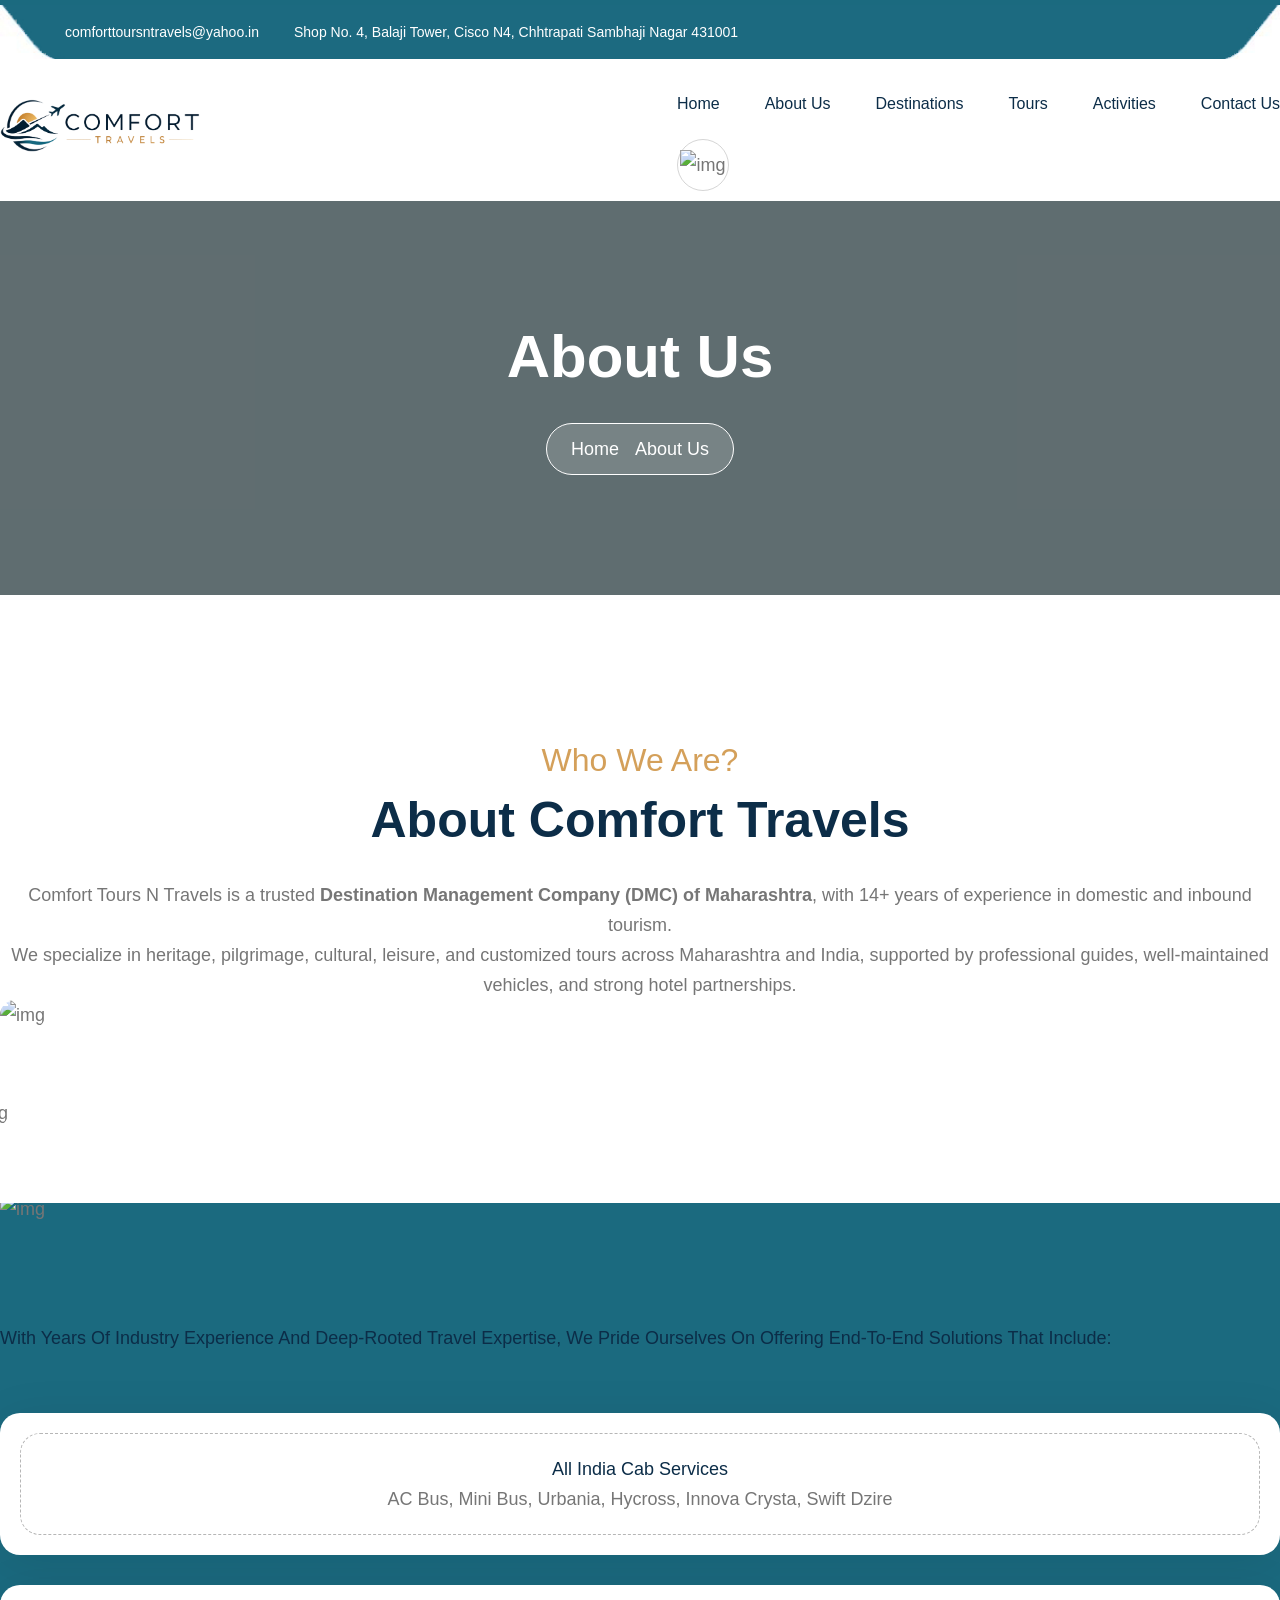
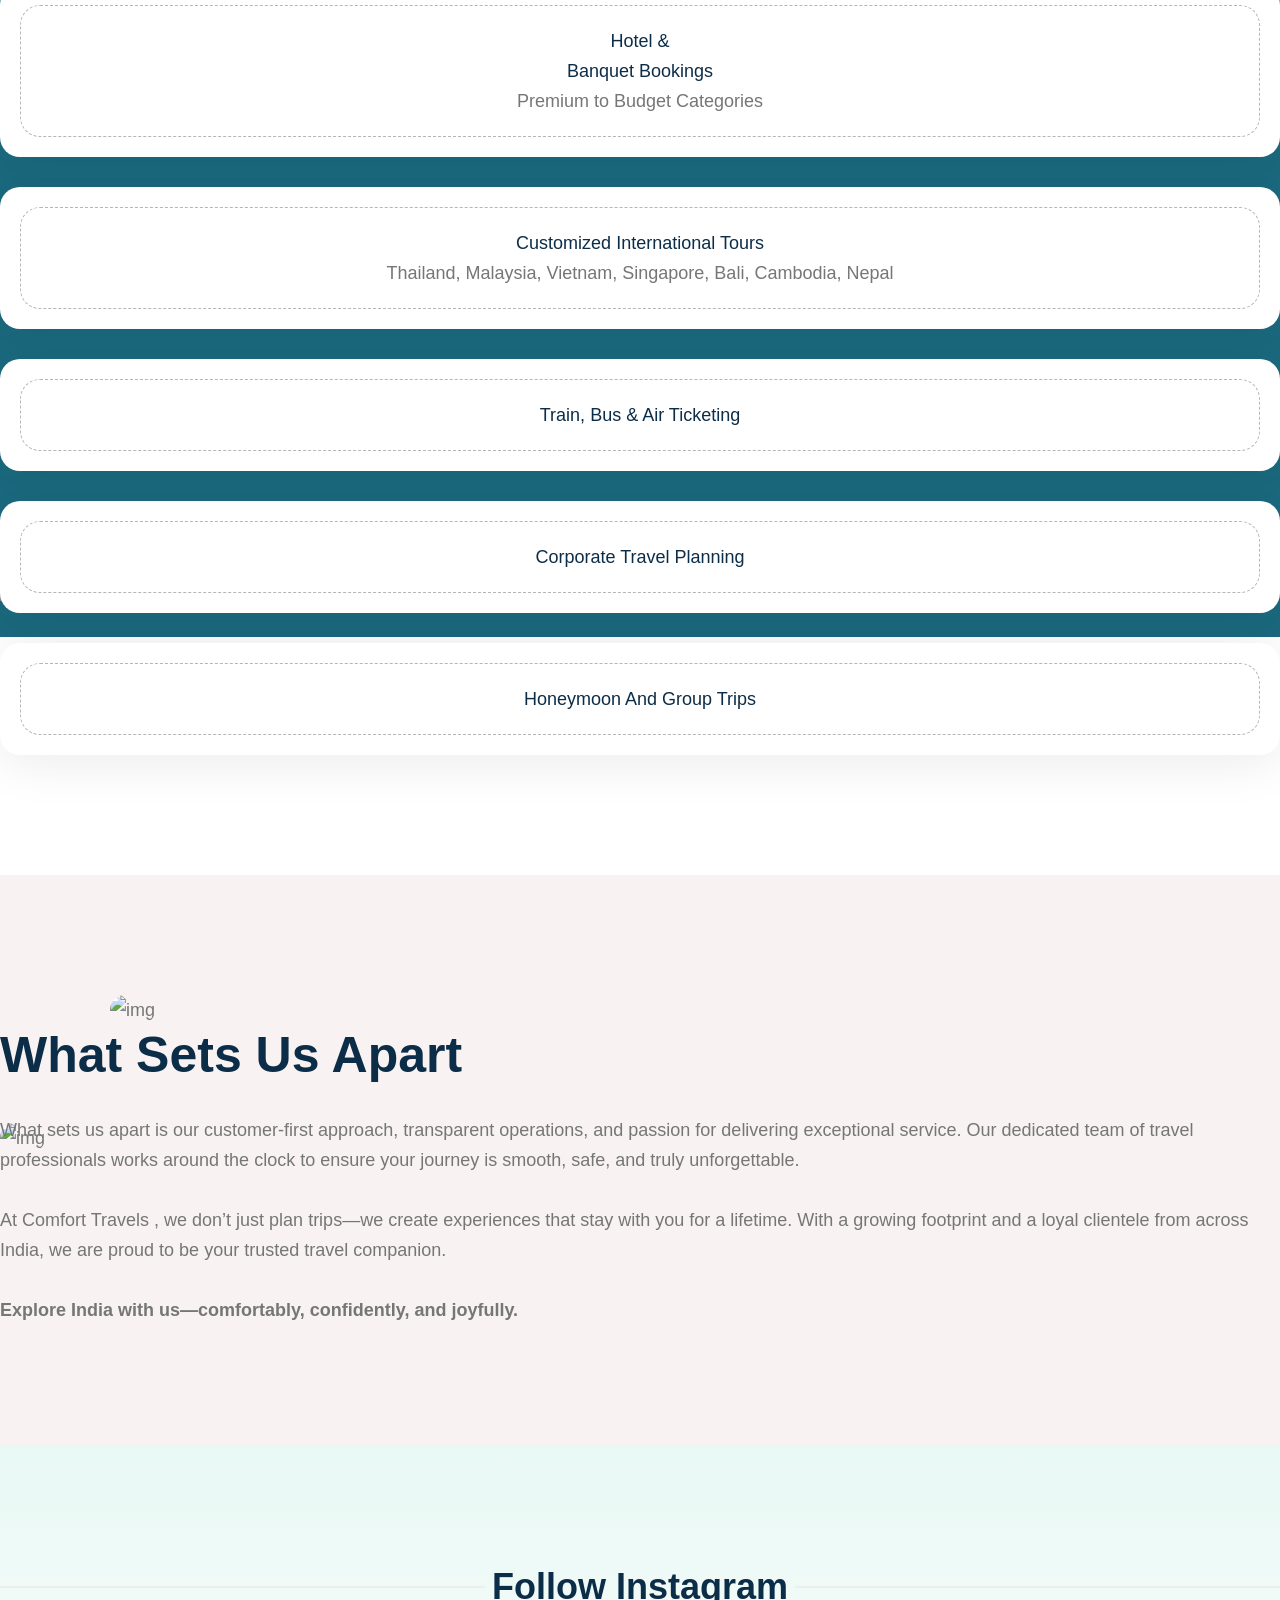
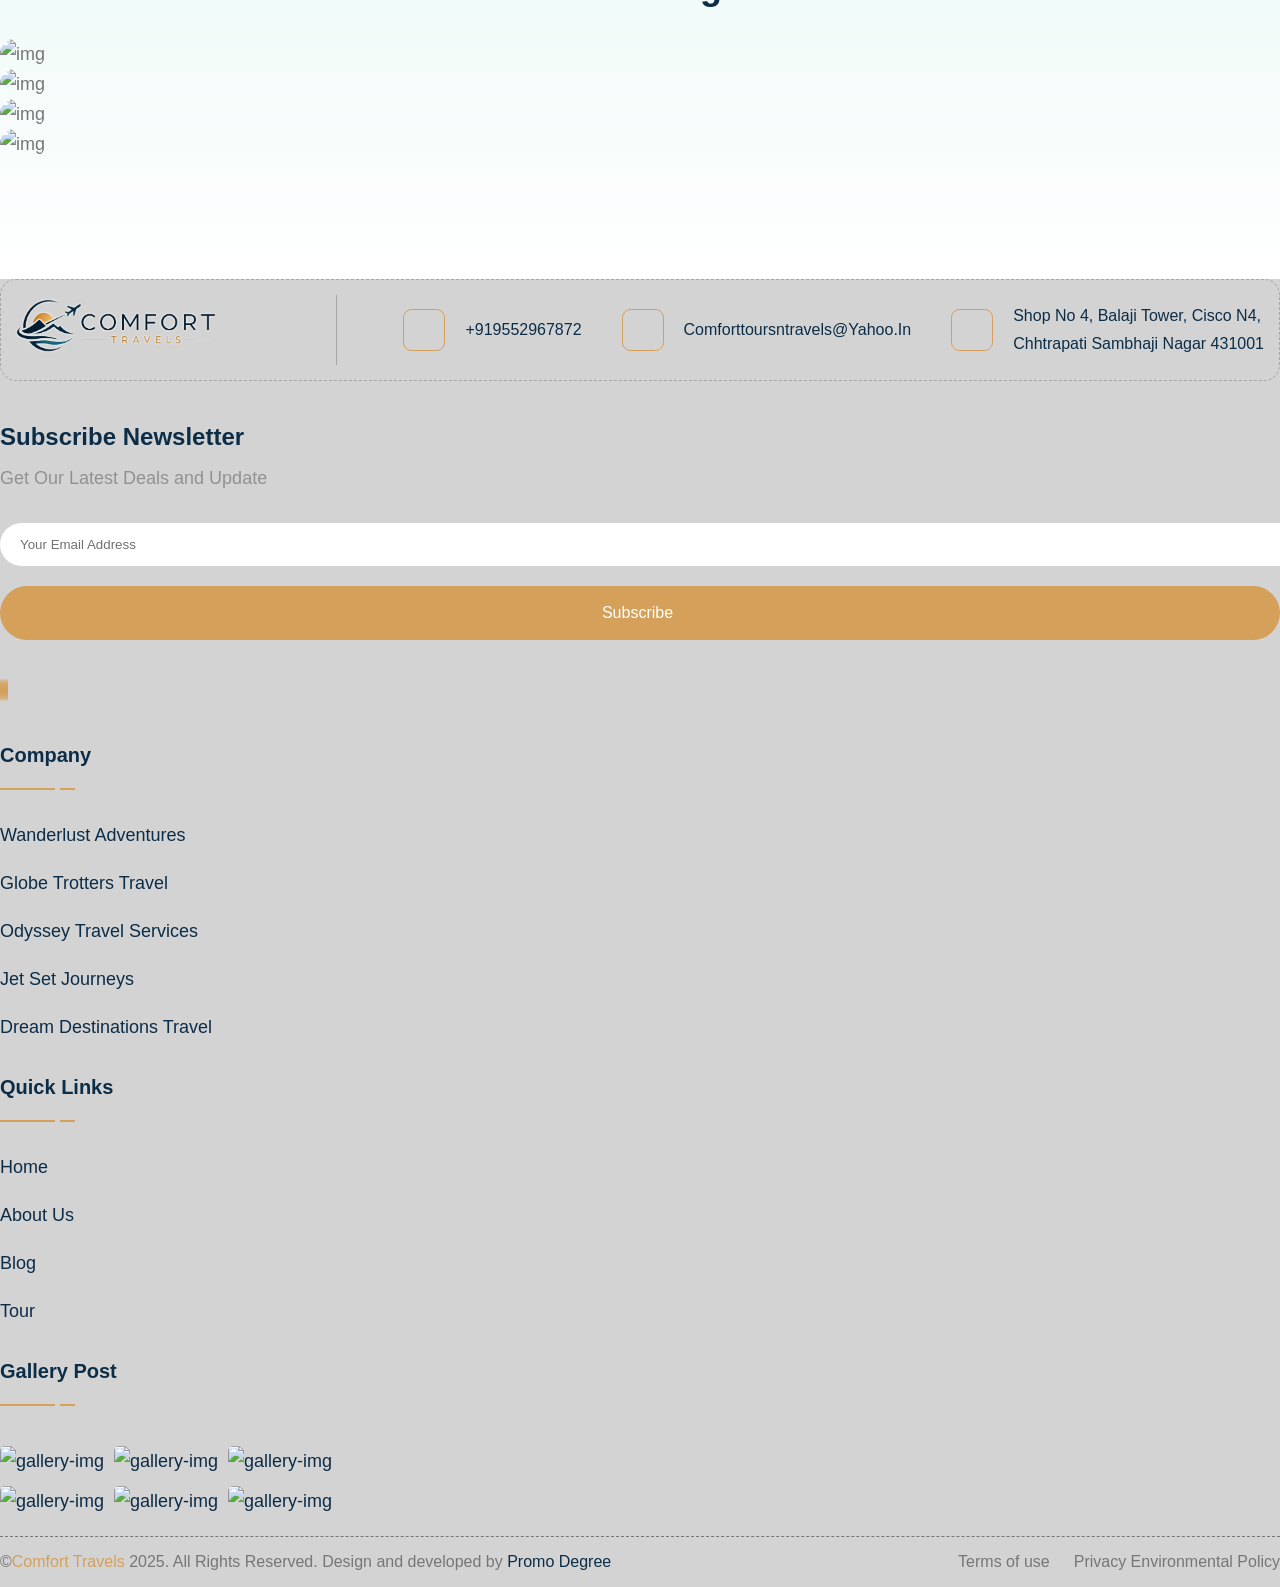
==== commit a25e4bf6: "Add files via upload" ====
--- a/about.html
+++ b/about.html
@@ -166,13 +166,13 @@
                                             <a href="./about.html">About Us</a>
                                         </li>
                                         <li>
-                                            <a href="./destination.html">
+                                            <a href="javascript:void(0)">
                                                 Destinations
                                             </a>
                                             <ul class="submenu">
-                                                <li><a href="">Maharashtra</a></li>
-                                                <li><a href="">North India</a></li>
-                                                <li><a href="">South India </a></li>
+                                                <li><a href="./maharashtra.html">Maharashtra</a></li>
+                                                <li><a href="./north-india-tour.html">North India</a></li>
+                                                <li><a href="./south-india-tour.html">South India </a></li>
                                             </ul>
                                         </li>
                                         <li>
@@ -242,16 +242,10 @@
                                 </h2>
                             </div>
                             <p class="mt-4 mt-md-0 wow fadeInUp" data-wow-delay=".5s">
-                                Comfort Travels  is a leading name in the Indian travel and tourism industry,
-                                proudly catering to wanderers and explorers from every corner of the country.
-                                Headquartered in India, our mission is simple — <strong>to make travel seamless,
-                                    memorable, and meaningful for everyone.</strong>
+                                Comfort Tours N Travels is a trusted <strong>Destination Management Company (DMC) of Maharashtra</strong>, with 14+ years of experience in domestic and inbound tourism.
                             </p>
                             <p class="mt-4 mt-md-0 wow fadeInUp" data-wow-delay=".5s">
-                                Founded with a passion for exploration and a commitment to excellence, Comfort Travels
-                                specializes in curating customized travel experiences across India. Whether it’s a
-                                serene hill station retreat, a spiritual pilgrimage, an adventurous wildlife escape, or
-                                a heritage-packed cultural tour—we’ve got you covered.
+                                We specialize in heritage, pilgrimage, cultural, leisure, and customized tours across Maharashtra and India, supported by professional guides, well-maintained vehicles, and strong hotel partnerships.
                             </p>
                         </div>
                     </div>
@@ -286,42 +280,46 @@
             </div>
             <div class="achievement-wrapper">
                 <div class="row justify-content-center">
-                    <div class="col-lg-3 col-md-6 wow fadeInUp" data-wow-delay=".2s">
+                    <div class="col-lg-4 col-md-6 wow fadeInUp" data-wow-delay=".2s">
                         <div class="achievement-items">
                             <div class="content">
-                                <h5>Tailored holiday packages</h5>
-                            </div>
-                        </div>
-                    </div>
-                    <div class="col-lg-3 col-md-6 wow fadeInUp" data-wow-delay=".2s">
+                                <h5>All India Cab Services</h5>
+                                <p>AC Bus, Mini Bus, Urbania, Hycross, Innova Crysta, Swift Dzire</p>
+                            </div>
+                        </div>
+                    </div>
+                    <div class="col-lg-4 col-md-6 wow fadeInUp" data-wow-delay=".2s">
                         <div class="achievement-items">
                             <div class="content">
-                                <h5>Hotel and resort bookings</h5>
-                            </div>
-                        </div>
-                    </div>
-                    <div class="col-lg-3 col-md-6 wow fadeInUp" data-wow-delay=".2s">
+                                <h5>Hotel & <br> Banquet Bookings</h5>
+                                <p>Premium to Budget Categories</p>
+                            </div>
+                        </div>
+                    </div>
+                    <div class="col-lg-4 col-md-6 wow fadeInUp" data-wow-delay=".2s">
                         <div class="achievement-items">
                             <div class="content">
-                                <h5>Flight and train reservations</h5>
-                            </div>
-                        </div>
-                    </div>
-                    <div class="col-lg-3 col-md-6 wow fadeInUp" data-wow-delay=".2s">
+                                <h5>Customized International Tours</h5>
+                                <p>Thailand, Malaysia, Vietnam, Singapore, Bali, Cambodia, Nepal</p>
+                            </div>
+                        </div>
+                    </div>
+                    <div class="col-lg-4 col-md-6 wow fadeInUp" data-wow-delay=".2s">
                         <div class="achievement-items">
                             <div class="content">
-                                <h5>Guided tours and local experiences</h5>
-                            </div>
-                        </div>
-                    </div>
-                    <div class="col-lg-3 col-md-6 wow fadeInUp" data-wow-delay=".2s">
+                                <h5>Train, Bus & Air Ticketing</h5>
+                            </div>
+                        </div>
+                    </div>
+                    
+                    <div class="col-lg-4 col-md-6 wow fadeInUp" data-wow-delay=".2s">
                         <div class="achievement-items">
                             <div class="content">
                                 <h5>Corporate travel planning</h5>
                             </div>
                         </div>
                     </div>
-                    <div class="col-lg-3 col-md-6 wow fadeInUp" data-wow-delay=".2s">
+                    <div class="col-lg-4 col-md-6 wow fadeInUp" data-wow-delay=".2s">
                         <div class="achievement-items">
                             <div class="content">
                                 <h5>Honeymoon and group trips</h5>
--- a/assets/css/main.css
+++ b/assets/css/main.css
@@ -4843,7 +4843,7 @@
 }
 
 .footer-top {
-  padding: 30px;
+  padding: 15px;
   border-radius: 16px;
   border: 1.2px dashed rgba(118, 118, 118, 0.48);
   display: flex;
@@ -4909,10 +4909,10 @@
   border: 1px solid var(--theme-3);
 }
 
-.footer-top .contact-info .contact-items .content h6,
+/* .footer-top .contact-info .contact-items .content h6,
 .footer-top .contact-info .contact-items .content a {
   color: var(--white);
-}
+} */
 
 .footer-top .contact-info .contact-items .content h6 br,
 .footer-top .contact-info .contact-items .content a br {
@@ -4920,7 +4920,7 @@
 }
 
 .footer-widget-wrapper-new {
-  padding: 70px 0 50px;
+  padding: 20px 0 20px;
   position: relative;
   z-index: 9;
 }
@@ -4946,7 +4946,7 @@
 }
 
 .footer-widget-wrapper-new.style-2 {
-  padding-top: 50px;
+  padding-top: 10px;
 }
 
 .footer-widget-wrapper-new.style-2::before {
@@ -4968,7 +4968,7 @@
 }
 
 .footer-widget-wrapper-new .single-widget-items .widget-head h4 {
-  color: var(--white);
+  /* color: var(--white); */
   position: relative;
   padding-bottom: 20px;
 }
@@ -5014,12 +5014,7 @@
 }
 
 .footer-widget-wrapper-new .single-widget-items .footer-content h3 {
-  color: var(--white);
   margin-bottom: 10px;
-}
-
-.footer-widget-wrapper-new .single-widget-items .footer-content p {
-  color: var(--white);
 }
 
 .footer-widget-wrapper-new .single-widget-items .footer-content.style-3 {
@@ -5125,7 +5120,6 @@
   border: 1px solid var(--theme);
   border-radius: 50%;
   text-align: center;
-  color: var(--white);
   background-color: transparent;
   transition: all 0.4s ease-in-out;
 }
@@ -5165,9 +5159,6 @@
   transition: all 0.4s ease-in-out;
 }
 
-.footer-widget-wrapper-new .single-widget-items .list-items li a {
-  color: var(--white);
-}
 
 .footer-widget-wrapper-new .single-widget-items .list-items li:not(:last-child) {
   margin-bottom: 18px;
@@ -5358,7 +5349,7 @@
 }
 
 .footer-widget-wrapper-new.style-new-area .single-widget-items .widget-head h4 {
-  color: var(--white);
+  /* color: var(--white); */
   position: relative;
   padding-bottom: 20px;
 }
@@ -5420,7 +5411,6 @@
   border: 1px solid var(--theme);
   border-radius: 50%;
   text-align: center;
-  color: var(--white);
   background-color: transparent;
   transition: all 0.4s ease-in-out;
 }
@@ -5444,9 +5434,6 @@
   transition: all 0.4s ease-in-out;
 }
 
-.footer-widget-wrapper-new.style-new-area .single-widget-items .list-items li a {
-  color: var(--white);
-}
 
 .footer-widget-wrapper-new.style-new-area .single-widget-items .list-items li:not(:last-child) {
   margin-bottom: 18px;
@@ -5704,7 +5691,7 @@
 }
 
 .footer-bottom {
-  padding: 40px 0;
+  padding: 10px 0;
   position: relative;
   border-top: 1px dashed #767676;
 }
@@ -5724,7 +5711,7 @@
 }
 
 .footer-bottom .footer-wrapper p {
-  color: var(--white);
+  /* color: var(--white); */
   font-size: 16px;
 }
 
@@ -5749,11 +5736,10 @@
 .footer-bottom .footer-wrapper .bottom-list li {
   font-size: 16px;
   font-weight: 400;
-  color: var(--white);
 }
 
 .footer-bottom.style-2 .footer-wrapper p {
-  color: var(--white);
+  /* color: var(--white); */
   font-size: 16px;
 }
 
